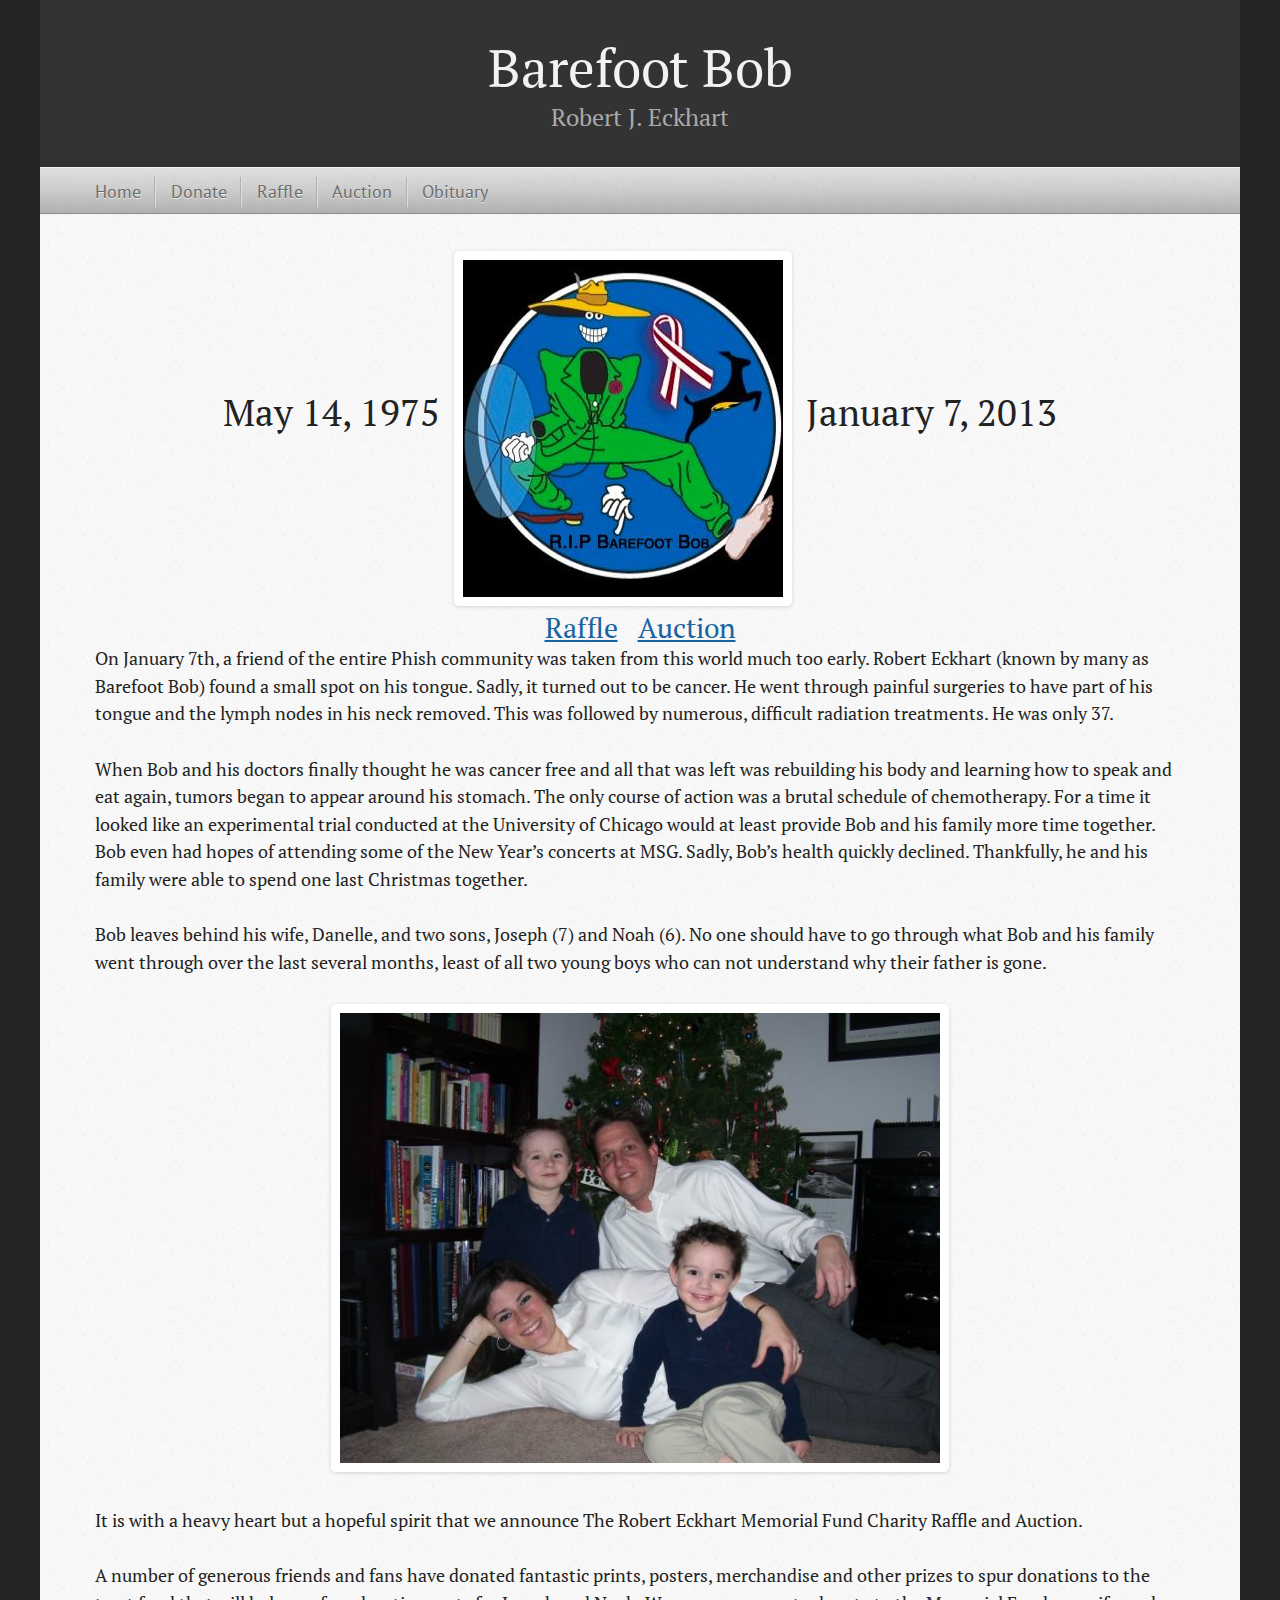
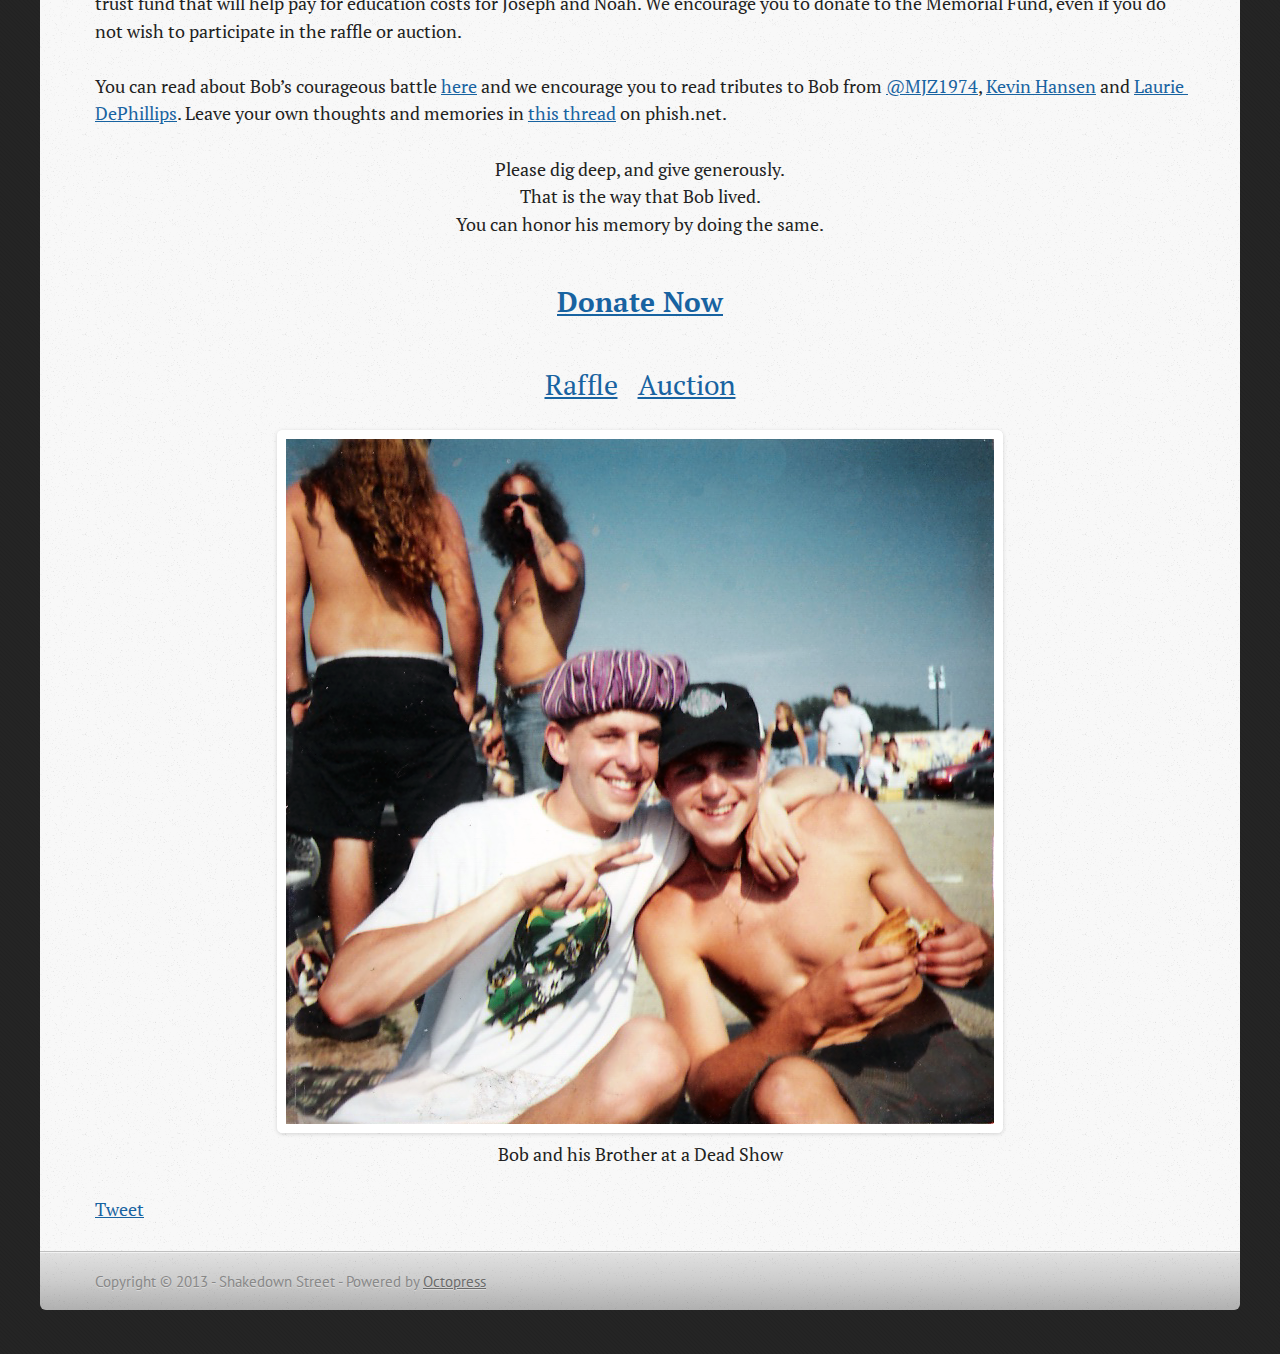
==== index.html @ de0aece6 "Site updated at 2013-01-11 04:37:02 UTC" ====
<!DOCTYPE html>
<!--[if IEMobile 7 ]><html class="no-js iem7"><![endif]-->
<!--[if lt IE 9]><html class="no-js lte-ie8"><![endif]-->
<!--[if (gt IE 8)|(gt IEMobile 7)|!(IEMobile)|!(IE)]><!--><html class="no-js" lang="en"><!--<![endif]-->
<head>
  <meta charset="utf-8">
  <title>Barefoot Bob</title>
  <meta name="author" content="Shakedown Street">

  
  <meta name="description" content="May 14, 1975 January 7, 2013 Raffle &nbsp;&nbsp;&nbsp; Auction On January 7th, a friend of the entire Phish community was taken from this world much &hellip;">
  

  <!-- http://t.co/dKP3o1e -->
  <meta name="HandheldFriendly" content="True">
  <meta name="MobileOptimized" content="320">
  <meta name="viewport" content="width=device-width, initial-scale=1">

  
  <link rel="canonical" href="http://barefootbobmemorial.com/">
  <link href="/favicon.png" rel="icon">
  <link href="/stylesheets/screen.css" media="screen, projection" rel="stylesheet" type="text/css">
  <script src="/javascripts/modernizr-2.0.js"></script>
  <script src="/javascripts/ender.js"></script>
  <script src="/javascripts/octopress.js" type="text/javascript"></script>
  <link href="/atom.xml" rel="alternate" title="Barefoot Bob" type="application/atom+xml">
  <!--Fonts from Google"s Web font directory at http://google.com/webfonts -->
<link href="http://fonts.googleapis.com/css?family=PT+Serif:regular,italic,bold,bolditalic" rel="stylesheet" type="text/css">
<link href="http://fonts.googleapis.com/css?family=PT+Sans:regular,italic,bold,bolditalic" rel="stylesheet" type="text/css">

  
  <script type="text/javascript">
    var _gaq = _gaq || [];
    _gaq.push(['_setAccount', 'UA-37578274-1']);
    _gaq.push(['_trackPageview']);

    (function() {
      var ga = document.createElement('script'); ga.type = 'text/javascript'; ga.async = true;
      ga.src = ('https:' == document.location.protocol ? 'https://ssl' : 'http://www') + '.google-analytics.com/ga.js';
      var s = document.getElementsByTagName('script')[0]; s.parentNode.insertBefore(ga, s);
    })();
  </script>


</head>

<body  class="no-sidebar">
  <header role="banner"><hgroup>
  <h1><a href="/">Barefoot Bob</a></h1>
  
    <h2>Robert J. Eckhart</h2>
  
</hgroup>

</header>
  <nav role="navigation"><ul class="main-navigation">
  <li><a href="/">Home</a></li>
  <li><a href="https://www.wepay.com/donations/317942797">Donate</a></li>
  <li><a href="/raffle">Raffle</a></li>
  <li><a href="/auction">Auction</a></li>
  <li><a href="http://wrightandsalmon.com/fh/obituaries/obituary.cfm?o_id=1898421&fh_id=10625">Obituary</a></li>
</ul>

</nav>
  <div id="main">
    <div id="content">
      <div class="blog-index">
  
    <article>
      <center>
        <span class="year-info">May 14, 1975</span>
        <img src=/images/bob.jpg alt="" />
        <span class="year-info">January 7, 2013</span>
        <br>
        <a class="raffle-link" href="/raffle">Raffle</a>
        &nbsp;&nbsp;&nbsp;
        <a class="raffle-link" href="/auction">Auction</a>
      </center>
      <p>On January 7th, a friend of the entire Phish community was taken from this world much too early. Robert Eckhart (known by many as Barefoot Bob) found a small spot on his tongue. Sadly, it turned out to be cancer. He went through painful surgeries to have part of his tongue and the lymph nodes in his neck removed. This was followed by numerous, difficult radiation treatments. He was only 37.</p>

      <p>When Bob and his doctors finally thought he was cancer free and all that was left was rebuilding his body and learning how to speak and eat again, tumors began to appear around his stomach. The only course of action was a brutal schedule of chemotherapy. For a time it looked like an experimental trial conducted at the University of Chicago would at least provide Bob and his family more time together. Bob even had hopes of attending some of the New Year&#8217;s concerts at MSG. Sadly, Bob&#8217;s health quickly declined. Thankfully, he and his family were able to spend one last Christmas together.</p>

      <p>Bob leaves behind his wife, Danelle, and two sons, Joseph (7) and Noah (6). No one should have to go through what Bob and his family went through over the last several months, least of all two young boys who can not understand why their father is gone.</p>

      <p><center><img src="/images/family.png" alt="Bob and his family" /></center></p>

      <p>It is with a heavy heart but a hopeful spirit that we announce <b>The Robert Eckhart Memorial Fund Charity Raffle and Auction</b>.</p>

      <p>A number of generous friends and fans have donated fantastic prints, posters, merchandise and other prizes to spur donations to the trust fund that will help pay for education costs for Joseph and Noah. We encourage you to donate to the Memorial Fund, even if you do not wish to participate in the raffle or auction.</p>

      <p>You can read about Bob&#8217;s courageous battle <a href="http://www.caringbridge.org/visit/roberteckhart">here</a> and we encourage you to read tributes to Bob from <a href="http://forum.phish.net/thread.php?thread=1357742824">@MJZ1974</a>, <a href="http://phishtlp.com/barefoot-bob_kdh_2013-01-07/">Kevin Hansen</a> and <a href="http://dsmvibe.com/2013/01/07/may-the-good-lord-shine-a-light-on-you/">Laurie DePhillips</a>. Leave your own thoughts and memories in <a href="http://forum.phish.net/thread.php?thread=1357586851">this thread</a> on phish.net.</p>

      <p><center>Please dig deep, and give generously.<br>
      That is the way that Bob lived.<br>
      You can honor his memory by doing the same.</center></p>

      <p><center>
        <a href="https://www.wepay.com/donations/317942797"><h2>Donate Now</h2></a>
        <br>
        <a class="raffle-link" href="/raffle">Raffle</a>
        &nbsp;&nbsp;&nbsp;
        <a class="raffle-link" href="/auction">Auction</a>
      </center></p>

      <p><center><img src="/images/dead.png" alt="Bob and his Brother at a Dead show" />
        <br>
        Bob and his Brother at a Dead Show</center></p>

      <p><div class="sharing">
  
  <a href="http://twitter.com/share" class="twitter-share-button" data-url="http://barefootbobmemorial.com/index.html" data-via="" data-counturl="http://barefootbobmemorial.com/index.html" >Tweet</a>
  
  
  
    <div class="fb-like" data-send="true" data-width="450" data-show-faces="false"></div>
  
</div>
</p>
    </article>
</div>

    </div>
  </div>
  <footer role="contentinfo"><p>
  Copyright &copy; 2013 - Shakedown Street -
  <span class="credit">Powered by <a href="http://octopress.org">Octopress</a></span>
</p>

</footer>
  

<script type="text/javascript">
      var disqus_shortname = 'barefootbobmem';
      
        
        var disqus_script = 'count.js';
      
    (function () {
      var dsq = document.createElement('script'); dsq.type = 'text/javascript'; dsq.async = true;
      dsq.src = 'http://' + disqus_shortname + '.disqus.com/' + disqus_script;
      (document.getElementsByTagName('head')[0] || document.getElementsByTagName('body')[0]).appendChild(dsq);
    }());
</script>



<div id="fb-root"></div>
<script>(function(d, s, id) {
  var js, fjs = d.getElementsByTagName(s)[0];
  if (d.getElementById(id)) {return;}
  js = d.createElement(s); js.id = id;
  js.src = "//connect.facebook.net/en_US/all.js#appId=212934732101925&xfbml=1";
  fjs.parentNode.insertBefore(js, fjs);
}(document, 'script', 'facebook-jssdk'));</script>





  <script type="text/javascript">
    (function(){
      var twitterWidgets = document.createElement('script');
      twitterWidgets.type = 'text/javascript';
      twitterWidgets.async = true;
      twitterWidgets.src = 'http://platform.twitter.com/widgets.js';
      document.getElementsByTagName('head')[0].appendChild(twitterWidgets);
    })();
  </script>





</body>
</html>
---- stylesheets/screen.css ----
html,body,div,span,applet,object,iframe,h1,h2,h3,h4,h5,h6,p,blockquote,pre,a,abbr,acronym,address,big,cite,code,del,dfn,em,img,ins,kbd,q,s,samp,small,strike,strong,sub,sup,tt,var,b,u,i,center,dl,dt,dd,ol,ul,li,fieldset,form,label,legend,table,caption,tbody,tfoot,thead,tr,th,td,article,aside,canvas,details,embed,figure,figcaption,footer,header,hgroup,menu,nav,output,ruby,section,summary,time,mark,audio,video{margin:0;padding:0;border:0;font:inherit;font-size:100%;vertical-align:baseline}html{line-height:1}ol,ul{list-style:none}table{border-collapse:collapse;border-spacing:0}caption,th,td{text-align:left;font-weight:normal;vertical-align:middle}q,blockquote{quotes:none}q:before,q:after,blockquote:before,blockquote:after{content:"";content:none}a img{border:none}article,aside,details,figcaption,figure,footer,header,hgroup,menu,nav,section,summary{display:block}article,aside,details,figcaption,figure,footer,header,hgroup,menu,nav,section,summary{display:block}header hgroup{text-align:center}.year-info{font-size:2em;bottom:180px;position:relative;padding:10px}.raffle-link{font-size:1.5em}a{color:#1863a1}a:visited{color:#751590}a:focus{color:#0181eb}a:hover{color:#0181eb}a:active{color:#01579f}aside.sidebar a{color:#1863a1}aside.sidebar a:focus{color:#0181eb}aside.sidebar a:hover{color:#0181eb}aside.sidebar a:active{color:#01579f}a{-webkit-transition:color 0.3s;-moz-transition:color 0.3s;-o-transition:color 0.3s;transition:color 0.3s}html{background:#252525 url('/images/line-tile.png?1357854096') top left}body>div{background:#f2f2f2 url('/images/noise.png?1357854096') top left;border-bottom:1px solid #bfbfbf}body>div>div{background:#f8f8f8 url('/images/noise.png?1357854096') top left;border-right:1px solid #e0e0e0}.heading,body>header h1,h1,h2,h3,h4,h5,h6{font-family:"PT Serif","Georgia","Helvetica Neue",Arial,sans-serif}.sans,body>header h2,article header p.meta,article>footer,#content .blog-index footer,html .gist .gist-file .gist-meta,#blog-archives a.category,#blog-archives time,aside.sidebar section,body>footer{font-family:"PT Sans","Helvetica Neue",Arial,sans-serif}.serif,body,#content .blog-index a[rel=full-article]{font-family:"PT Serif",Georgia,Times,"Times New Roman",serif}.mono,pre,code,tt,p code,li code{font-family:Menlo,Monaco,"Andale Mono","lucida console","Courier New",monospace}body>header h1{font-size:2.2em;font-family:"PT Serif","Georgia","Helvetica Neue",Arial,sans-serif;font-weight:normal;line-height:1.2em;margin-bottom:0.6667em}body>header h2{font-family:"PT Serif","Georgia","Helvetica Neue",Arial,sans-serif}body{line-height:1.5em;color:#222}h1{font-size:2.2em;line-height:1.2em}@media only screen and (min-width: 992px){body{font-size:1.15em}h1{font-size:2.6em;line-height:1.2em}}h1,h2,h3,h4,h5,h6{text-rendering:optimizelegibility;margin-bottom:1em;font-weight:bold}h2,section h1{font-size:1.5em}h3,section h2,section section h1{font-size:1.3em}h4,section h3,section section h2,section section section h1{font-size:1em}h5,section h4,section section h3{font-size:.9em}h6,section h5,section section h4,section section section h3{font-size:.8em}p,blockquote,ul,ol{margin-bottom:1.5em}ul{list-style-type:disc}ul ul{list-style-type:circle;margin-bottom:0px}ul ul ul{list-style-type:square;margin-bottom:0px}ol{list-style-type:decimal}ol ol{list-style-type:lower-alpha;margin-bottom:0px}ol ol ol{list-style-type:lower-roman;margin-bottom:0px}ul,ul ul,ul ol,ol,ol ul,ol ol{margin-left:1.3em}strong{font-weight:bold}em{font-style:italic}sup,sub{font-size:0.8em;position:relative;display:inline-block}sup{top:-0.5em}sub{bottom:-0.5em}q{font-style:italic}q:before{content:"\201C"}q:after{content:"\201D"}em,dfn{font-style:italic}strong,dfn{font-weight:bold}del,s{text-decoration:line-through}abbr,acronym{border-bottom:1px dotted;cursor:help}sub,sup{line-height:0}hr{margin-bottom:0.2em}small{font-size:.8em}big{font-size:1.2em}blockquote{font-style:italic;position:relative;font-size:1.2em;line-height:1.5em;padding-left:1em;border-left:4px solid rgba(170,170,170,0.5)}blockquote cite{font-style:italic}blockquote cite a{color:#aaa !important;word-wrap:break-word}blockquote cite:before{content:'\2014';padding-right:.3em;padding-left:.3em;color:#aaa}@media only screen and (min-width: 992px){blockquote{padding-left:1.5em;border-left-width:4px}}.pullquote-right:before,.pullquote-left:before{padding:0;border:none;content:attr(data-pullquote);float:right;width:45%;margin:.5em 0 1em 1.5em;position:relative;top:7px;font-size:1.4em;line-height:1.45em}.pullquote-left:before{float:left;margin:.5em 1.5em 1em 0}.force-wrap,article a,aside.sidebar a{white-space:-moz-pre-wrap;white-space:-pre-wrap;white-space:-o-pre-wrap;white-space:pre-wrap;word-wrap:break-word}.group,body>header,body>nav,body>footer,body #content>article,body #content>div>article,body #content>div>section,body div.pagination,aside.sidebar,#main,#content,.sidebar{*zoom:1}.group:after,body>header:after,body>nav:after,body>footer:after,body #content>article:after,body #content>div>article:after,body #content>div>section:after,body div.pagination:after,aside.sidebar:after,#main:after,#content:after,.sidebar:after{content:"";display:table;clear:both}body{-webkit-text-size-adjust:none;max-width:1200px;position:relative;margin:0 auto}body>header,body>nav,body>footer,body #content>article,body #content>div>article,body #content>div>section{padding-left:18px;padding-right:18px}@media only screen and (min-width: 480px){body>header,body>nav,body>footer,body #content>article,body #content>div>article,body #content>div>section{padding-left:25px;padding-right:25px}}@media only screen and (min-width: 768px){body>header,body>nav,body>footer,body #content>article,body #content>div>article,body #content>div>section{padding-left:35px;padding-right:35px}}@media only screen and (min-width: 992px){body>header,body>nav,body>footer,body #content>article,body #content>div>article,body #content>div>section{padding-left:55px;padding-right:55px}}body div.pagination{margin-left:18px;margin-right:18px}@media only screen and (min-width: 480px){body div.pagination{margin-left:25px;margin-right:25px}}@media only screen and (min-width: 768px){body div.pagination{margin-left:35px;margin-right:35px}}@media only screen and (min-width: 992px){body div.pagination{margin-left:55px;margin-right:55px}}body>header{font-size:1em;padding-top:1.5em;padding-bottom:1.5em}#content{overflow:hidden}#content>div,#content>article{width:100%}aside.sidebar{float:none;padding:0 18px 1px;background-color:#f7f7f7;border-top:1px solid #e0e0e0}.flex-content,article img,article video,article .flash-video,aside.sidebar img{max-width:100%;height:auto}.basic-alignment.left,article img.left,article video.left,article .left.flash-video,aside.sidebar img.left{float:left;margin-right:1.5em}.basic-alignment.right,article img.right,article video.right,article .right.flash-video,aside.sidebar img.right{float:right;margin-left:1.5em}.basic-alignment.center,article img.center,article video.center,article .center.flash-video,aside.sidebar img.center{display:block;margin:0 auto 1.5em}.basic-alignment.left,article img.left,article video.left,article .left.flash-video,aside.sidebar img.left,.basic-alignment.right,article img.right,article video.right,article .right.flash-video,aside.sidebar img.right{margin-bottom:.8em}.toggle-sidebar,.no-sidebar .toggle-sidebar{display:none}@media only screen and (min-width: 750px){body.sidebar-footer aside.sidebar{float:none;width:auto;clear:left;margin:0;padding:0 35px 1px;background-color:#f7f7f7;border-top:1px solid #eaeaea}body.sidebar-footer aside.sidebar section.odd,body.sidebar-footer aside.sidebar section.even{float:left;width:48%}body.sidebar-footer aside.sidebar section.odd{margin-left:0}body.sidebar-footer aside.sidebar section.even{margin-left:4%}body.sidebar-footer aside.sidebar.thirds section{width:30%;margin-left:5%}body.sidebar-footer aside.sidebar.thirds section.first{margin-left:0;clear:both}}body.sidebar-footer #content{margin-right:0px}body.sidebar-footer .toggle-sidebar{display:none}@media only screen and (min-width: 550px){body>header{font-size:1em}}@media only screen and (min-width: 750px){aside.sidebar{float:none;width:auto;clear:left;margin:0;padding:0 35px 1px;background-color:#f7f7f7;border-top:1px solid #eaeaea}aside.sidebar section.odd,aside.sidebar section.even{float:left;width:48%}aside.sidebar section.odd{margin-left:0}aside.sidebar section.even{margin-left:4%}aside.sidebar.thirds section{width:30%;margin-left:5%}aside.sidebar.thirds section.first{margin-left:0;clear:both}}@media only screen and (min-width: 768px){body{-webkit-text-size-adjust:auto}body>header{font-size:1.2em}#main{padding:0;margin:0 auto}#content{overflow:visible;margin-right:240px;position:relative}.no-sidebar #content{margin-right:0;border-right:0}.collapse-sidebar #content{margin-right:20px}#content>div,#content>article{padding-top:17.5px;padding-bottom:17.5px;float:left}aside.sidebar{width:210px;padding:0 15px 15px;background:none;clear:none;float:left;margin:0 -100% 0 0}aside.sidebar section{width:auto;margin-left:0}aside.sidebar section.odd,aside.sidebar section.even{float:none;width:auto;margin-left:0}.collapse-sidebar aside.sidebar{float:none;width:auto;clear:left;margin:0;padding:0 35px 1px;background-color:#f7f7f7;border-top:1px solid #eaeaea}.collapse-sidebar aside.sidebar section.odd,.collapse-sidebar aside.sidebar section.even{float:left;width:48%}.collapse-sidebar aside.sidebar section.odd{margin-left:0}.collapse-sidebar aside.sidebar section.even{margin-left:4%}.collapse-sidebar aside.sidebar.thirds section{width:30%;margin-left:5%}.collapse-sidebar aside.sidebar.thirds section.first{margin-left:0;clear:both}}@media only screen and (min-width: 992px){body>header{font-size:1.3em}#content{margin-right:300px}#content>div,#content>article{padding-top:27.5px;padding-bottom:27.5px}aside.sidebar{width:260px;padding:1.2em 20px 20px}.collapse-sidebar aside.sidebar{padding-left:55px;padding-right:55px}}@media only screen and (min-width: 768px){ul,ol{margin-left:0}}body>header{background:#333}body>header h1{display:inline-block;margin:0}body>header h1 a,body>header h1 a:visited,body>header h1 a:hover{color:#f2f2f2;text-decoration:none}body>header h2{margin:.2em 0 0;font-size:1em;color:#aaa;font-weight:normal}body>nav{position:relative;background-color:#ccc;background:url('/images/noise.png?1357854096'),-webkit-gradient(linear, 50% 0%, 50% 100%, color-stop(0%, #e0e0e0), color-stop(50%, #cccccc), color-stop(100%, #b0b0b0));background:url('/images/noise.png?1357854096'),-webkit-linear-gradient(#e0e0e0,#cccccc,#b0b0b0);background:url('/images/noise.png?1357854096'),-moz-linear-gradient(#e0e0e0,#cccccc,#b0b0b0);background:url('/images/noise.png?1357854096'),-o-linear-gradient(#e0e0e0,#cccccc,#b0b0b0);background:url('/images/noise.png?1357854096'),linear-gradient(#e0e0e0,#cccccc,#b0b0b0);border-top:1px solid #f2f2f2;border-bottom:1px solid #8c8c8c;padding-top:.35em;padding-bottom:.35em}body>nav form{-webkit-background-clip:padding;-moz-background-clip:padding;background-clip:padding-box;margin:0;padding:0}body>nav form .search{padding:.3em .5em 0;font-size:.85em;font-family:"PT Sans","Helvetica Neue",Arial,sans-serif;line-height:1.1em;width:95%;-webkit-border-radius:0.5em;-moz-border-radius:0.5em;-ms-border-radius:0.5em;-o-border-radius:0.5em;border-radius:0.5em;-webkit-background-clip:padding;-moz-background-clip:padding;background-clip:padding-box;-webkit-box-shadow:#d1d1d1 0 1px;-moz-box-shadow:#d1d1d1 0 1px;box-shadow:#d1d1d1 0 1px;background-color:#f2f2f2;border:1px solid #b3b3b3;color:#888}body>nav form .search:focus{color:#444;border-color:#80b1df;-webkit-box-shadow:#80b1df 0 0 4px,#80b1df 0 0 3px inset;-moz-box-shadow:#80b1df 0 0 4px,#80b1df 0 0 3px inset;box-shadow:#80b1df 0 0 4px,#80b1df 0 0 3px inset;background-color:#fff;outline:none}body>nav fieldset[role=search]{float:right;width:48%}body>nav fieldset.mobile-nav{float:left;width:48%}body>nav fieldset.mobile-nav select{width:100%;font-size:.8em;border:1px solid #888}body>nav ul{display:none}@media only screen and (min-width: 550px){body>nav{font-size:.9em}body>nav ul{margin:0;padding:0;border:0;overflow:hidden;*zoom:1;float:left;display:block;padding-top:.15em}body>nav ul li{list-style-image:none;list-style-type:none;margin-left:0;white-space:nowrap;display:inline;float:left;padding-left:0;padding-right:0}body>nav ul li:first-child,body>nav ul li.first{padding-left:0}body>nav ul li:last-child{padding-right:0}body>nav ul li.last{padding-right:0}body>nav ul.subscription{margin-left:.8em;float:right}body>nav ul.subscription li:last-child a{padding-right:0}body>nav ul li{margin:0}body>nav a{color:#6b6b6b;font-family:"PT Sans","Helvetica Neue",Arial,sans-serif;text-shadow:#ebebeb 0 1px;float:left;text-decoration:none;font-size:1.1em;padding:.1em 0;line-height:1.5em}body>nav a:visited{color:#6b6b6b}body>nav a:hover{color:#2b2b2b}body>nav li+li{border-left:1px solid #b0b0b0;margin-left:.8em}body>nav li+li a{padding-left:.8em;border-left:1px solid #dedede}body>nav form{float:right;text-align:left;padding-left:.8em;width:175px}body>nav form .search{width:93%;font-size:.95em;line-height:1.2em}body>nav ul[data-subscription$=email]+form{width:97px}body>nav ul[data-subscription$=email]+form .search{width:91%}body>nav fieldset.mobile-nav{display:none}body>nav fieldset[role=search]{width:99%}}@media only screen and (min-width: 992px){body>nav form{width:215px}body>nav ul[data-subscription$=email]+form{width:147px}}.no-placeholder body>nav .search{background:#f2f2f2 url('/images/search.png?1357854096') 0.3em 0.25em no-repeat;text-indent:1.3em}@media only screen and (min-width: 550px){.maskImage body>nav ul[data-subscription$=email]+form{width:123px}}@media only screen and (min-width: 992px){.maskImage body>nav ul[data-subscription$=email]+form{width:173px}}.maskImage ul.subscription{position:relative;top:.2em}.maskImage ul.subscription li,.maskImage ul.subscription a{border:0;padding:0}.maskImage a[rel=subscribe-rss]{position:relative;top:0px;text-indent:-999999em;background-color:#dedede;border:0;padding:0}.maskImage a[rel=subscribe-rss],.maskImage a[rel=subscribe-rss]:after{-webkit-mask-image:url('/images/rss.png?1357854096');-moz-mask-image:url('/images/rss.png?1357854096');-ms-mask-image:url('/images/rss.png?1357854096');-o-mask-image:url('/images/rss.png?1357854096');mask-image:url('/images/rss.png?1357854096');-webkit-mask-repeat:no-repeat;-moz-mask-repeat:no-repeat;-ms-mask-repeat:no-repeat;-o-mask-repeat:no-repeat;mask-repeat:no-repeat;width:22px;height:22px}.maskImage a[rel=subscribe-rss]:after{content:"";position:absolute;top:-1px;left:0;background-color:#ababab}.maskImage a[rel=subscribe-rss]:hover:after{background-color:#9e9e9e}.maskImage a[rel=subscribe-email]{position:relative;top:0px;text-indent:-999999em;background-color:#dedede;border:0;padding:0}.maskImage a[rel=subscribe-email],.maskImage a[rel=subscribe-email]:after{-webkit-mask-image:url('/images/email.png?1357854096');-moz-mask-image:url('/images/email.png?1357854096');-ms-mask-image:url('/images/email.png?1357854096');-o-mask-image:url('/images/email.png?1357854096');mask-image:url('/images/email.png?1357854096');-webkit-mask-repeat:no-repeat;-moz-mask-repeat:no-repeat;-ms-mask-repeat:no-repeat;-o-mask-repeat:no-repeat;mask-repeat:no-repeat;width:28px;height:22px}.maskImage a[rel=subscribe-email]:after{content:"";position:absolute;top:-1px;left:0;background-color:#ababab}.maskImage a[rel=subscribe-email]:hover:after{background-color:#9e9e9e}article{padding-top:1em}article header{position:relative;padding-top:2em;padding-bottom:1em;margin-bottom:1em;background:url('[data-uri]') bottom left repeat-x}article header h1{margin:0}article header h1 a{text-decoration:none}article header h1 a:hover{text-decoration:underline}article header p{font-size:.9em;color:#aaa;margin:0}article header p.meta{text-transform:uppercase;position:absolute;top:0}@media only screen and (min-width: 768px){article header{margin-bottom:1.5em;padding-bottom:1em;background:url('[data-uri]') bottom left repeat-x}}article h2{padding-top:0.8em;background:url('[data-uri]') top left repeat-x}.entry-content article h2:first-child,article header+h2{padding-top:0}article h2:first-child,article header+h2{background:none}article .feature{padding-top:.5em;margin-bottom:1em;padding-bottom:1em;background:url('[data-uri]') bottom left repeat-x;font-size:2.0em;font-style:italic;line-height:1.3em}article img,article video,article .flash-video{-webkit-border-radius:0.3em;-moz-border-radius:0.3em;-ms-border-radius:0.3em;-o-border-radius:0.3em;border-radius:0.3em;-webkit-box-shadow:rgba(0,0,0,0.15) 0 1px 4px;-moz-box-shadow:rgba(0,0,0,0.15) 0 1px 4px;box-shadow:rgba(0,0,0,0.15) 0 1px 4px;-webkit-box-sizing:border-box;-moz-box-sizing:border-box;box-sizing:border-box;border:#fff 0.5em solid}article video,article .flash-video{margin:0 auto 1.5em}article video{display:block;width:100%}article .flash-video>div{position:relative;display:block;padding-bottom:56.25%;padding-top:1px;height:0;overflow:hidden}article .flash-video>div iframe,article .flash-video>div object,article .flash-video>div embed{position:absolute;top:0;left:0;width:100%;height:100%}article>footer{padding-bottom:2.5em;margin-top:2em}article>footer p.meta{margin-bottom:.8em;font-size:.85em;clear:both;overflow:hidden}.blog-index article+article{background:url('[data-uri]') top left repeat-x}#content .blog-index{padding-top:0;padding-bottom:0}#content .blog-index article{padding-top:2em}#content .blog-index article header{background:none;padding-bottom:0}#content .blog-index article h1{font-size:2.2em}#content .blog-index article h1 a{color:inherit}#content .blog-index article h1 a:hover{color:#0181eb}#content .blog-index a[rel=full-article]{background:#ebebeb;display:inline-block;padding:.4em .8em;margin-right:.5em;text-decoration:none;color:#666;-webkit-transition:background-color 0.5s;-moz-transition:background-color 0.5s;-o-transition:background-color 0.5s;transition:background-color 0.5s}#content .blog-index a[rel=full-article]:hover{background:#0181eb;text-shadow:none;color:#f8f8f8}#content .blog-index footer{margin-top:1em}.separator,article>footer .byline+time:before,article>footer time+time:before,article>footer .comments:before,article>footer .byline ~ .categories:before{content:"\2022 ";padding:0 .4em 0 .2em;display:inline-block}#content div.pagination{text-align:center;font-size:.95em;position:relative;background:url('[data-uri]') top left repeat-x;padding-top:1.5em;padding-bottom:1.5em}#content div.pagination a{text-decoration:none;color:#aaa}#content div.pagination a.prev{position:absolute;left:0}#content div.pagination a.next{position:absolute;right:0}#content div.pagination a:hover{color:#0181eb}#content div.pagination a[href*=archive]:before,#content div.pagination a[href*=archive]:after{content:'\2014';padding:0 .3em}p.meta+.sharing{padding-top:1em;padding-left:0;background:url('[data-uri]') top left repeat-x}#fb-root{display:none}.highlight,html .gist .gist-file .gist-syntax .gist-highlight{border:1px solid #05232b !important}.highlight table td.code,html .gist .gist-file .gist-syntax .gist-highlight table td.code{width:100%}.highlight .line-numbers,html .gist .gist-file .gist-syntax .highlight .line_numbers{text-align:right;font-size:13px;line-height:1.45em;background:#073642 url('/images/noise.png?1357854096') top left !important;border-right:1px solid #00232c !important;-webkit-box-shadow:#083e4b -1px 0 inset;-moz-box-shadow:#083e4b -1px 0 inset;box-shadow:#083e4b -1px 0 inset;text-shadow:#021014 0 -1px;padding:.8em !important;-webkit-border-radius:0;-moz-border-radius:0;-ms-border-radius:0;-o-border-radius:0;border-radius:0}.highlight .line-numbers span,html .gist .gist-file .gist-syntax .highlight .line_numbers span{color:#586e75 !important}figure.code,.gist-file,pre{-webkit-box-shadow:rgba(0,0,0,0.06) 0 0 10px;-moz-box-shadow:rgba(0,0,0,0.06) 0 0 10px;box-shadow:rgba(0,0,0,0.06) 0 0 10px}figure.code .highlight pre,.gist-file .highlight pre,pre .highlight pre{-webkit-box-shadow:none;-moz-box-shadow:none;box-shadow:none}.gist .highlight *::-moz-selection,figure.code .highlight *::-moz-selection{background:#386774;color:inherit;text-shadow:#002b36 0 1px}.gist .highlight *::-webkit-selection,figure.code .highlight *::-webkit-selection{background:#386774;color:inherit;text-shadow:#002b36 0 1px}.gist .highlight *::selection,figure.code .highlight *::selection{background:#386774;color:inherit;text-shadow:#002b36 0 1px}html .gist .gist-file{margin-bottom:1.8em;position:relative;border:none;padding-top:26px !important}html .gist .gist-file .highlight{margin-bottom:0}html .gist .gist-file .gist-syntax{border-bottom:0 !important;background:none !important}html .gist .gist-file .gist-syntax .gist-highlight{background:#002b36 !important}html .gist .gist-file .gist-syntax .highlight pre{padding:0}html .gist .gist-file .gist-meta{padding:.6em 0.8em;border:1px solid #083e4b !important;color:#586e75;font-size:.7em !important;background:#073642 url('/images/noise.png?1357854096') top left;line-height:1.5em}html .gist .gist-file .gist-meta a{color:#75878b !important;text-decoration:none}html .gist .gist-file .gist-meta a:hover{text-decoration:underline}html .gist .gist-file .gist-meta a:hover{color:#93a1a1 !important}html .gist .gist-file .gist-meta a[href*='#file']{position:absolute;top:0;left:0;right:-10px;color:#474747 !important}html .gist .gist-file .gist-meta a[href*='#file']:hover{color:#1863a1 !important}html .gist .gist-file .gist-meta a[href*=raw]{top:.4em}pre{background:#002b36 url('/images/noise.png?1357854096') top left;-webkit-border-radius:0.4em;-moz-border-radius:0.4em;-ms-border-radius:0.4em;-o-border-radius:0.4em;border-radius:0.4em;border:1px solid #05232b;line-height:1.45em;font-size:13px;margin-bottom:2.1em;padding:.8em 1em;color:#93a1a1;overflow:auto}h3.filename+pre{-moz-border-radius-topleft:0px;-webkit-border-top-left-radius:0px;border-top-left-radius:0px;-moz-border-radius-topright:0px;-webkit-border-top-right-radius:0px;border-top-right-radius:0px}p code,li code{display:inline-block;white-space:no-wrap;background:#fff;font-size:.8em;line-height:1.5em;color:#555;border:1px solid #ddd;-webkit-border-radius:0.4em;-moz-border-radius:0.4em;-ms-border-radius:0.4em;-o-border-radius:0.4em;border-radius:0.4em;padding:0 .3em;margin:-1px 0}p pre code,li pre code{font-size:1em !important;background:none;border:none}.pre-code,html .gist .gist-file .gist-syntax .highlight pre,.highlight code{font-family:Menlo,Monaco,"Andale Mono","lucida console","Courier New",monospace !important;overflow:scroll;overflow-y:hidden;display:block;padding:.8em;overflow-x:auto;line-height:1.45em;background:#002b36 url('/images/noise.png?1357854096') top left !important;color:#93a1a1 !important}.pre-code span,html .gist .gist-file .gist-syntax .highlight pre span,.highlight code span{color:#93a1a1 !important}.pre-code span,html .gist .gist-file .gist-syntax .highlight pre span,.highlight code span{font-style:normal !important;font-weight:normal !important}.pre-code .c,html .gist .gist-file .gist-syntax .highlight pre .c,.highlight code .c{color:#586e75 !important;font-style:italic !important}.pre-code .cm,html .gist .gist-file .gist-syntax .highlight pre .cm,.highlight code .cm{color:#586e75 !important;font-style:italic !important}.pre-code .cp,html .gist .gist-file .gist-syntax .highlight pre .cp,.highlight code .cp{color:#586e75 !important;font-style:italic !important}.pre-code .c1,html .gist .gist-file .gist-syntax .highlight pre .c1,.highlight code .c1{color:#586e75 !important;font-style:italic !important}.pre-code .cs,html .gist .gist-file .gist-syntax .highlight pre .cs,.highlight code .cs{color:#586e75 !important;font-weight:bold !important;font-style:italic !important}.pre-code .err,html .gist .gist-file .gist-syntax .highlight pre .err,.highlight code .err{color:#dc322f !important;background:none !important}.pre-code .k,html .gist .gist-file .gist-syntax .highlight pre .k,.highlight code .k{color:#cb4b16 !important}.pre-code .o,html .gist .gist-file .gist-syntax .highlight pre .o,.highlight code .o{color:#93a1a1 !important;font-weight:bold !important}.pre-code .p,html .gist .gist-file .gist-syntax .highlight pre .p,.highlight code .p{color:#93a1a1 !important}.pre-code .ow,html .gist .gist-file .gist-syntax .highlight pre .ow,.highlight code .ow{color:#2aa198 !important;font-weight:bold !important}.pre-code .gd,html .gist .gist-file .gist-syntax .highlight pre .gd,.highlight code .gd{color:#93a1a1 !important;background-color:#372c34 !important;display:inline-block}.pre-code .gd .x,html .gist .gist-file .gist-syntax .highlight pre .gd .x,.highlight code .gd .x{color:#93a1a1 !important;background-color:#4d2d33 !important;display:inline-block}.pre-code .ge,html .gist .gist-file .gist-syntax .highlight pre .ge,.highlight code .ge{color:#93a1a1 !important;font-style:italic !important}.pre-code .gh,html .gist .gist-file .gist-syntax .highlight pre .gh,.highlight code .gh{color:#586e75 !important}.pre-code .gi,html .gist .gist-file .gist-syntax .highlight pre .gi,.highlight code .gi{color:#93a1a1 !important;background-color:#1a412b !important;display:inline-block}.pre-code .gi .x,html .gist .gist-file .gist-syntax .highlight pre .gi .x,.highlight code .gi .x{color:#93a1a1 !important;background-color:#355720 !important;display:inline-block}.pre-code .gs,html .gist .gist-file .gist-syntax .highlight pre .gs,.highlight code .gs{color:#93a1a1 !important;font-weight:bold !important}.pre-code .gu,html .gist .gist-file .gist-syntax .highlight pre .gu,.highlight code .gu{color:#6c71c4 !important}.pre-code .kc,html .gist .gist-file .gist-syntax .highlight pre .kc,.highlight code .kc{color:#859900 !important;font-weight:bold !important}.pre-code .kd,html .gist .gist-file .gist-syntax .highlight pre .kd,.highlight code .kd{color:#268bd2 !important}.pre-code .kp,html .gist .gist-file .gist-syntax .highlight pre .kp,.highlight code .kp{color:#cb4b16 !important;font-weight:bold !important}.pre-code .kr,html .gist .gist-file .gist-syntax .highlight pre .kr,.highlight code .kr{color:#d33682 !important;font-weight:bold !important}.pre-code .kt,html .gist .gist-file .gist-syntax .highlight pre .kt,.highlight code .kt{color:#2aa198 !important}.pre-code .n,html .gist .gist-file .gist-syntax .highlight pre .n,.highlight code .n{color:#268bd2 !important}.pre-code .na,html .gist .gist-file .gist-syntax .highlight pre .na,.highlight code .na{color:#268bd2 !important}.pre-code .nb,html .gist .gist-file .gist-syntax .highlight pre .nb,.highlight code .nb{color:#859900 !important}.pre-code .nc,html .gist .gist-file .gist-syntax .highlight pre .nc,.highlight code .nc{color:#d33682 !important}.pre-code .no,html .gist .gist-file .gist-syntax .highlight pre .no,.highlight code .no{color:#b58900 !important}.pre-code .nl,html .gist .gist-file .gist-syntax .highlight pre .nl,.highlight code .nl{color:#859900 !important}.pre-code .ne,html .gist .gist-file .gist-syntax .highlight pre .ne,.highlight code .ne{color:#268bd2 !important;font-weight:bold !important}.pre-code .nf,html .gist .gist-file .gist-syntax .highlight pre .nf,.highlight code .nf{color:#268bd2 !important;font-weight:bold !important}.pre-code .nn,html .gist .gist-file .gist-syntax .highlight pre .nn,.highlight code .nn{color:#b58900 !important}.pre-code .nt,html .gist .gist-file .gist-syntax .highlight pre .nt,.highlight code .nt{color:#268bd2 !important;font-weight:bold !important}.pre-code .nx,html .gist .gist-file .gist-syntax .highlight pre .nx,.highlight code .nx{color:#b58900 !important}.pre-code .vg,html .gist .gist-file .gist-syntax .highlight pre .vg,.highlight code .vg{color:#268bd2 !important}.pre-code .vi,html .gist .gist-file .gist-syntax .highlight pre .vi,.highlight code .vi{color:#268bd2 !important}.pre-code .nv,html .gist .gist-file .gist-syntax .highlight pre .nv,.highlight code .nv{color:#268bd2 !important}.pre-code .mf,html .gist .gist-file .gist-syntax .highlight pre .mf,.highlight code .mf{color:#2aa198 !important}.pre-code .m,html .gist .gist-file .gist-syntax .highlight pre .m,.highlight code .m{color:#2aa198 !important}.pre-code .mh,html .gist .gist-file .gist-syntax .highlight pre .mh,.highlight code .mh{color:#2aa198 !important}.pre-code .mi,html .gist .gist-file .gist-syntax .highlight pre .mi,.highlight code .mi{color:#2aa198 !important}.pre-code .s,html .gist .gist-file .gist-syntax .highlight pre .s,.highlight code .s{color:#2aa198 !important}.pre-code .sd,html .gist .gist-file .gist-syntax .highlight pre .sd,.highlight code .sd{color:#2aa198 !important}.pre-code .s2,html .gist .gist-file .gist-syntax .highlight pre .s2,.highlight code .s2{color:#2aa198 !important}.pre-code .se,html .gist .gist-file .gist-syntax .highlight pre .se,.highlight code .se{color:#dc322f !important}.pre-code .si,html .gist .gist-file .gist-syntax .highlight pre .si,.highlight code .si{color:#268bd2 !important}.pre-code .sr,html .gist .gist-file .gist-syntax .highlight pre .sr,.highlight code .sr{color:#2aa198 !important}.pre-code .s1,html .gist .gist-file .gist-syntax .highlight pre .s1,.highlight code .s1{color:#2aa198 !important}.pre-code div .gd,html .gist .gist-file .gist-syntax .highlight pre div .gd,.highlight code div .gd,.pre-code div .gd .x,html .gist .gist-file .gist-syntax .highlight pre div .gd .x,.highlight code div .gd .x,.pre-code div .gi,html .gist .gist-file .gist-syntax .highlight pre div .gi,.highlight code div .gi,.pre-code div .gi .x,html .gist .gist-file .gist-syntax .highlight pre div .gi .x,.highlight code div .gi .x{display:inline-block;width:100%}.highlight,.gist-highlight{margin-bottom:1.8em;background:#002b36;overflow-y:hidden;overflow-x:auto}.highlight pre,.gist-highlight pre{background:none;-webkit-border-radius:0px;-moz-border-radius:0px;-ms-border-radius:0px;-o-border-radius:0px;border-radius:0px;border:none;padding:0;margin-bottom:0}pre::-webkit-scrollbar,.highlight::-webkit-scrollbar,.gist-highlight::-webkit-scrollbar{height:.5em;background:rgba(255,255,255,0.15)}pre::-webkit-scrollbar-thumb:horizontal,.highlight::-webkit-scrollbar-thumb:horizontal,.gist-highlight::-webkit-scrollbar-thumb:horizontal{background:rgba(255,255,255,0.2);-webkit-border-radius:4px;border-radius:4px}.highlight code{background:#000}figure.code{background:none;padding:0;border:0;margin-bottom:1.5em}figure.code pre{margin-bottom:0}figure.code figcaption{position:relative}figure.code .highlight{margin-bottom:0}.code-title,html .gist .gist-file .gist-meta a[href*='#file'],h3.filename,figure.code figcaption{text-align:center;font-size:13px;line-height:2em;text-shadow:#cbcccc 0 1px 0;color:#474747;font-weight:normal;margin-bottom:0;-moz-border-radius-topleft:5px;-webkit-border-top-left-radius:5px;border-top-left-radius:5px;-moz-border-radius-topright:5px;-webkit-border-top-right-radius:5px;border-top-right-radius:5px;font-family:"Helvetica Neue", Arial, "Lucida Grande", "Lucida Sans Unicode", Lucida, sans-serif;background:#aaa url('/images/code_bg.png?1357854096') top repeat-x;border:1px solid #565656;border-top-color:#cbcbcb;border-left-color:#a5a5a5;border-right-color:#a5a5a5;border-bottom:0}.download-source,html .gist .gist-file .gist-meta a[href*=raw],figure.code figcaption a{position:absolute;right:.8em;text-decoration:none;color:#666 !important;z-index:1;font-size:13px;text-shadow:#cbcccc 0 1px 0;padding-left:3em}.download-source:hover,html .gist .gist-file .gist-meta a[href*=raw]:hover,figure.code figcaption a:hover{text-decoration:underline}#archive #content>div,#archive #content>div>article{padding-top:0}#blog-archives{color:#aaa}#blog-archives article{padding:1em 0 1em;position:relative;background:url('[data-uri]') bottom left repeat-x}#blog-archives article:last-child{background:none}#blog-archives article footer{padding:0;margin:0}#blog-archives h1{color:#222;margin-bottom:.3em}#blog-archives h2{display:none}#blog-archives h1{font-size:1.5em}#blog-archives h1 a{text-decoration:none;color:inherit;font-weight:normal;display:inline-block}#blog-archives h1 a:hover{text-decoration:underline}#blog-archives h1 a:hover{color:#0181eb}#blog-archives a.category,#blog-archives time{color:#aaa}#blog-archives .entry-content{display:none}#blog-archives time{font-size:.9em;line-height:1.2em}#blog-archives time .month,#blog-archives time .day{display:inline-block}#blog-archives time .month{text-transform:uppercase}#blog-archives p{margin-bottom:1em}#blog-archives a,#blog-archives .entry-content a{color:inherit}#blog-archives a:hover,#blog-archives .entry-content a:hover{color:#0181eb}#blog-archives a:hover{color:#0181eb}@media only screen and (min-width: 550px){#blog-archives article{margin-left:5em}#blog-archives h2{margin-bottom:.3em;font-weight:normal;display:inline-block;position:relative;top:-1px;float:left}#blog-archives h2:first-child{padding-top:.75em}#blog-archives time{position:absolute;text-align:right;left:0em;top:1.8em}#blog-archives .year{display:none}#blog-archives article{padding-left:4.5em;padding-bottom:.7em}#blog-archives a.category{line-height:1.1em}}#content>.category article{margin-left:0;padding-left:6.8em}#content>.category .year{display:inline}.side-shadow-border,aside.sidebar section h1,aside.sidebar li{-webkit-box-shadow:#fff 0 1px;-moz-box-shadow:#fff 0 1px;box-shadow:#fff 0 1px}aside.sidebar{overflow:hidden;color:#4b4b4b;text-shadow:#fff 0 1px}aside.sidebar section{font-size:.8em;line-height:1.4em;margin-bottom:1.5em}aside.sidebar section h1{margin:1.5em 0 0;padding-bottom:.2em;border-bottom:1px solid #e0e0e0}aside.sidebar section h1+p{padding-top:.4em}aside.sidebar img{-webkit-border-radius:0.3em;-moz-border-radius:0.3em;-ms-border-radius:0.3em;-o-border-radius:0.3em;border-radius:0.3em;-webkit-box-shadow:rgba(0,0,0,0.15) 0 1px 4px;-moz-box-shadow:rgba(0,0,0,0.15) 0 1px 4px;box-shadow:rgba(0,0,0,0.15) 0 1px 4px;-webkit-box-sizing:border-box;-moz-box-sizing:border-box;box-sizing:border-box;border:#fff 0.3em solid}aside.sidebar ul{margin-bottom:0.5em;margin-left:0}aside.sidebar li{list-style:none;padding:.5em 0;margin:0;border-bottom:1px solid #e0e0e0}aside.sidebar li p:last-child{margin-bottom:0}aside.sidebar a{color:inherit;-webkit-transition:color 0.5s;-moz-transition:color 0.5s;-o-transition:color 0.5s;transition:color 0.5s}aside.sidebar:hover a{color:#1863a1}aside.sidebar:hover a:hover{color:#0181eb}.aside-alt-link,#tweets a[href*='twitter.com/search'],#pinboard_linkroll .pin-tag{color:#7e7e7e}.aside-alt-link:hover,#tweets a[href*='twitter.com/search']:hover,#pinboard_linkroll .pin-tag:hover{color:#0181eb}@media only screen and (min-width: 768px){.toggle-sidebar{outline:none;position:absolute;right:-10px;top:0;bottom:0;display:inline-block;text-decoration:none;color:#cecece;width:9px;cursor:pointer}.toggle-sidebar:hover{background:#e9e9e9;background:-webkit-gradient(linear, 0% 50%, 100% 50%, color-stop(0%, rgba(224,224,224,0.5)), color-stop(100%, rgba(224,224,224,0)));background:-webkit-linear-gradient(left, rgba(224,224,224,0.5),rgba(224,224,224,0));background:-moz-linear-gradient(left, rgba(224,224,224,0.5),rgba(224,224,224,0));background:-o-linear-gradient(left, rgba(224,224,224,0.5),rgba(224,224,224,0));background:linear-gradient(left, rgba(224,224,224,0.5),rgba(224,224,224,0))}.toggle-sidebar:after{position:absolute;right:-11px;top:0;width:20px;font-size:1.2em;line-height:1.1em;padding-bottom:.15em;-moz-border-radius-bottomright:0.3em;-webkit-border-bottom-right-radius:0.3em;border-bottom-right-radius:0.3em;text-align:center;background:#f8f8f8 url('/images/noise.png?1357854096') top left;border-bottom:1px solid #e0e0e0;border-right:1px solid #e0e0e0;content:"\00BB";text-indent:-1px}.collapse-sidebar .toggle-sidebar{text-indent:0px;right:-20px;width:19px}.collapse-sidebar .toggle-sidebar:hover{background:#e9e9e9}.collapse-sidebar .toggle-sidebar:after{border-left:1px solid #e0e0e0;text-shadow:#fff 0 1px;content:"\00AB";left:0px;right:0;text-align:center;text-indent:0;border:0;border-right-width:0;background:none}}#tweets .loading{background:url('[data-uri]') no-repeat center 0.5em;color:#c4c4c4;text-shadow:#f8f8f8 0 1px;text-align:center;padding:2.5em 0 .5em}#tweets .loading.error{background:url('[data-uri]') no-repeat center 0.5em}#tweets p{position:relative;padding-right:1em}#tweets a[href*=status]:first-child{color:#a4a4a4;float:right;padding:0 0 .1em 1em;position:relative;right:-1.3em;text-shadow:#fff 0 1px;font-size:.7em;text-decoration:none}#tweets a[href*=status]:first-child span{font-size:1.5em}#tweets a[href*=status]:first-child:hover{color:#0181eb;text-decoration:none}#tweets a[href*='twitter.com/search']{text-decoration:none}#tweets a[href*='twitter.com/search']:hover{text-decoration:underline}.googleplus h1{-moz-box-shadow:none !important;-webkit-box-shadow:none !important;-o-box-shadow:none !important;box-shadow:none !important;border-bottom:0px none !important}.googleplus a{text-decoration:none;white-space:normal !important;line-height:32px}.googleplus a img{float:left;margin-right:0.5em;border:0 none}.googleplus-hidden{position:absolute;top:-1000em;left:-1000em}#pinboard_linkroll .pin-title,#pinboard_linkroll .pin-description{display:block;margin-bottom:.5em}#pinboard_linkroll .pin-tag{text-decoration:none}#pinboard_linkroll .pin-tag:hover{text-decoration:underline}#pinboard_linkroll .pin-tag:after{content:','}#pinboard_linkroll .pin-tag:last-child:after{content:''}.delicious-posts a.delicious-link{margin-bottom:.5em;display:block}.delicious-posts p{font-size:1em}body>footer{font-size:.8em;color:#888;text-shadow:#d9d9d9 0 1px;background-color:#ccc;background:url('/images/noise.png?1357854096'),-webkit-gradient(linear, 50% 0%, 50% 100%, color-stop(0%, #e0e0e0), color-stop(50%, #cccccc), color-stop(100%, #b0b0b0));background:url('/images/noise.png?1357854096'),-webkit-linear-gradient(#e0e0e0,#cccccc,#b0b0b0);background:url('/images/noise.png?1357854096'),-moz-linear-gradient(#e0e0e0,#cccccc,#b0b0b0);background:url('/images/noise.png?1357854096'),-o-linear-gradient(#e0e0e0,#cccccc,#b0b0b0);background:url('/images/noise.png?1357854096'),linear-gradient(#e0e0e0,#cccccc,#b0b0b0);border-top:1px solid #f2f2f2;position:relative;padding-top:1em;padding-bottom:1em;margin-bottom:3em;-moz-border-radius-bottomleft:0.4em;-webkit-border-bottom-left-radius:0.4em;border-bottom-left-radius:0.4em;-moz-border-radius-bottomright:0.4em;-webkit-border-bottom-right-radius:0.4em;border-bottom-right-radius:0.4em;z-index:1}body>footer a{color:#6b6b6b}body>footer a:visited{color:#6b6b6b}body>footer a:hover{color:#484848}body>footer p:last-child{margin-bottom:0}
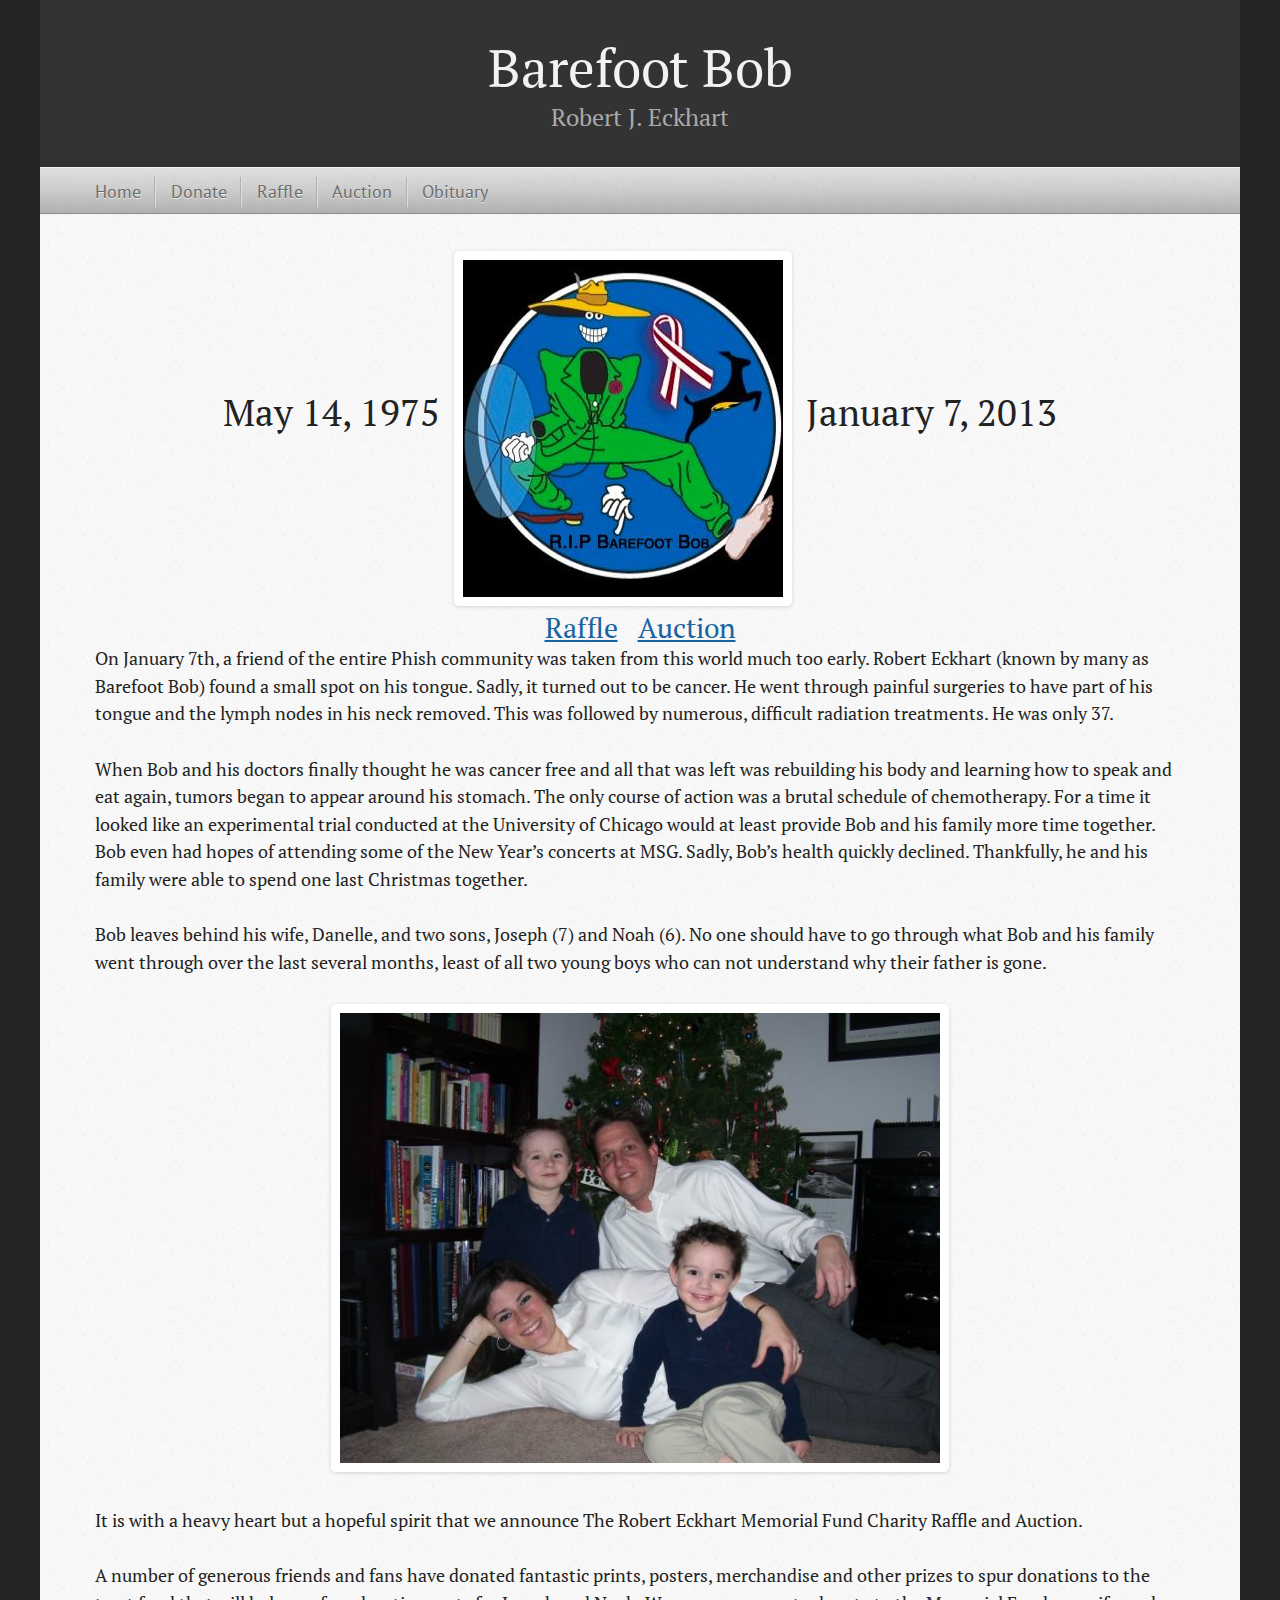
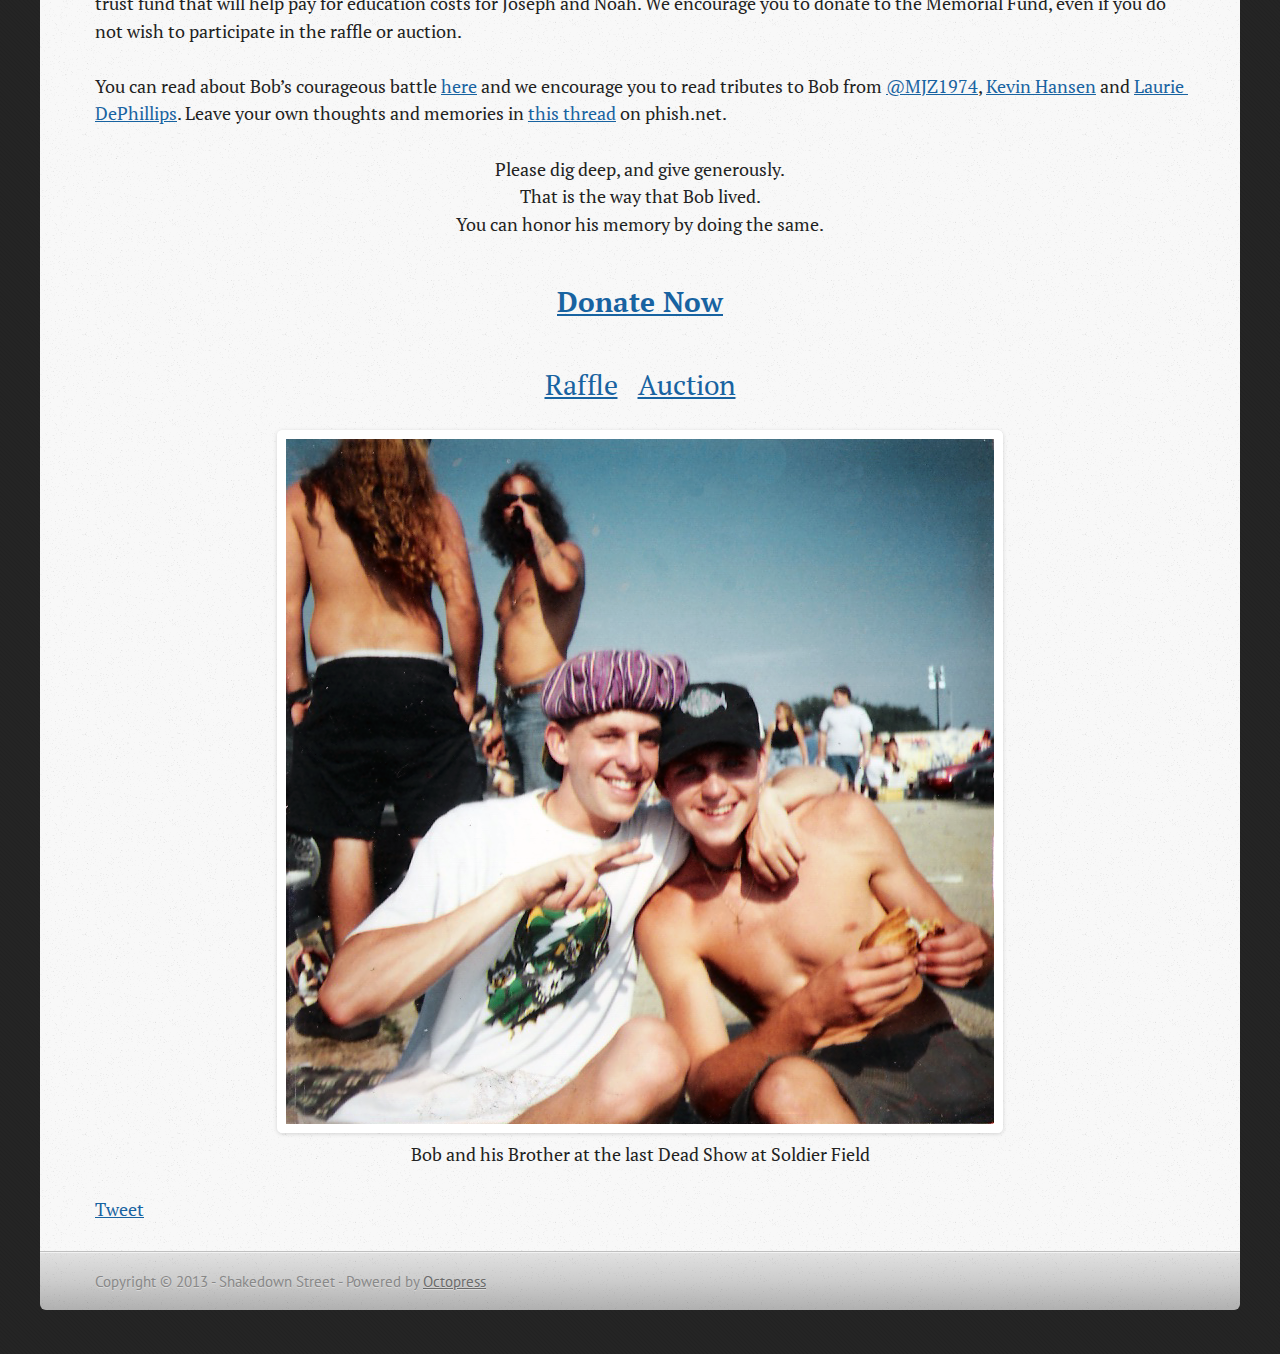
==== commit 232b9f43: "Site updated at 2013-01-11 04:37:33 UTC" ====
--- a/index.html
+++ b/index.html
@@ -105,7 +105,7 @@
 
       <p><center><img src="/images/dead.png" alt="Bob and his Brother at a Dead show" />
         <br>
-        Bob and his Brother at a Dead Show</center></p>
+        Bob and his Brother at the last Dead Show at Soldier Field</center></p>
 
       <p><div class="sharing">
   
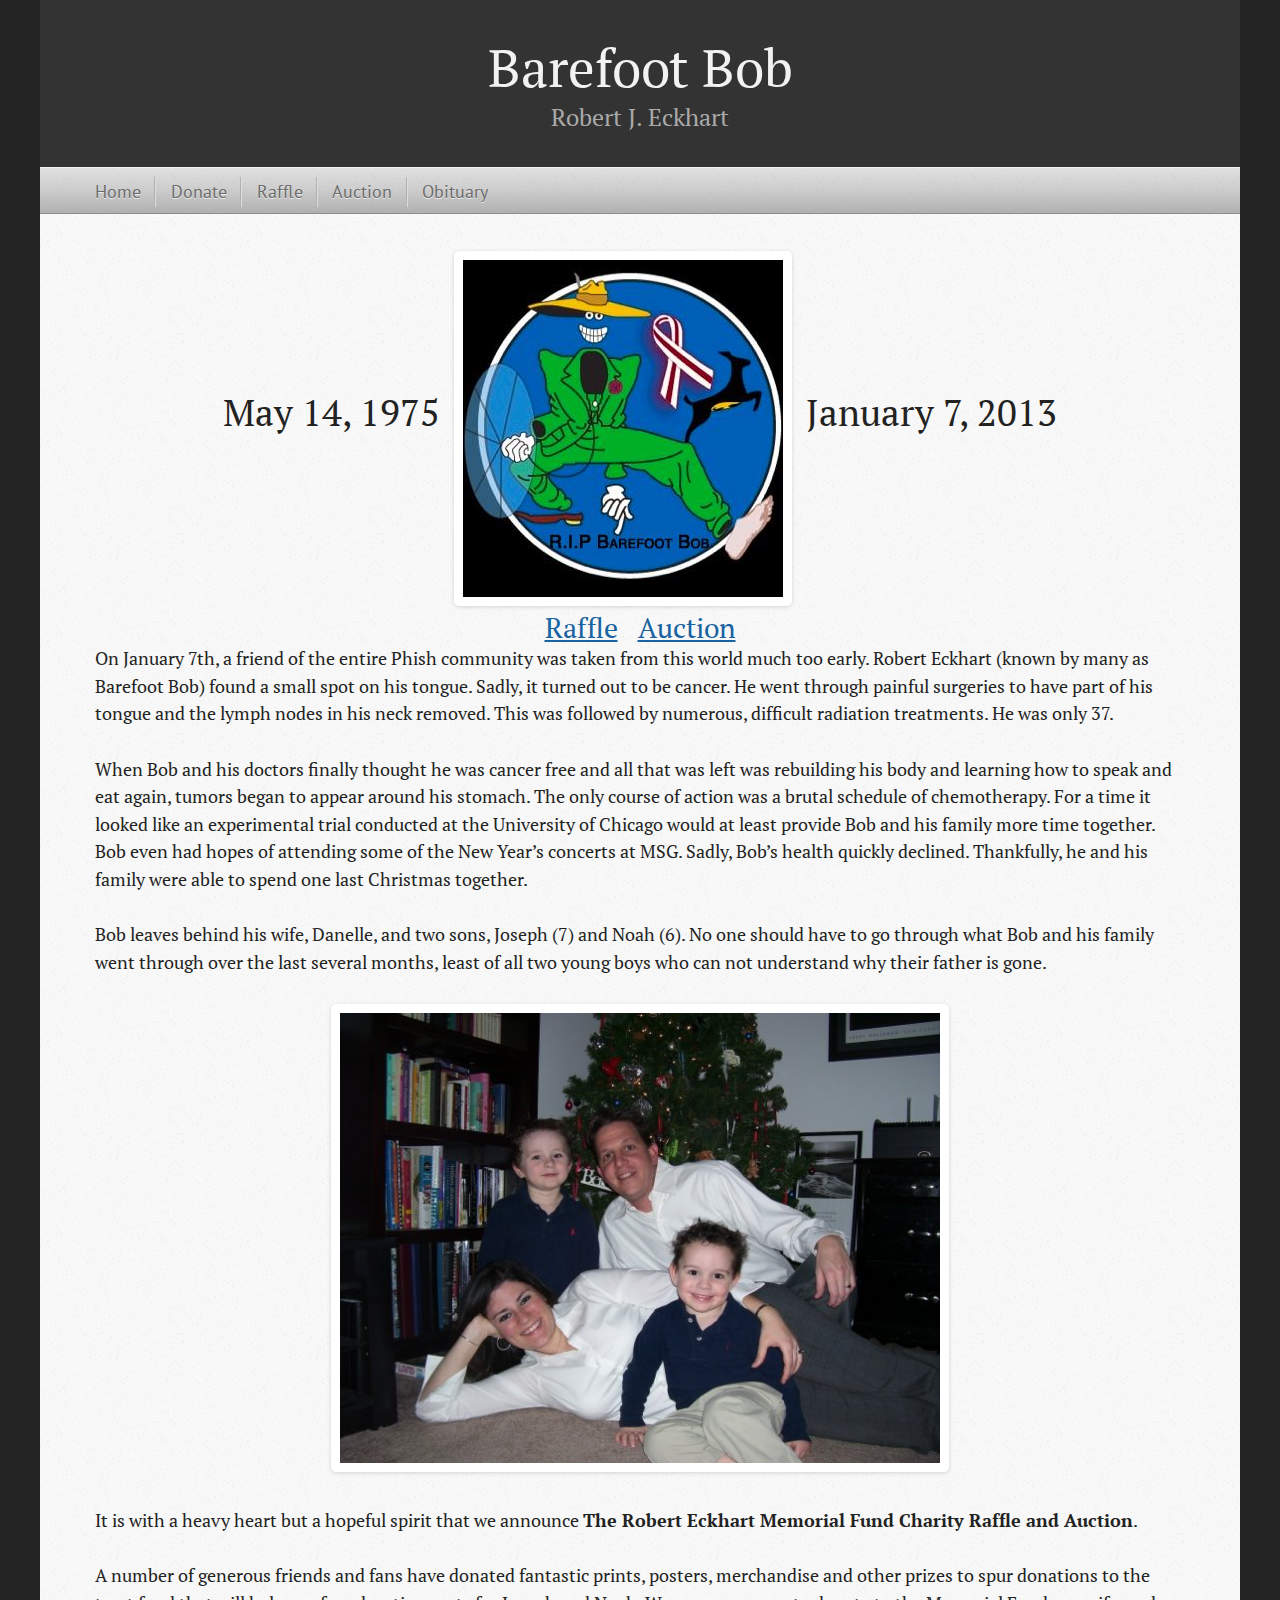
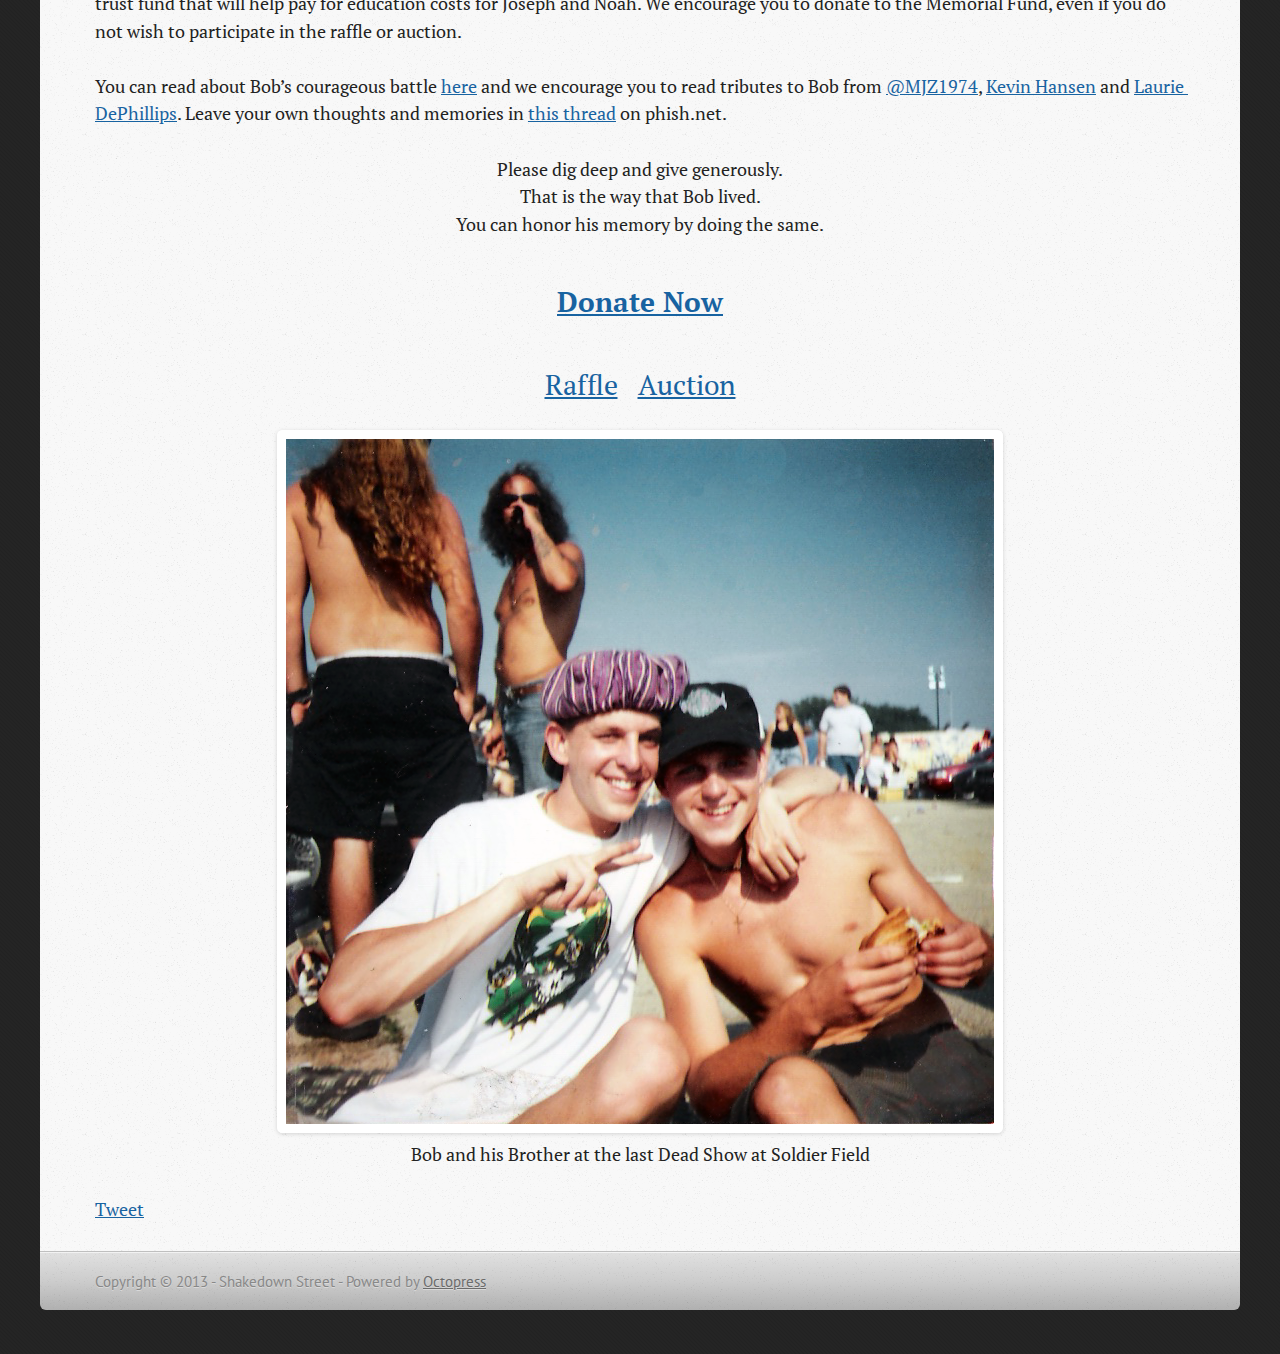
==== commit 153b9f58: "Site updated at 2013-01-11 09:59:01 UTC" ====
--- a/index.html
+++ b/index.html
@@ -85,13 +85,13 @@
 
       <p><center><img src="/images/family.png" alt="Bob and his family" /></center></p>
 
-      <p>It is with a heavy heart but a hopeful spirit that we announce <b>The Robert Eckhart Memorial Fund Charity Raffle and Auction</b>.</p>
+      <p>It is with a heavy heart but a hopeful spirit that we announce <span style="font-weight:bold">The Robert Eckhart Memorial Fund Charity Raffle and Auction</span>.</p>
 
       <p>A number of generous friends and fans have donated fantastic prints, posters, merchandise and other prizes to spur donations to the trust fund that will help pay for education costs for Joseph and Noah. We encourage you to donate to the Memorial Fund, even if you do not wish to participate in the raffle or auction.</p>
 
       <p>You can read about Bob&#8217;s courageous battle <a href="http://www.caringbridge.org/visit/roberteckhart">here</a> and we encourage you to read tributes to Bob from <a href="http://forum.phish.net/thread.php?thread=1357742824">@MJZ1974</a>, <a href="http://phishtlp.com/barefoot-bob_kdh_2013-01-07/">Kevin Hansen</a> and <a href="http://dsmvibe.com/2013/01/07/may-the-good-lord-shine-a-light-on-you/">Laurie DePhillips</a>. Leave your own thoughts and memories in <a href="http://forum.phish.net/thread.php?thread=1357586851">this thread</a> on phish.net.</p>
 
-      <p><center>Please dig deep, and give generously.<br>
+      <p><center>Please dig deep and give generously.<br>
       That is the way that Bob lived.<br>
       You can honor his memory by doing the same.</center></p>
 
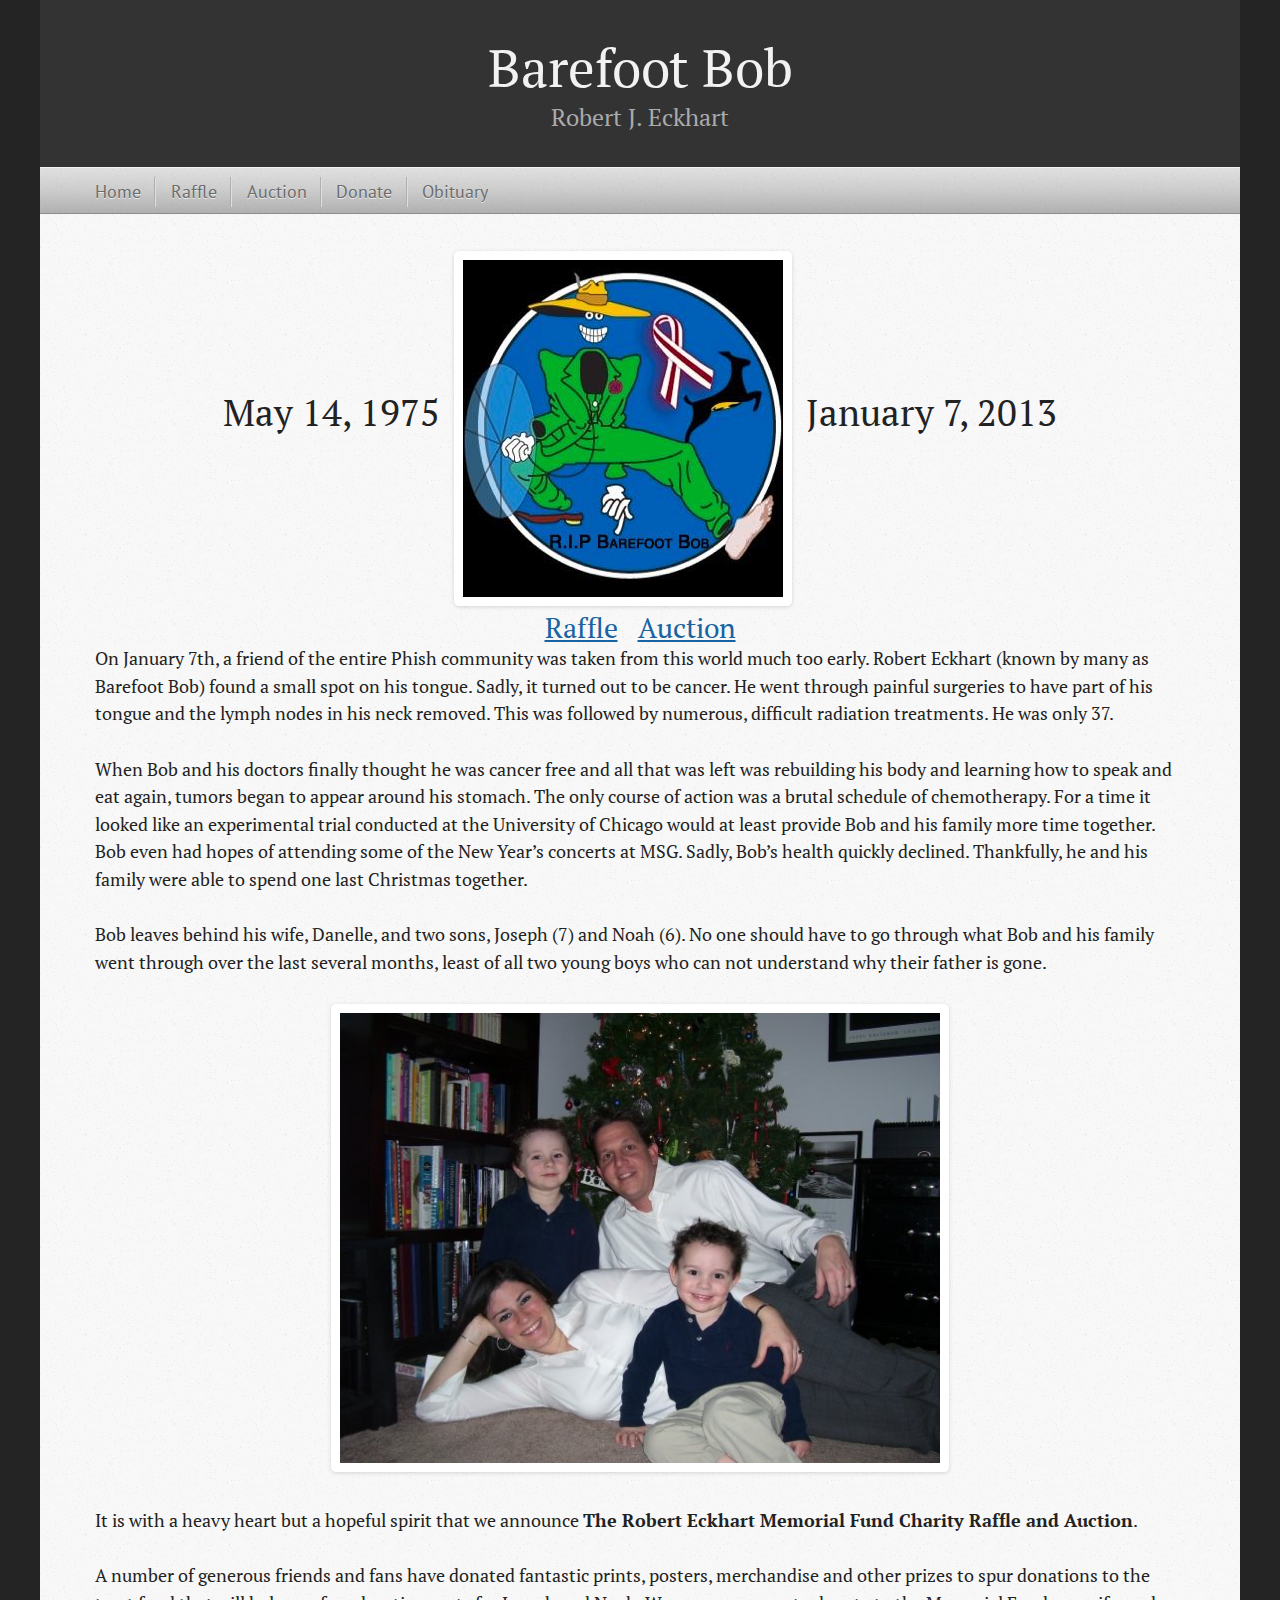
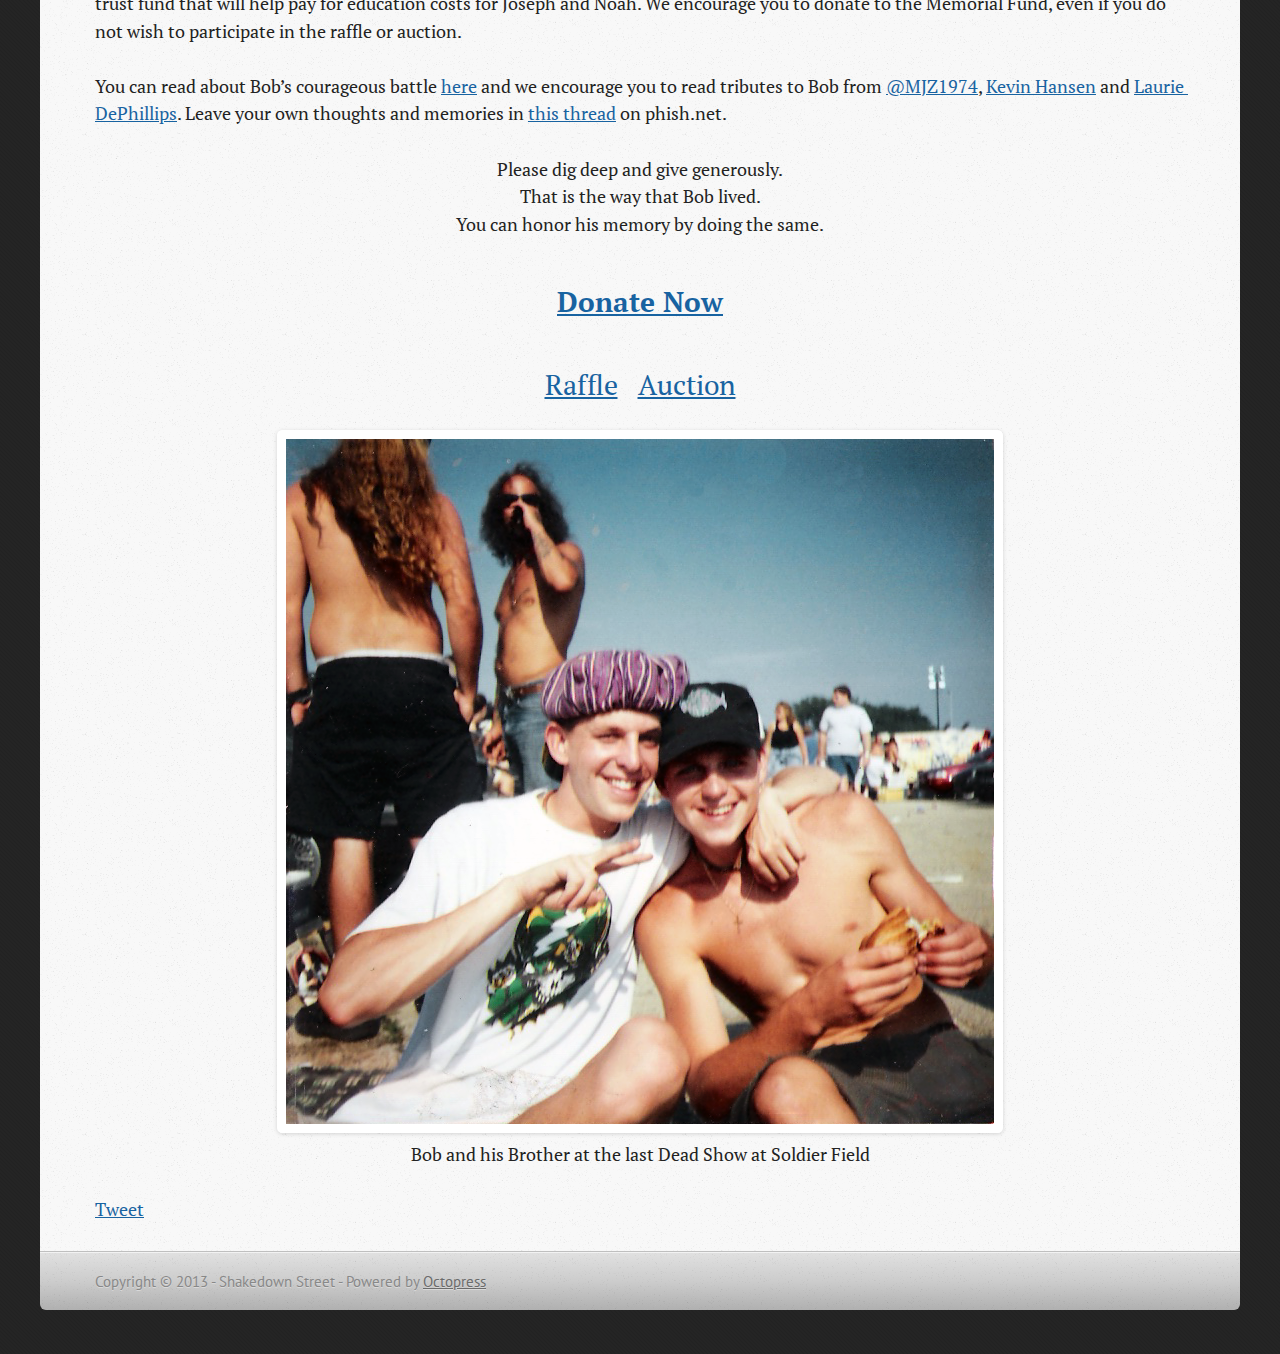
==== commit 2ddf75f8: "Site updated at 2013-01-11 10:07:51 UTC" ====
--- a/index.html
+++ b/index.html
@@ -56,9 +56,9 @@
 </header>
   <nav role="navigation"><ul class="main-navigation">
   <li><a href="/">Home</a></li>
-  <li><a href="https://www.wepay.com/donations/317942797">Donate</a></li>
   <li><a href="/raffle">Raffle</a></li>
   <li><a href="/auction">Auction</a></li>
+  <li><a href="https://www.wepay.com/donations/317942797">Donate</a></li>
   <li><a href="http://wrightandsalmon.com/fh/obituaries/obituary.cfm?o_id=1898421&fh_id=10625">Obituary</a></li>
 </ul>
 
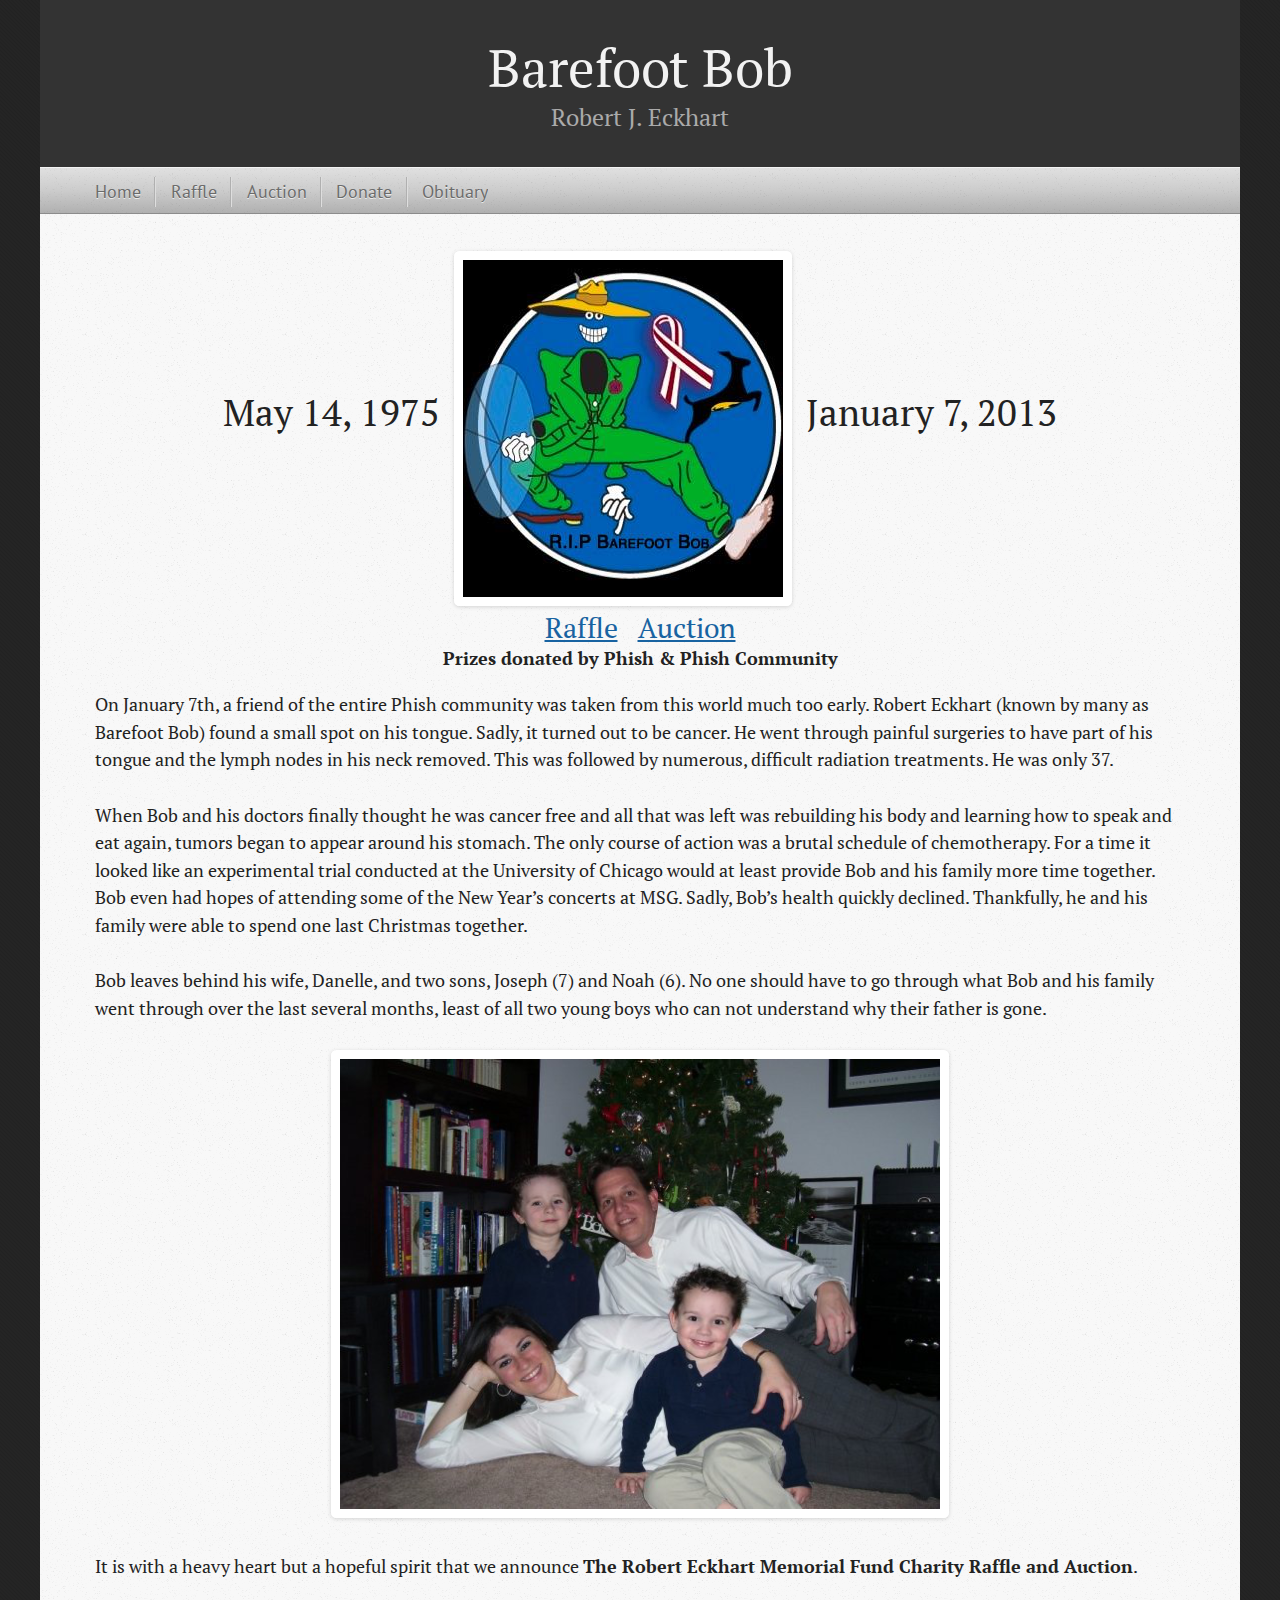
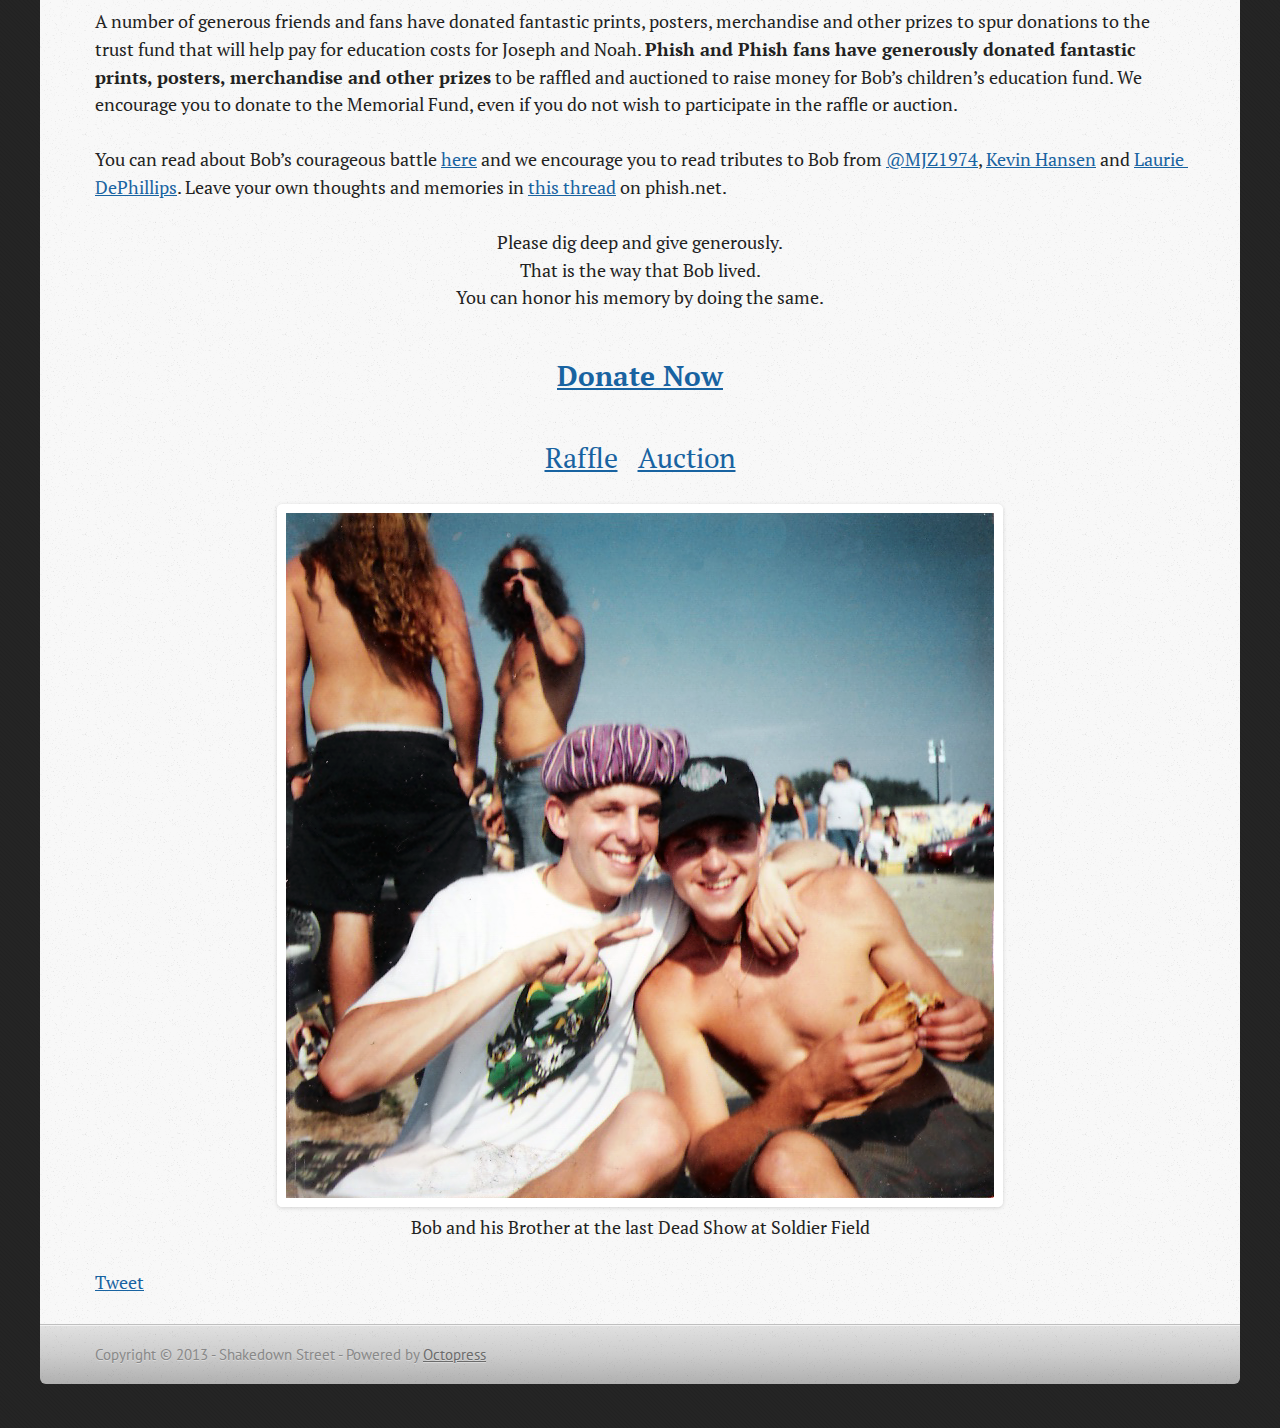
==== commit 06797a64: "Site updated at 2013-01-11 16:44:32 UTC" ====
--- a/index.html
+++ b/index.html
@@ -9,7 +9,7 @@
   <meta name="author" content="Shakedown Street">
 
   
-  <meta name="description" content="May 14, 1975 January 7, 2013 Raffle &nbsp;&nbsp;&nbsp; Auction On January 7th, a friend of the entire Phish community was taken from this world much &hellip;">
+  <meta name="description" content="May 14, 1975 January 7, 2013 Raffle &nbsp;&nbsp;&nbsp; Auction Prizes donated by Phish & Phish Community On January 7th, a friend of the entire &hellip;">
   
 
   <!-- http://t.co/dKP3o1e -->
@@ -76,6 +76,8 @@
         <a class="raffle-link" href="/raffle">Raffle</a>
         &nbsp;&nbsp;&nbsp;
         <a class="raffle-link" href="/auction">Auction</a>
+        <br>
+        <h4>Prizes donated by Phish & Phish Community</h4>
       </center>
       <p>On January 7th, a friend of the entire Phish community was taken from this world much too early. Robert Eckhart (known by many as Barefoot Bob) found a small spot on his tongue. Sadly, it turned out to be cancer. He went through painful surgeries to have part of his tongue and the lymph nodes in his neck removed. This was followed by numerous, difficult radiation treatments. He was only 37.</p>
 
@@ -87,7 +89,7 @@
 
       <p>It is with a heavy heart but a hopeful spirit that we announce <span style="font-weight:bold">The Robert Eckhart Memorial Fund Charity Raffle and Auction</span>.</p>
 
-      <p>A number of generous friends and fans have donated fantastic prints, posters, merchandise and other prizes to spur donations to the trust fund that will help pay for education costs for Joseph and Noah. We encourage you to donate to the Memorial Fund, even if you do not wish to participate in the raffle or auction.</p>
+      <p>A number of generous friends and fans have donated fantastic prints, posters, merchandise and other prizes to spur donations to the trust fund that will help pay for education costs for Joseph and Noah. <span style="font-weight:bold;">Phish and Phish fans have generously donated fantastic prints, posters, merchandise and other prizes</span> to be raffled and auctioned to raise money for Bob&#8217;s children&#8217;s education fund. We encourage you to donate to the Memorial Fund, even if you do not wish to participate in the raffle or auction.</p>
 
       <p>You can read about Bob&#8217;s courageous battle <a href="http://www.caringbridge.org/visit/roberteckhart">here</a> and we encourage you to read tributes to Bob from <a href="http://forum.phish.net/thread.php?thread=1357742824">@MJZ1974</a>, <a href="http://phishtlp.com/barefoot-bob_kdh_2013-01-07/">Kevin Hansen</a> and <a href="http://dsmvibe.com/2013/01/07/may-the-good-lord-shine-a-light-on-you/">Laurie DePhillips</a>. Leave your own thoughts and memories in <a href="http://forum.phish.net/thread.php?thread=1357586851">this thread</a> on phish.net.</p>
 
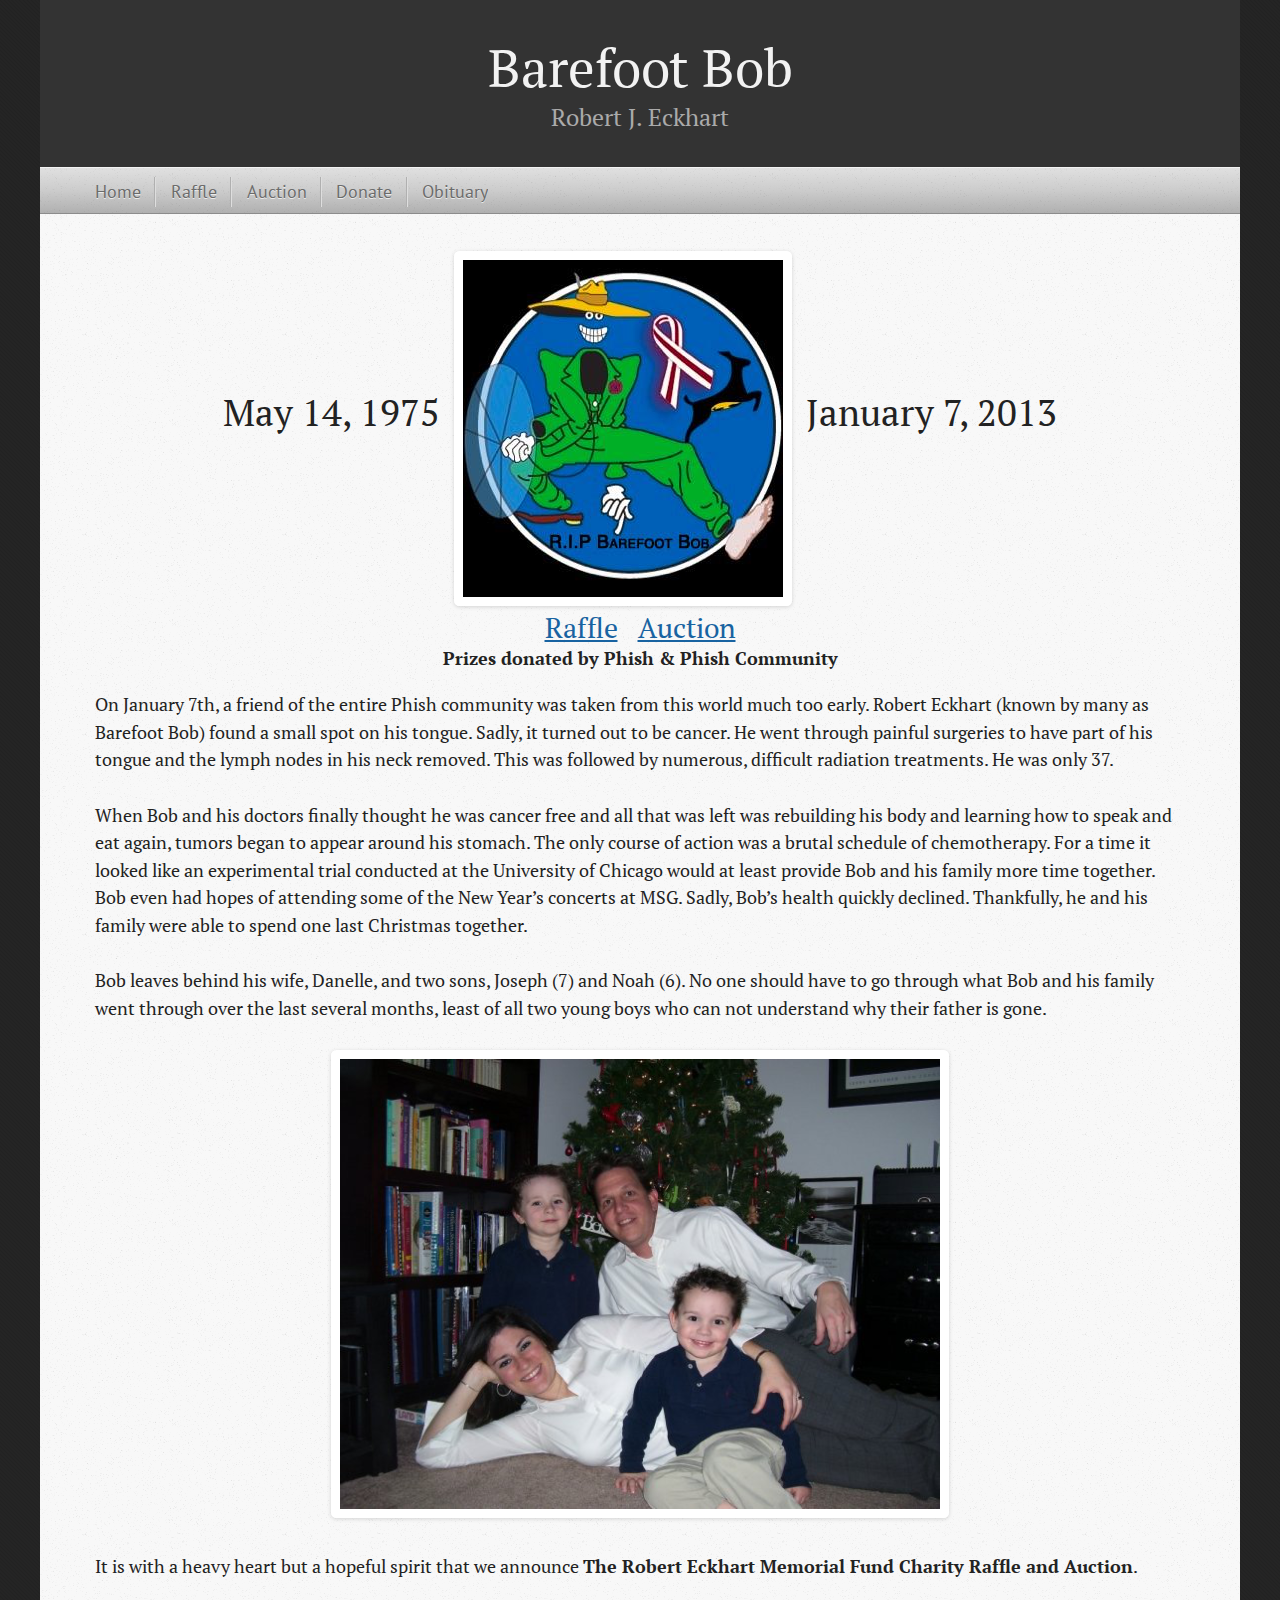
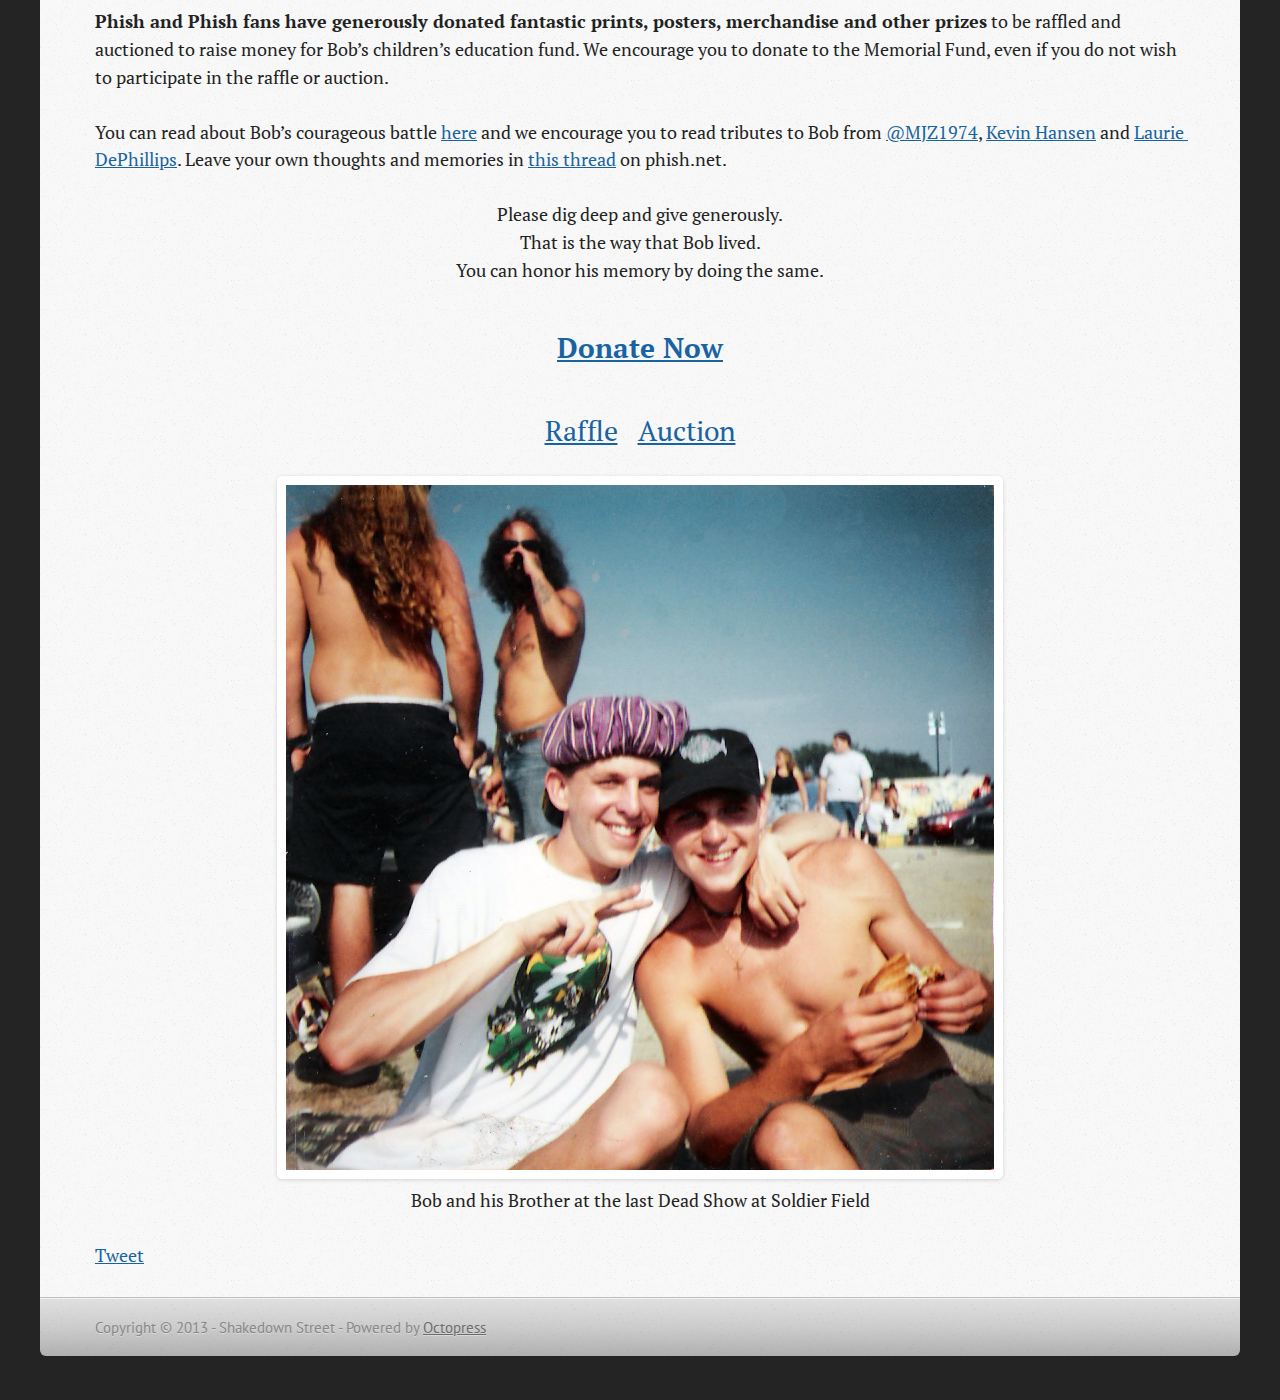
==== commit 0d7754f1: "Site updated at 2013-01-11 16:55:09 UTC" ====
--- a/index.html
+++ b/index.html
@@ -89,7 +89,7 @@
 
       <p>It is with a heavy heart but a hopeful spirit that we announce <span style="font-weight:bold">The Robert Eckhart Memorial Fund Charity Raffle and Auction</span>.</p>
 
-      <p>A number of generous friends and fans have donated fantastic prints, posters, merchandise and other prizes to spur donations to the trust fund that will help pay for education costs for Joseph and Noah. <span style="font-weight:bold;">Phish and Phish fans have generously donated fantastic prints, posters, merchandise and other prizes</span> to be raffled and auctioned to raise money for Bob&#8217;s children&#8217;s education fund. We encourage you to donate to the Memorial Fund, even if you do not wish to participate in the raffle or auction.</p>
+      <p><span style="font-weight:bold;">Phish and Phish fans have generously donated fantastic prints, posters, merchandise and other prizes</span> to be raffled and auctioned to raise money for Bob&#8217;s children&#8217;s education fund. We encourage you to donate to the Memorial Fund, even if you do not wish to participate in the raffle or auction.</p>
 
       <p>You can read about Bob&#8217;s courageous battle <a href="http://www.caringbridge.org/visit/roberteckhart">here</a> and we encourage you to read tributes to Bob from <a href="http://forum.phish.net/thread.php?thread=1357742824">@MJZ1974</a>, <a href="http://phishtlp.com/barefoot-bob_kdh_2013-01-07/">Kevin Hansen</a> and <a href="http://dsmvibe.com/2013/01/07/may-the-good-lord-shine-a-light-on-you/">Laurie DePhillips</a>. Leave your own thoughts and memories in <a href="http://forum.phish.net/thread.php?thread=1357586851">this thread</a> on phish.net.</p>
 
--- a/stylesheets/screen.css
+++ b/stylesheets/screen.css
@@ -1 +1 @@
-html,body,div,span,applet,object,iframe,h1,h2,h3,h4,h5,h6,p,blockquote,pre,a,abbr,acronym,address,big,cite,code,del,dfn,em,img,ins,kbd,q,s,samp,small,strike,strong,sub,sup,tt,var,b,u,i,center,dl,dt,dd,ol,ul,li,fieldset,form,label,legend,table,caption,tbody,tfoot,thead,tr,th,td,article,aside,canvas,details,embed,figure,figcaption,footer,header,hgroup,menu,nav,output,ruby,section,summary,time,mark,audio,video{margin:0;padding:0;border:0;font:inherit;font-size:100%;vertical-align:baseline}html{line-height:1}ol,ul{list-style:none}table{border-collapse:collapse;border-spacing:0}caption,th,td{text-align:left;font-weight:normal;vertical-align:middle}q,blockquote{quotes:none}q:before,q:after,blockquote:before,blockquote:after{content:"";content:none}a img{border:none}article,aside,details,figcaption,figure,footer,header,hgroup,menu,nav,section,summary{display:block}article,aside,details,figcaption,figure,footer,header,hgroup,menu,nav,section,summary{display:block}header hgroup{text-align:center}.year-info{font-size:2em;bottom:180px;position:relative;padding:10px}.raffle-link{font-size:1.5em}a{color:#1863a1}a:visited{color:#751590}a:focus{color:#0181eb}a:hover{color:#0181eb}a:active{color:#01579f}aside.sidebar a{color:#1863a1}aside.sidebar a:focus{color:#0181eb}aside.sidebar a:hover{color:#0181eb}aside.sidebar a:active{color:#01579f}a{-webkit-transition:color 0.3s;-moz-transition:color 0.3s;-o-transition:color 0.3s;transition:color 0.3s}html{background:#252525 url('/images/line-tile.png?1357854096') top left}body>div{background:#f2f2f2 url('/images/noise.png?1357854096') top left;border-bottom:1px solid #bfbfbf}body>div>div{background:#f8f8f8 url('/images/noise.png?1357854096') top left;border-right:1px solid #e0e0e0}.heading,body>header h1,h1,h2,h3,h4,h5,h6{font-family:"PT Serif","Georgia","Helvetica Neue",Arial,sans-serif}.sans,body>header h2,article header p.meta,article>footer,#content .blog-index footer,html .gist .gist-file .gist-meta,#blog-archives a.category,#blog-archives time,aside.sidebar section,body>footer{font-family:"PT Sans","Helvetica Neue",Arial,sans-serif}.serif,body,#content .blog-index a[rel=full-article]{font-family:"PT Serif",Georgia,Times,"Times New Roman",serif}.mono,pre,code,tt,p code,li code{font-family:Menlo,Monaco,"Andale Mono","lucida console","Courier New",monospace}body>header h1{font-size:2.2em;font-family:"PT Serif","Georgia","Helvetica Neue",Arial,sans-serif;font-weight:normal;line-height:1.2em;margin-bottom:0.6667em}body>header h2{font-family:"PT Serif","Georgia","Helvetica Neue",Arial,sans-serif}body{line-height:1.5em;color:#222}h1{font-size:2.2em;line-height:1.2em}@media only screen and (min-width: 992px){body{font-size:1.15em}h1{font-size:2.6em;line-height:1.2em}}h1,h2,h3,h4,h5,h6{text-rendering:optimizelegibility;margin-bottom:1em;font-weight:bold}h2,section h1{font-size:1.5em}h3,section h2,section section h1{font-size:1.3em}h4,section h3,section section h2,section section section h1{font-size:1em}h5,section h4,section section h3{font-size:.9em}h6,section h5,section section h4,section section section h3{font-size:.8em}p,blockquote,ul,ol{margin-bottom:1.5em}ul{list-style-type:disc}ul ul{list-style-type:circle;margin-bottom:0px}ul ul ul{list-style-type:square;margin-bottom:0px}ol{list-style-type:decimal}ol ol{list-style-type:lower-alpha;margin-bottom:0px}ol ol ol{list-style-type:lower-roman;margin-bottom:0px}ul,ul ul,ul ol,ol,ol ul,ol ol{margin-left:1.3em}strong{font-weight:bold}em{font-style:italic}sup,sub{font-size:0.8em;position:relative;display:inline-block}sup{top:-0.5em}sub{bottom:-0.5em}q{font-style:italic}q:before{content:"\201C"}q:after{content:"\201D"}em,dfn{font-style:italic}strong,dfn{font-weight:bold}del,s{text-decoration:line-through}abbr,acronym{border-bottom:1px dotted;cursor:help}sub,sup{line-height:0}hr{margin-bottom:0.2em}small{font-size:.8em}big{font-size:1.2em}blockquote{font-style:italic;position:relative;font-size:1.2em;line-height:1.5em;padding-left:1em;border-left:4px solid rgba(170,170,170,0.5)}blockquote cite{font-style:italic}blockquote cite a{color:#aaa !important;word-wrap:break-word}blockquote cite:before{content:'\2014';padding-right:.3em;padding-left:.3em;color:#aaa}@media only screen and (min-width: 992px){blockquote{padding-left:1.5em;border-left-width:4px}}.pullquote-right:before,.pullquote-left:before{padding:0;border:none;content:attr(data-pullquote);float:right;width:45%;margin:.5em 0 1em 1.5em;position:relative;top:7px;font-size:1.4em;line-height:1.45em}.pullquote-left:before{float:left;margin:.5em 1.5em 1em 0}.force-wrap,article a,aside.sidebar a{white-space:-moz-pre-wrap;white-space:-pre-wrap;white-space:-o-pre-wrap;white-space:pre-wrap;word-wrap:break-word}.group,body>header,body>nav,body>footer,body #content>article,body #content>div>article,body #content>div>section,body div.pagination,aside.sidebar,#main,#content,.sidebar{*zoom:1}.group:after,body>header:after,body>nav:after,body>footer:after,body #content>article:after,body #content>div>article:after,body #content>div>section:after,body div.pagination:after,aside.sidebar:after,#main:after,#content:after,.sidebar:after{content:"";display:table;clear:both}body{-webkit-text-size-adjust:none;max-width:1200px;position:relative;margin:0 auto}body>header,body>nav,body>footer,body #content>article,body #content>div>article,body #content>div>section{padding-left:18px;padding-right:18px}@media only screen and (min-width: 480px){body>header,body>nav,body>footer,body #content>article,body #content>div>article,body #content>div>section{padding-left:25px;padding-right:25px}}@media only screen and (min-width: 768px){body>header,body>nav,body>footer,body #content>article,body #content>div>article,body #content>div>section{padding-left:35px;padding-right:35px}}@media only screen and (min-width: 992px){body>header,body>nav,body>footer,body #content>article,body #content>div>article,body #content>div>section{padding-left:55px;padding-right:55px}}body div.pagination{margin-left:18px;margin-right:18px}@media only screen and (min-width: 480px){body div.pagination{margin-left:25px;margin-right:25px}}@media only screen and (min-width: 768px){body div.pagination{margin-left:35px;margin-right:35px}}@media only screen and (min-width: 992px){body div.pagination{margin-left:55px;margin-right:55px}}body>header{font-size:1em;padding-top:1.5em;padding-bottom:1.5em}#content{overflow:hidden}#content>div,#content>article{width:100%}aside.sidebar{float:none;padding:0 18px 1px;background-color:#f7f7f7;border-top:1px solid #e0e0e0}.flex-content,article img,article video,article .flash-video,aside.sidebar img{max-width:100%;height:auto}.basic-alignment.left,article img.left,article video.left,article .left.flash-video,aside.sidebar img.left{float:left;margin-right:1.5em}.basic-alignment.right,article img.right,article video.right,article .right.flash-video,aside.sidebar img.right{float:right;margin-left:1.5em}.basic-alignment.center,article img.center,article video.center,article .center.flash-video,aside.sidebar img.center{display:block;margin:0 auto 1.5em}.basic-alignment.left,article img.left,article video.left,article .left.flash-video,aside.sidebar img.left,.basic-alignment.right,article img.right,article video.right,article .right.flash-video,aside.sidebar img.right{margin-bottom:.8em}.toggle-sidebar,.no-sidebar .toggle-sidebar{display:none}@media only screen and (min-width: 750px){body.sidebar-footer aside.sidebar{float:none;width:auto;clear:left;margin:0;padding:0 35px 1px;background-color:#f7f7f7;border-top:1px solid #eaeaea}body.sidebar-footer aside.sidebar section.odd,body.sidebar-footer aside.sidebar section.even{float:left;width:48%}body.sidebar-footer aside.sidebar section.odd{margin-left:0}body.sidebar-footer aside.sidebar section.even{margin-left:4%}body.sidebar-footer aside.sidebar.thirds section{width:30%;margin-left:5%}body.sidebar-footer aside.sidebar.thirds section.first{margin-left:0;clear:both}}body.sidebar-footer #content{margin-right:0px}body.sidebar-footer .toggle-sidebar{display:none}@media only screen and (min-width: 550px){body>header{font-size:1em}}@media only screen and (min-width: 750px){aside.sidebar{float:none;width:auto;clear:left;margin:0;padding:0 35px 1px;background-color:#f7f7f7;border-top:1px solid #eaeaea}aside.sidebar section.odd,aside.sidebar section.even{float:left;width:48%}aside.sidebar section.odd{margin-left:0}aside.sidebar section.even{margin-left:4%}aside.sidebar.thirds section{width:30%;margin-left:5%}aside.sidebar.thirds section.first{margin-left:0;clear:both}}@media only screen and (min-width: 768px){body{-webkit-text-size-adjust:auto}body>header{font-size:1.2em}#main{padding:0;margin:0 auto}#content{overflow:visible;margin-right:240px;position:relative}.no-sidebar #content{margin-right:0;border-right:0}.collapse-sidebar #content{margin-right:20px}#content>div,#content>article{padding-top:17.5px;padding-bottom:17.5px;float:left}aside.sidebar{width:210px;padding:0 15px 15px;background:none;clear:none;float:left;margin:0 -100% 0 0}aside.sidebar section{width:auto;margin-left:0}aside.sidebar section.odd,aside.sidebar section.even{float:none;width:auto;margin-left:0}.collapse-sidebar aside.sidebar{float:none;width:auto;clear:left;margin:0;padding:0 35px 1px;background-color:#f7f7f7;border-top:1px solid #eaeaea}.collapse-sidebar aside.sidebar section.odd,.collapse-sidebar aside.sidebar section.even{float:left;width:48%}.collapse-sidebar aside.sidebar section.odd{margin-left:0}.collapse-sidebar aside.sidebar section.even{margin-left:4%}.collapse-sidebar aside.sidebar.thirds section{width:30%;margin-left:5%}.collapse-sidebar aside.sidebar.thirds section.first{margin-left:0;clear:both}}@media only screen and (min-width: 992px){body>header{font-size:1.3em}#content{margin-right:300px}#content>div,#content>article{padding-top:27.5px;padding-bottom:27.5px}aside.sidebar{width:260px;padding:1.2em 20px 20px}.collapse-sidebar aside.sidebar{padding-left:55px;padding-right:55px}}@media only screen and (min-width: 768px){ul,ol{margin-left:0}}body>header{background:#333}body>header h1{display:inline-block;margin:0}body>header h1 a,body>header h1 a:visited,body>header h1 a:hover{color:#f2f2f2;text-decoration:none}body>header h2{margin:.2em 0 0;font-size:1em;color:#aaa;font-weight:normal}body>nav{position:relative;background-color:#ccc;background:url('/images/noise.png?1357854096'),-webkit-gradient(linear, 50% 0%, 50% 100%, color-stop(0%, #e0e0e0), color-stop(50%, #cccccc), color-stop(100%, #b0b0b0));background:url('/images/noise.png?1357854096'),-webkit-linear-gradient(#e0e0e0,#cccccc,#b0b0b0);background:url('/images/noise.png?1357854096'),-moz-linear-gradient(#e0e0e0,#cccccc,#b0b0b0);background:url('/images/noise.png?1357854096'),-o-linear-gradient(#e0e0e0,#cccccc,#b0b0b0);background:url('/images/noise.png?1357854096'),linear-gradient(#e0e0e0,#cccccc,#b0b0b0);border-top:1px solid #f2f2f2;border-bottom:1px solid #8c8c8c;padding-top:.35em;padding-bottom:.35em}body>nav form{-webkit-background-clip:padding;-moz-background-clip:padding;background-clip:padding-box;margin:0;padding:0}body>nav form .search{padding:.3em .5em 0;font-size:.85em;font-family:"PT Sans","Helvetica Neue",Arial,sans-serif;line-height:1.1em;width:95%;-webkit-border-radius:0.5em;-moz-border-radius:0.5em;-ms-border-radius:0.5em;-o-border-radius:0.5em;border-radius:0.5em;-webkit-background-clip:padding;-moz-background-clip:padding;background-clip:padding-box;-webkit-box-shadow:#d1d1d1 0 1px;-moz-box-shadow:#d1d1d1 0 1px;box-shadow:#d1d1d1 0 1px;background-color:#f2f2f2;border:1px solid #b3b3b3;color:#888}body>nav form .search:focus{color:#444;border-color:#80b1df;-webkit-box-shadow:#80b1df 0 0 4px,#80b1df 0 0 3px inset;-moz-box-shadow:#80b1df 0 0 4px,#80b1df 0 0 3px inset;box-shadow:#80b1df 0 0 4px,#80b1df 0 0 3px inset;background-color:#fff;outline:none}body>nav fieldset[role=search]{float:right;width:48%}body>nav fieldset.mobile-nav{float:left;width:48%}body>nav fieldset.mobile-nav select{width:100%;font-size:.8em;border:1px solid #888}body>nav ul{display:none}@media only screen and (min-width: 550px){body>nav{font-size:.9em}body>nav ul{margin:0;padding:0;border:0;overflow:hidden;*zoom:1;float:left;display:block;padding-top:.15em}body>nav ul li{list-style-image:none;list-style-type:none;margin-left:0;white-space:nowrap;display:inline;float:left;padding-left:0;padding-right:0}body>nav ul li:first-child,body>nav ul li.first{padding-left:0}body>nav ul li:last-child{padding-right:0}body>nav ul li.last{padding-right:0}body>nav ul.subscription{margin-left:.8em;float:right}body>nav ul.subscription li:last-child a{padding-right:0}body>nav ul li{margin:0}body>nav a{color:#6b6b6b;font-family:"PT Sans","Helvetica Neue",Arial,sans-serif;text-shadow:#ebebeb 0 1px;float:left;text-decoration:none;font-size:1.1em;padding:.1em 0;line-height:1.5em}body>nav a:visited{color:#6b6b6b}body>nav a:hover{color:#2b2b2b}body>nav li+li{border-left:1px solid #b0b0b0;margin-left:.8em}body>nav li+li a{padding-left:.8em;border-left:1px solid #dedede}body>nav form{float:right;text-align:left;padding-left:.8em;width:175px}body>nav form .search{width:93%;font-size:.95em;line-height:1.2em}body>nav ul[data-subscription$=email]+form{width:97px}body>nav ul[data-subscription$=email]+form .search{width:91%}body>nav fieldset.mobile-nav{display:none}body>nav fieldset[role=search]{width:99%}}@media only screen and (min-width: 992px){body>nav form{width:215px}body>nav ul[data-subscription$=email]+form{width:147px}}.no-placeholder body>nav .search{background:#f2f2f2 url('/images/search.png?1357854096') 0.3em 0.25em no-repeat;text-indent:1.3em}@media only screen and (min-width: 550px){.maskImage body>nav ul[data-subscription$=email]+form{width:123px}}@media only screen and (min-width: 992px){.maskImage body>nav ul[data-subscription$=email]+form{width:173px}}.maskImage ul.subscription{position:relative;top:.2em}.maskImage ul.subscription li,.maskImage ul.subscription a{border:0;padding:0}.maskImage a[rel=subscribe-rss]{position:relative;top:0px;text-indent:-999999em;background-color:#dedede;border:0;padding:0}.maskImage a[rel=subscribe-rss],.maskImage a[rel=subscribe-rss]:after{-webkit-mask-image:url('/images/rss.png?1357854096');-moz-mask-image:url('/images/rss.png?1357854096');-ms-mask-image:url('/images/rss.png?1357854096');-o-mask-image:url('/images/rss.png?1357854096');mask-image:url('/images/rss.png?1357854096');-webkit-mask-repeat:no-repeat;-moz-mask-repeat:no-repeat;-ms-mask-repeat:no-repeat;-o-mask-repeat:no-repeat;mask-repeat:no-repeat;width:22px;height:22px}.maskImage a[rel=subscribe-rss]:after{content:"";position:absolute;top:-1px;left:0;background-color:#ababab}.maskImage a[rel=subscribe-rss]:hover:after{background-color:#9e9e9e}.maskImage a[rel=subscribe-email]{position:relative;top:0px;text-indent:-999999em;background-color:#dedede;border:0;padding:0}.maskImage a[rel=subscribe-email],.maskImage a[rel=subscribe-email]:after{-webkit-mask-image:url('/images/email.png?1357854096');-moz-mask-image:url('/images/email.png?1357854096');-ms-mask-image:url('/images/email.png?1357854096');-o-mask-image:url('/images/email.png?1357854096');mask-image:url('/images/email.png?1357854096');-webkit-mask-repeat:no-repeat;-moz-mask-repeat:no-repeat;-ms-mask-repeat:no-repeat;-o-mask-repeat:no-repeat;mask-repeat:no-repeat;width:28px;height:22px}.maskImage a[rel=subscribe-email]:after{content:"";position:absolute;top:-1px;left:0;background-color:#ababab}.maskImage a[rel=subscribe-email]:hover:after{background-color:#9e9e9e}article{padding-top:1em}article header{position:relative;padding-top:2em;padding-bottom:1em;margin-bottom:1em;background:url('[data-uri]') bottom left repeat-x}article header h1{margin:0}article header h1 a{text-decoration:none}article header h1 a:hover{text-decoration:underline}article header p{font-size:.9em;color:#aaa;margin:0}article header p.meta{text-transform:uppercase;position:absolute;top:0}@media only screen and (min-width: 768px){article header{margin-bottom:1.5em;padding-bottom:1em;background:url('[data-uri]') bottom left repeat-x}}article h2{padding-top:0.8em;background:url('[data-uri]') top left repeat-x}.entry-content article h2:first-child,article header+h2{padding-top:0}article h2:first-child,article header+h2{background:none}article .feature{padding-top:.5em;margin-bottom:1em;padding-bottom:1em;background:url('[data-uri]') bottom left repeat-x;font-size:2.0em;font-style:italic;line-height:1.3em}article img,article video,article .flash-video{-webkit-border-radius:0.3em;-moz-border-radius:0.3em;-ms-border-radius:0.3em;-o-border-radius:0.3em;border-radius:0.3em;-webkit-box-shadow:rgba(0,0,0,0.15) 0 1px 4px;-moz-box-shadow:rgba(0,0,0,0.15) 0 1px 4px;box-shadow:rgba(0,0,0,0.15) 0 1px 4px;-webkit-box-sizing:border-box;-moz-box-sizing:border-box;box-sizing:border-box;border:#fff 0.5em solid}article video,article .flash-video{margin:0 auto 1.5em}article video{display:block;width:100%}article .flash-video>div{position:relative;display:block;padding-bottom:56.25%;padding-top:1px;height:0;overflow:hidden}article .flash-video>div iframe,article .flash-video>div object,article .flash-video>div embed{position:absolute;top:0;left:0;width:100%;height:100%}article>footer{padding-bottom:2.5em;margin-top:2em}article>footer p.meta{margin-bottom:.8em;font-size:.85em;clear:both;overflow:hidden}.blog-index article+article{background:url('[data-uri]') top left repeat-x}#content .blog-index{padding-top:0;padding-bottom:0}#content .blog-index article{padding-top:2em}#content .blog-index article header{background:none;padding-bottom:0}#content .blog-index article h1{font-size:2.2em}#content .blog-index article h1 a{color:inherit}#content .blog-index article h1 a:hover{color:#0181eb}#content .blog-index a[rel=full-article]{background:#ebebeb;display:inline-block;padding:.4em .8em;margin-right:.5em;text-decoration:none;color:#666;-webkit-transition:background-color 0.5s;-moz-transition:background-color 0.5s;-o-transition:background-color 0.5s;transition:background-color 0.5s}#content .blog-index a[rel=full-article]:hover{background:#0181eb;text-shadow:none;color:#f8f8f8}#content .blog-index footer{margin-top:1em}.separator,article>footer .byline+time:before,article>footer time+time:before,article>footer .comments:before,article>footer .byline ~ .categories:before{content:"\2022 ";padding:0 .4em 0 .2em;display:inline-block}#content div.pagination{text-align:center;font-size:.95em;position:relative;background:url('[data-uri]') top left repeat-x;padding-top:1.5em;padding-bottom:1.5em}#content div.pagination a{text-decoration:none;color:#aaa}#content div.pagination a.prev{position:absolute;left:0}#content div.pagination a.next{position:absolute;right:0}#content div.pagination a:hover{color:#0181eb}#content div.pagination a[href*=archive]:before,#content div.pagination a[href*=archive]:after{content:'\2014';padding:0 .3em}p.meta+.sharing{padding-top:1em;padding-left:0;background:url('[data-uri]') top left repeat-x}#fb-root{display:none}.highlight,html .gist .gist-file .gist-syntax .gist-highlight{border:1px solid #05232b !important}.highlight table td.code,html .gist .gist-file .gist-syntax .gist-highlight table td.code{width:100%}.highlight .line-numbers,html .gist .gist-file .gist-syntax .highlight .line_numbers{text-align:right;font-size:13px;line-height:1.45em;background:#073642 url('/images/noise.png?1357854096') top left !important;border-right:1px solid #00232c !important;-webkit-box-shadow:#083e4b -1px 0 inset;-moz-box-shadow:#083e4b -1px 0 inset;box-shadow:#083e4b -1px 0 inset;text-shadow:#021014 0 -1px;padding:.8em !important;-webkit-border-radius:0;-moz-border-radius:0;-ms-border-radius:0;-o-border-radius:0;border-radius:0}.highlight .line-numbers span,html .gist .gist-file .gist-syntax .highlight .line_numbers span{color:#586e75 !important}figure.code,.gist-file,pre{-webkit-box-shadow:rgba(0,0,0,0.06) 0 0 10px;-moz-box-shadow:rgba(0,0,0,0.06) 0 0 10px;box-shadow:rgba(0,0,0,0.06) 0 0 10px}figure.code .highlight pre,.gist-file .highlight pre,pre .highlight pre{-webkit-box-shadow:none;-moz-box-shadow:none;box-shadow:none}.gist .highlight *::-moz-selection,figure.code .highlight *::-moz-selection{background:#386774;color:inherit;text-shadow:#002b36 0 1px}.gist .highlight *::-webkit-selection,figure.code .highlight *::-webkit-selection{background:#386774;color:inherit;text-shadow:#002b36 0 1px}.gist .highlight *::selection,figure.code .highlight *::selection{background:#386774;color:inherit;text-shadow:#002b36 0 1px}html .gist .gist-file{margin-bottom:1.8em;position:relative;border:none;padding-top:26px !important}html .gist .gist-file .highlight{margin-bottom:0}html .gist .gist-file .gist-syntax{border-bottom:0 !important;background:none !important}html .gist .gist-file .gist-syntax .gist-highlight{background:#002b36 !important}html .gist .gist-file .gist-syntax .highlight pre{padding:0}html .gist .gist-file .gist-meta{padding:.6em 0.8em;border:1px solid #083e4b !important;color:#586e75;font-size:.7em !important;background:#073642 url('/images/noise.png?1357854096') top left;line-height:1.5em}html .gist .gist-file .gist-meta a{color:#75878b !important;text-decoration:none}html .gist .gist-file .gist-meta a:hover{text-decoration:underline}html .gist .gist-file .gist-meta a:hover{color:#93a1a1 !important}html .gist .gist-file .gist-meta a[href*='#file']{position:absolute;top:0;left:0;right:-10px;color:#474747 !important}html .gist .gist-file .gist-meta a[href*='#file']:hover{color:#1863a1 !important}html .gist .gist-file .gist-meta a[href*=raw]{top:.4em}pre{background:#002b36 url('/images/noise.png?1357854096') top left;-webkit-border-radius:0.4em;-moz-border-radius:0.4em;-ms-border-radius:0.4em;-o-border-radius:0.4em;border-radius:0.4em;border:1px solid #05232b;line-height:1.45em;font-size:13px;margin-bottom:2.1em;padding:.8em 1em;color:#93a1a1;overflow:auto}h3.filename+pre{-moz-border-radius-topleft:0px;-webkit-border-top-left-radius:0px;border-top-left-radius:0px;-moz-border-radius-topright:0px;-webkit-border-top-right-radius:0px;border-top-right-radius:0px}p code,li code{display:inline-block;white-space:no-wrap;background:#fff;font-size:.8em;line-height:1.5em;color:#555;border:1px solid #ddd;-webkit-border-radius:0.4em;-moz-border-radius:0.4em;-ms-border-radius:0.4em;-o-border-radius:0.4em;border-radius:0.4em;padding:0 .3em;margin:-1px 0}p pre code,li pre code{font-size:1em !important;background:none;border:none}.pre-code,html .gist .gist-file .gist-syntax .highlight pre,.highlight code{font-family:Menlo,Monaco,"Andale Mono","lucida console","Courier New",monospace !important;overflow:scroll;overflow-y:hidden;display:block;padding:.8em;overflow-x:auto;line-height:1.45em;background:#002b36 url('/images/noise.png?1357854096') top left !important;color:#93a1a1 !important}.pre-code span,html .gist .gist-file .gist-syntax .highlight pre span,.highlight code span{color:#93a1a1 !important}.pre-code span,html .gist .gist-file .gist-syntax .highlight pre span,.highlight code span{font-style:normal !important;font-weight:normal !important}.pre-code .c,html .gist .gist-file .gist-syntax .highlight pre .c,.highlight code .c{color:#586e75 !important;font-style:italic !important}.pre-code .cm,html .gist .gist-file .gist-syntax .highlight pre .cm,.highlight code .cm{color:#586e75 !important;font-style:italic !important}.pre-code .cp,html .gist .gist-file .gist-syntax .highlight pre .cp,.highlight code .cp{color:#586e75 !important;font-style:italic !important}.pre-code .c1,html .gist .gist-file .gist-syntax .highlight pre .c1,.highlight code .c1{color:#586e75 !important;font-style:italic !important}.pre-code .cs,html .gist .gist-file .gist-syntax .highlight pre .cs,.highlight code .cs{color:#586e75 !important;font-weight:bold !important;font-style:italic !important}.pre-code .err,html .gist .gist-file .gist-syntax .highlight pre .err,.highlight code .err{color:#dc322f !important;background:none !important}.pre-code .k,html .gist .gist-file .gist-syntax .highlight pre .k,.highlight code .k{color:#cb4b16 !important}.pre-code .o,html .gist .gist-file .gist-syntax .highlight pre .o,.highlight code .o{color:#93a1a1 !important;font-weight:bold !important}.pre-code .p,html .gist .gist-file .gist-syntax .highlight pre .p,.highlight code .p{color:#93a1a1 !important}.pre-code .ow,html .gist .gist-file .gist-syntax .highlight pre .ow,.highlight code .ow{color:#2aa198 !important;font-weight:bold !important}.pre-code .gd,html .gist .gist-file .gist-syntax .highlight pre .gd,.highlight code .gd{color:#93a1a1 !important;background-color:#372c34 !important;display:inline-block}.pre-code .gd .x,html .gist .gist-file .gist-syntax .highlight pre .gd .x,.highlight code .gd .x{color:#93a1a1 !important;background-color:#4d2d33 !important;display:inline-block}.pre-code .ge,html .gist .gist-file .gist-syntax .highlight pre .ge,.highlight code .ge{color:#93a1a1 !important;font-style:italic !important}.pre-code .gh,html .gist .gist-file .gist-syntax .highlight pre .gh,.highlight code .gh{color:#586e75 !important}.pre-code .gi,html .gist .gist-file .gist-syntax .highlight pre .gi,.highlight code .gi{color:#93a1a1 !important;background-color:#1a412b !important;display:inline-block}.pre-code .gi .x,html .gist .gist-file .gist-syntax .highlight pre .gi .x,.highlight code .gi .x{color:#93a1a1 !important;background-color:#355720 !important;display:inline-block}.pre-code .gs,html .gist .gist-file .gist-syntax .highlight pre .gs,.highlight code .gs{color:#93a1a1 !important;font-weight:bold !important}.pre-code .gu,html .gist .gist-file .gist-syntax .highlight pre .gu,.highlight code .gu{color:#6c71c4 !important}.pre-code .kc,html .gist .gist-file .gist-syntax .highlight pre .kc,.highlight code .kc{color:#859900 !important;font-weight:bold !important}.pre-code .kd,html .gist .gist-file .gist-syntax .highlight pre .kd,.highlight code .kd{color:#268bd2 !important}.pre-code .kp,html .gist .gist-file .gist-syntax .highlight pre .kp,.highlight code .kp{color:#cb4b16 !important;font-weight:bold !important}.pre-code .kr,html .gist .gist-file .gist-syntax .highlight pre .kr,.highlight code .kr{color:#d33682 !important;font-weight:bold !important}.pre-code .kt,html .gist .gist-file .gist-syntax .highlight pre .kt,.highlight code .kt{color:#2aa198 !important}.pre-code .n,html .gist .gist-file .gist-syntax .highlight pre .n,.highlight code .n{color:#268bd2 !important}.pre-code .na,html .gist .gist-file .gist-syntax .highlight pre .na,.highlight code .na{color:#268bd2 !important}.pre-code .nb,html .gist .gist-file .gist-syntax .highlight pre .nb,.highlight code .nb{color:#859900 !important}.pre-code .nc,html .gist .gist-file .gist-syntax .highlight pre .nc,.highlight code .nc{color:#d33682 !important}.pre-code .no,html .gist .gist-file .gist-syntax .highlight pre .no,.highlight code .no{color:#b58900 !important}.pre-code .nl,html .gist .gist-file .gist-syntax .highlight pre .nl,.highlight code .nl{color:#859900 !important}.pre-code .ne,html .gist .gist-file .gist-syntax .highlight pre .ne,.highlight code .ne{color:#268bd2 !important;font-weight:bold !important}.pre-code .nf,html .gist .gist-file .gist-syntax .highlight pre .nf,.highlight code .nf{color:#268bd2 !important;font-weight:bold !important}.pre-code .nn,html .gist .gist-file .gist-syntax .highlight pre .nn,.highlight code .nn{color:#b58900 !important}.pre-code .nt,html .gist .gist-file .gist-syntax .highlight pre .nt,.highlight code .nt{color:#268bd2 !important;font-weight:bold !important}.pre-code .nx,html .gist .gist-file .gist-syntax .highlight pre .nx,.highlight code .nx{color:#b58900 !important}.pre-code .vg,html .gist .gist-file .gist-syntax .highlight pre .vg,.highlight code .vg{color:#268bd2 !important}.pre-code .vi,html .gist .gist-file .gist-syntax .highlight pre .vi,.highlight code .vi{color:#268bd2 !important}.pre-code .nv,html .gist .gist-file .gist-syntax .highlight pre .nv,.highlight code .nv{color:#268bd2 !important}.pre-code .mf,html .gist .gist-file .gist-syntax .highlight pre .mf,.highlight code .mf{color:#2aa198 !important}.pre-code .m,html .gist .gist-file .gist-syntax .highlight pre .m,.highlight code .m{color:#2aa198 !important}.pre-code .mh,html .gist .gist-file .gist-syntax .highlight pre .mh,.highlight code .mh{color:#2aa198 !important}.pre-code .mi,html .gist .gist-file .gist-syntax .highlight pre .mi,.highlight code .mi{color:#2aa198 !important}.pre-code .s,html .gist .gist-file .gist-syntax .highlight pre .s,.highlight code .s{color:#2aa198 !important}.pre-code .sd,html .gist .gist-file .gist-syntax .highlight pre .sd,.highlight code .sd{color:#2aa198 !important}.pre-code .s2,html .gist .gist-file .gist-syntax .highlight pre .s2,.highlight code .s2{color:#2aa198 !important}.pre-code .se,html .gist .gist-file .gist-syntax .highlight pre .se,.highlight code .se{color:#dc322f !important}.pre-code .si,html .gist .gist-file .gist-syntax .highlight pre .si,.highlight code .si{color:#268bd2 !important}.pre-code .sr,html .gist .gist-file .gist-syntax .highlight pre .sr,.highlight code .sr{color:#2aa198 !important}.pre-code .s1,html .gist .gist-file .gist-syntax .highlight pre .s1,.highlight code .s1{color:#2aa198 !important}.pre-code div .gd,html .gist .gist-file .gist-syntax .highlight pre div .gd,.highlight code div .gd,.pre-code div .gd .x,html .gist .gist-file .gist-syntax .highlight pre div .gd .x,.highlight code div .gd .x,.pre-code div .gi,html .gist .gist-file .gist-syntax .highlight pre div .gi,.highlight code div .gi,.pre-code div .gi .x,html .gist .gist-file .gist-syntax .highlight pre div .gi .x,.highlight code div .gi .x{display:inline-block;width:100%}.highlight,.gist-highlight{margin-bottom:1.8em;background:#002b36;overflow-y:hidden;overflow-x:auto}.highlight pre,.gist-highlight pre{background:none;-webkit-border-radius:0px;-moz-border-radius:0px;-ms-border-radius:0px;-o-border-radius:0px;border-radius:0px;border:none;padding:0;margin-bottom:0}pre::-webkit-scrollbar,.highlight::-webkit-scrollbar,.gist-highlight::-webkit-scrollbar{height:.5em;background:rgba(255,255,255,0.15)}pre::-webkit-scrollbar-thumb:horizontal,.highlight::-webkit-scrollbar-thumb:horizontal,.gist-highlight::-webkit-scrollbar-thumb:horizontal{background:rgba(255,255,255,0.2);-webkit-border-radius:4px;border-radius:4px}.highlight code{background:#000}figure.code{background:none;padding:0;border:0;margin-bottom:1.5em}figure.code pre{margin-bottom:0}figure.code figcaption{position:relative}figure.code .highlight{margin-bottom:0}.code-title,html .gist .gist-file .gist-meta a[href*='#file'],h3.filename,figure.code figcaption{text-align:center;font-size:13px;line-height:2em;text-shadow:#cbcccc 0 1px 0;color:#474747;font-weight:normal;margin-bottom:0;-moz-border-radius-topleft:5px;-webkit-border-top-left-radius:5px;border-top-left-radius:5px;-moz-border-radius-topright:5px;-webkit-border-top-right-radius:5px;border-top-right-radius:5px;font-family:"Helvetica Neue", Arial, "Lucida Grande", "Lucida Sans Unicode", Lucida, sans-serif;background:#aaa url('/images/code_bg.png?1357854096') top repeat-x;border:1px solid #565656;border-top-color:#cbcbcb;border-left-color:#a5a5a5;border-right-color:#a5a5a5;border-bottom:0}.download-source,html .gist .gist-file .gist-meta a[href*=raw],figure.code figcaption a{position:absolute;right:.8em;text-decoration:none;color:#666 !important;z-index:1;font-size:13px;text-shadow:#cbcccc 0 1px 0;padding-left:3em}.download-source:hover,html .gist .gist-file .gist-meta a[href*=raw]:hover,figure.code figcaption a:hover{text-decoration:underline}#archive #content>div,#archive #content>div>article{padding-top:0}#blog-archives{color:#aaa}#blog-archives article{padding:1em 0 1em;position:relative;background:url('[data-uri]') bottom left repeat-x}#blog-archives article:last-child{background:none}#blog-archives article footer{padding:0;margin:0}#blog-archives h1{color:#222;margin-bottom:.3em}#blog-archives h2{display:none}#blog-archives h1{font-size:1.5em}#blog-archives h1 a{text-decoration:none;color:inherit;font-weight:normal;display:inline-block}#blog-archives h1 a:hover{text-decoration:underline}#blog-archives h1 a:hover{color:#0181eb}#blog-archives a.category,#blog-archives time{color:#aaa}#blog-archives .entry-content{display:none}#blog-archives time{font-size:.9em;line-height:1.2em}#blog-archives time .month,#blog-archives time .day{display:inline-block}#blog-archives time .month{text-transform:uppercase}#blog-archives p{margin-bottom:1em}#blog-archives a,#blog-archives .entry-content a{color:inherit}#blog-archives a:hover,#blog-archives .entry-content a:hover{color:#0181eb}#blog-archives a:hover{color:#0181eb}@media only screen and (min-width: 550px){#blog-archives article{margin-left:5em}#blog-archives h2{margin-bottom:.3em;font-weight:normal;display:inline-block;position:relative;top:-1px;float:left}#blog-archives h2:first-child{padding-top:.75em}#blog-archives time{position:absolute;text-align:right;left:0em;top:1.8em}#blog-archives .year{display:none}#blog-archives article{padding-left:4.5em;padding-bottom:.7em}#blog-archives a.category{line-height:1.1em}}#content>.category article{margin-left:0;padding-left:6.8em}#content>.category .year{display:inline}.side-shadow-border,aside.sidebar section h1,aside.sidebar li{-webkit-box-shadow:#fff 0 1px;-moz-box-shadow:#fff 0 1px;box-shadow:#fff 0 1px}aside.sidebar{overflow:hidden;color:#4b4b4b;text-shadow:#fff 0 1px}aside.sidebar section{font-size:.8em;line-height:1.4em;margin-bottom:1.5em}aside.sidebar section h1{margin:1.5em 0 0;padding-bottom:.2em;border-bottom:1px solid #e0e0e0}aside.sidebar section h1+p{padding-top:.4em}aside.sidebar img{-webkit-border-radius:0.3em;-moz-border-radius:0.3em;-ms-border-radius:0.3em;-o-border-radius:0.3em;border-radius:0.3em;-webkit-box-shadow:rgba(0,0,0,0.15) 0 1px 4px;-moz-box-shadow:rgba(0,0,0,0.15) 0 1px 4px;box-shadow:rgba(0,0,0,0.15) 0 1px 4px;-webkit-box-sizing:border-box;-moz-box-sizing:border-box;box-sizing:border-box;border:#fff 0.3em solid}aside.sidebar ul{margin-bottom:0.5em;margin-left:0}aside.sidebar li{list-style:none;padding:.5em 0;margin:0;border-bottom:1px solid #e0e0e0}aside.sidebar li p:last-child{margin-bottom:0}aside.sidebar a{color:inherit;-webkit-transition:color 0.5s;-moz-transition:color 0.5s;-o-transition:color 0.5s;transition:color 0.5s}aside.sidebar:hover a{color:#1863a1}aside.sidebar:hover a:hover{color:#0181eb}.aside-alt-link,#tweets a[href*='twitter.com/search'],#pinboard_linkroll .pin-tag{color:#7e7e7e}.aside-alt-link:hover,#tweets a[href*='twitter.com/search']:hover,#pinboard_linkroll .pin-tag:hover{color:#0181eb}@media only screen and (min-width: 768px){.toggle-sidebar{outline:none;position:absolute;right:-10px;top:0;bottom:0;display:inline-block;text-decoration:none;color:#cecece;width:9px;cursor:pointer}.toggle-sidebar:hover{background:#e9e9e9;background:-webkit-gradient(linear, 0% 50%, 100% 50%, color-stop(0%, rgba(224,224,224,0.5)), color-stop(100%, rgba(224,224,224,0)));background:-webkit-linear-gradient(left, rgba(224,224,224,0.5),rgba(224,224,224,0));background:-moz-linear-gradient(left, rgba(224,224,224,0.5),rgba(224,224,224,0));background:-o-linear-gradient(left, rgba(224,224,224,0.5),rgba(224,224,224,0));background:linear-gradient(left, rgba(224,224,224,0.5),rgba(224,224,224,0))}.toggle-sidebar:after{position:absolute;right:-11px;top:0;width:20px;font-size:1.2em;line-height:1.1em;padding-bottom:.15em;-moz-border-radius-bottomright:0.3em;-webkit-border-bottom-right-radius:0.3em;border-bottom-right-radius:0.3em;text-align:center;background:#f8f8f8 url('/images/noise.png?1357854096') top left;border-bottom:1px solid #e0e0e0;border-right:1px solid #e0e0e0;content:"\00BB";text-indent:-1px}.collapse-sidebar .toggle-sidebar{text-indent:0px;right:-20px;width:19px}.collapse-sidebar .toggle-sidebar:hover{background:#e9e9e9}.collapse-sidebar .toggle-sidebar:after{border-left:1px solid #e0e0e0;text-shadow:#fff 0 1px;content:"\00AB";left:0px;right:0;text-align:center;text-indent:0;border:0;border-right-width:0;background:none}}#tweets .loading{background:url('[data-uri]') no-repeat center 0.5em;color:#c4c4c4;text-shadow:#f8f8f8 0 1px;text-align:center;padding:2.5em 0 .5em}#tweets .loading.error{background:url('[data-uri]') no-repeat center 0.5em}#tweets p{position:relative;padding-right:1em}#tweets a[href*=status]:first-child{color:#a4a4a4;float:right;padding:0 0 .1em 1em;position:relative;right:-1.3em;text-shadow:#fff 0 1px;font-size:.7em;text-decoration:none}#tweets a[href*=status]:first-child span{font-size:1.5em}#tweets a[href*=status]:first-child:hover{color:#0181eb;text-decoration:none}#tweets a[href*='twitter.com/search']{text-decoration:none}#tweets a[href*='twitter.com/search']:hover{text-decoration:underline}.googleplus h1{-moz-box-shadow:none !important;-webkit-box-shadow:none !important;-o-box-shadow:none !important;box-shadow:none !important;border-bottom:0px none !important}.googleplus a{text-decoration:none;white-space:normal !important;line-height:32px}.googleplus a img{float:left;margin-right:0.5em;border:0 none}.googleplus-hidden{position:absolute;top:-1000em;left:-1000em}#pinboard_linkroll .pin-title,#pinboard_linkroll .pin-description{display:block;margin-bottom:.5em}#pinboard_linkroll .pin-tag{text-decoration:none}#pinboard_linkroll .pin-tag:hover{text-decoration:underline}#pinboard_linkroll .pin-tag:after{content:','}#pinboard_linkroll .pin-tag:last-child:after{content:''}.delicious-posts a.delicious-link{margin-bottom:.5em;display:block}.delicious-posts p{font-size:1em}body>footer{font-size:.8em;color:#888;text-shadow:#d9d9d9 0 1px;background-color:#ccc;background:url('/images/noise.png?1357854096'),-webkit-gradient(linear, 50% 0%, 50% 100%, color-stop(0%, #e0e0e0), color-stop(50%, #cccccc), color-stop(100%, #b0b0b0));background:url('/images/noise.png?1357854096'),-webkit-linear-gradient(#e0e0e0,#cccccc,#b0b0b0);background:url('/images/noise.png?1357854096'),-moz-linear-gradient(#e0e0e0,#cccccc,#b0b0b0);background:url('/images/noise.png?1357854096'),-o-linear-gradient(#e0e0e0,#cccccc,#b0b0b0);background:url('/images/noise.png?1357854096'),linear-gradient(#e0e0e0,#cccccc,#b0b0b0);border-top:1px solid #f2f2f2;position:relative;padding-top:1em;padding-bottom:1em;margin-bottom:3em;-moz-border-radius-bottomleft:0.4em;-webkit-border-bottom-left-radius:0.4em;border-bottom-left-radius:0.4em;-moz-border-radius-bottomright:0.4em;-webkit-border-bottom-right-radius:0.4em;border-bottom-right-radius:0.4em;z-index:1}body>footer a{color:#6b6b6b}body>footer a:visited{color:#6b6b6b}body>footer a:hover{color:#484848}body>footer p:last-child{margin-bottom:0}
+html,body,div,span,applet,object,iframe,h1,h2,h3,h4,h5,h6,p,blockquote,pre,a,abbr,acronym,address,big,cite,code,del,dfn,em,img,ins,kbd,q,s,samp,small,strike,strong,sub,sup,tt,var,b,u,i,center,dl,dt,dd,ol,ul,li,fieldset,form,label,legend,table,caption,tbody,tfoot,thead,tr,th,td,article,aside,canvas,details,embed,figure,figcaption,footer,header,hgroup,menu,nav,output,ruby,section,summary,time,mark,audio,video{margin:0;padding:0;border:0;font:inherit;font-size:100%;vertical-align:baseline}html{line-height:1}ol,ul{list-style:none}table{border-collapse:collapse;border-spacing:0}caption,th,td{text-align:left;font-weight:normal;vertical-align:middle}q,blockquote{quotes:none}q:before,q:after,blockquote:before,blockquote:after{content:"";content:none}a img{border:none}article,aside,details,figcaption,figure,footer,header,hgroup,menu,nav,section,summary{display:block}article,aside,details,figcaption,figure,footer,header,hgroup,menu,nav,section,summary{display:block}header hgroup{text-align:center}.year-info{font-size:2em;bottom:180px;position:relative;padding:10px}.raffle-link{font-size:1.5em}a{color:#1863a1}a:visited{color:#751590}a:focus{color:#0181eb}a:hover{color:#0181eb}a:active{color:#01579f}aside.sidebar a{color:#1863a1}aside.sidebar a:focus{color:#0181eb}aside.sidebar a:hover{color:#0181eb}aside.sidebar a:active{color:#01579f}a{-webkit-transition:color 0.3s;-moz-transition:color 0.3s;-o-transition:color 0.3s;transition:color 0.3s}html{background:#252525 url('/images/line-tile.png?1357854096') top left}body>div{background:#f2f2f2 url('/images/noise.png?1357854096') top left;border-bottom:1px solid #bfbfbf}body>div>div{background:#f8f8f8 url('/images/noise.png?1357854096') top left;border-right:1px solid #e0e0e0}.heading,body>header h1,h1,h2,h3,h4,h5,h6{font-family:"PT Serif","Georgia","Helvetica Neue",Arial,sans-serif}.sans,body>header h2,article header p.meta,article>footer,#content .blog-index footer,html .gist .gist-file .gist-meta,#blog-archives a.category,#blog-archives time,aside.sidebar section,body>footer{font-family:"PT Sans","Helvetica Neue",Arial,sans-serif}.serif,body,#content .blog-index a[rel=full-article]{font-family:"PT Serif",Georgia,Times,"Times New Roman",serif}.mono,pre,code,tt,p code,li code{font-family:Menlo,Monaco,"Andale Mono","lucida console","Courier New",monospace}body>header h1{font-size:2.2em;font-family:"PT Serif","Georgia","Helvetica Neue",Arial,sans-serif;font-weight:normal;line-height:1.2em;margin-bottom:0.6667em}body>header h2{font-family:"PT Serif","Georgia","Helvetica Neue",Arial,sans-serif}body{line-height:1.5em;color:#222}h1{font-size:2.2em;line-height:1.2em}@media only screen and (min-width: 992px){body{font-size:1.15em}h1{font-size:2.6em;line-height:1.2em}}h1,h2,h3,h4,h5,h6{text-rendering:optimizelegibility;margin-bottom:1em;font-weight:bold}h2,section h1{font-size:1.5em}h3,section h2,section section h1{font-size:1.3em}h4,section h3,section section h2,section section section h1{font-size:1em}h5,section h4,section section h3{font-size:.9em}h6,section h5,section section h4,section section section h3{font-size:.8em}p,blockquote,ul,ol{margin-bottom:1.5em}ul{list-style-type:disc}ul ul{list-style-type:circle;margin-bottom:0px}ul ul ul{list-style-type:square;margin-bottom:0px}ol{list-style-type:decimal}ol ol{list-style-type:lower-alpha;margin-bottom:0px}ol ol ol{list-style-type:lower-roman;margin-bottom:0px}ul,ul ul,ul ol,ol,ol ul,ol ol{margin-left:1.3em}strong{font-weight:bold}em{font-style:italic}sup,sub{font-size:0.8em;position:relative;display:inline-block}sup{top:-0.5em}sub{bottom:-0.5em}q{font-style:italic}q:before{content:"\201C"}q:after{content:"\201D"}em,dfn{font-style:italic}strong,dfn{font-weight:bold}del,s{text-decoration:line-through}abbr,acronym{border-bottom:1px dotted;cursor:help}sub,sup{line-height:0}hr{margin-bottom:0.2em}small{font-size:.8em}big{font-size:1.2em}blockquote{font-style:italic;position:relative;font-size:1.2em;line-height:1.5em;padding-left:1em;border-left:4px solid rgba(170,170,170,0.5)}blockquote cite{font-style:italic}blockquote cite a{color:#aaa !important;word-wrap:break-word}blockquote cite:before{content:'\2014';padding-right:.3em;padding-left:.3em;color:#aaa}@media only screen and (min-width: 992px){blockquote{padding-left:1.5em;border-left-width:4px}}.pullquote-right:before,.pullquote-left:before{padding:0;border:none;content:attr(data-pullquote);float:right;width:45%;margin:.5em 0 1em 1.5em;position:relative;top:7px;font-size:1.4em;line-height:1.45em}.pullquote-left:before{float:left;margin:.5em 1.5em 1em 0}.force-wrap,article a,aside.sidebar a{white-space:-moz-pre-wrap;white-space:-pre-wrap;white-space:-o-pre-wrap;white-space:pre-wrap;word-wrap:break-word}.group,body>header,body>nav,body>footer,body #content>article,body #content>div>article,body #content>div>section,body div.pagination,aside.sidebar,#main,#content,.sidebar{*zoom:1}.group:after,body>header:after,body>nav:after,body>footer:after,body #content>article:after,body #content>div>article:after,body #content>div>section:after,body div.pagination:after,aside.sidebar:after,#main:after,#content:after,.sidebar:after{content:"";display:table;clear:both}body{-webkit-text-size-adjust:none;max-width:1200px;position:relative;margin:0 auto}body>header,body>nav,body>footer,body #content>article,body #content>div>article,body #content>div>section{padding-left:18px;padding-right:18px}@media only screen and (min-width: 480px){body>header,body>nav,body>footer,body #content>article,body #content>div>article,body #content>div>section{padding-left:25px;padding-right:25px}}@media only screen and (min-width: 768px){body>header,body>nav,body>footer,body #content>article,body #content>div>article,body #content>div>section{padding-left:35px;padding-right:35px}}@media only screen and (min-width: 992px){body>header,body>nav,body>footer,body #content>article,body #content>div>article,body #content>div>section{padding-left:55px;padding-right:55px}}body div.pagination{margin-left:18px;margin-right:18px}@media only screen and (min-width: 480px){body div.pagination{margin-left:25px;margin-right:25px}}@media only screen and (min-width: 768px){body div.pagination{margin-left:35px;margin-right:35px}}@media only screen and (min-width: 992px){body div.pagination{margin-left:55px;margin-right:55px}}body>header{font-size:1em;padding-top:1.5em;padding-bottom:1.5em}#content{overflow:hidden}#content>div,#content>article{width:100%}aside.sidebar{float:none;padding:0 18px 1px;background-color:#f7f7f7;border-top:1px solid #e0e0e0}.flex-content,article img,article video,article .flash-video,aside.sidebar img{max-width:100%;height:auto}.basic-alignment.left,article img.left,article video.left,article .left.flash-video,aside.sidebar img.left{float:left;margin-right:1.5em}.basic-alignment.right,article img.right,article video.right,article .right.flash-video,aside.sidebar img.right{float:right;margin-left:1.5em}.basic-alignment.center,article img.center,article video.center,article .center.flash-video,aside.sidebar img.center{display:block;margin:0 auto 1.5em}.basic-alignment.left,article img.left,article video.left,article .left.flash-video,aside.sidebar img.left,.basic-alignment.right,article img.right,article video.right,article .right.flash-video,aside.sidebar img.right{margin-bottom:.8em}.toggle-sidebar,.no-sidebar .toggle-sidebar{display:none}@media only screen and (min-width: 750px){body.sidebar-footer aside.sidebar{float:none;width:auto;clear:left;margin:0;padding:0 35px 1px;background-color:#f7f7f7;border-top:1px solid #eaeaea}body.sidebar-footer aside.sidebar section.odd,body.sidebar-footer aside.sidebar section.even{float:left;width:48%}body.sidebar-footer aside.sidebar section.odd{margin-left:0}body.sidebar-footer aside.sidebar section.even{margin-left:4%}body.sidebar-footer aside.sidebar.thirds section{width:30%;margin-left:5%}body.sidebar-footer aside.sidebar.thirds section.first{margin-left:0;clear:both}}body.sidebar-footer #content{margin-right:0px}body.sidebar-footer .toggle-sidebar{display:none}@media only screen and (min-width: 550px){body>header{font-size:1em}}@media only screen and (min-width: 750px){aside.sidebar{float:none;width:auto;clear:left;margin:0;padding:0 35px 1px;background-color:#f7f7f7;border-top:1px solid #eaeaea}aside.sidebar section.odd,aside.sidebar section.even{float:left;width:48%}aside.sidebar section.odd{margin-left:0}aside.sidebar section.even{margin-left:4%}aside.sidebar.thirds section{width:30%;margin-left:5%}aside.sidebar.thirds section.first{margin-left:0;clear:both}}@media only screen and (min-width: 768px){body{-webkit-text-size-adjust:auto}body>header{font-size:1.2em}#main{padding:0;margin:0 auto}#content{overflow:visible;margin-right:240px;position:relative}.no-sidebar #content{margin-right:0;border-right:0}.collapse-sidebar #content{margin-right:20px}#content>div,#content>article{padding-top:17.5px;padding-bottom:17.5px;float:left}aside.sidebar{width:210px;padding:0 15px 15px;background:none;clear:none;float:left;margin:0 -100% 0 0}aside.sidebar section{width:auto;margin-left:0}aside.sidebar section.odd,aside.sidebar section.even{float:none;width:auto;margin-left:0}.collapse-sidebar aside.sidebar{float:none;width:auto;clear:left;margin:0;padding:0 35px 1px;background-color:#f7f7f7;border-top:1px solid #eaeaea}.collapse-sidebar aside.sidebar section.odd,.collapse-sidebar aside.sidebar section.even{float:left;width:48%}.collapse-sidebar aside.sidebar section.odd{margin-left:0}.collapse-sidebar aside.sidebar section.even{margin-left:4%}.collapse-sidebar aside.sidebar.thirds section{width:30%;margin-left:5%}.collapse-sidebar aside.sidebar.thirds section.first{margin-left:0;clear:both}}@media only screen and (min-width: 992px){body>header{font-size:1.3em}#content{margin-right:300px}#content>div,#content>article{padding-top:27.5px;padding-bottom:27.5px}aside.sidebar{width:260px;padding:1.2em 20px 20px}.collapse-sidebar aside.sidebar{padding-left:55px;padding-right:55px}}@media only screen and (min-width: 768px){ul,ol{margin-left:0}}body>header{background:#333}body>header h1{display:inline-block;margin:0}body>header h1 a,body>header h1 a:visited,body>header h1 a:hover{color:#f2f2f2;text-decoration:none}body>header h2{margin:.2em 0 0;font-size:1em;color:#aaa;font-weight:normal}body>nav{position:relative;background-color:#ccc;background:url('/images/noise.png?1357854096'),-webkit-gradient(linear, 50% 0%, 50% 100%, color-stop(0%, #e0e0e0), color-stop(50%, #cccccc), color-stop(100%, #b0b0b0));background:url('/images/noise.png?1357854096'),-webkit-linear-gradient(#e0e0e0,#cccccc,#b0b0b0);background:url('/images/noise.png?1357854096'),-moz-linear-gradient(#e0e0e0,#cccccc,#b0b0b0);background:url('/images/noise.png?1357854096'),-o-linear-gradient(#e0e0e0,#cccccc,#b0b0b0);background:url('/images/noise.png?1357854096'),linear-gradient(#e0e0e0,#cccccc,#b0b0b0);border-top:1px solid #f2f2f2;border-bottom:1px solid #8c8c8c;padding-top:.35em;padding-bottom:.35em}body>nav form{-webkit-background-clip:padding;-moz-background-clip:padding;background-clip:padding-box;margin:0;padding:0}body>nav form .search{padding:.3em .5em 0;font-size:.85em;font-family:"PT Sans","Helvetica Neue",Arial,sans-serif;line-height:1.1em;width:95%;-webkit-border-radius:0.5em;-moz-border-radius:0.5em;-ms-border-radius:0.5em;-o-border-radius:0.5em;border-radius:0.5em;-webkit-background-clip:padding;-moz-background-clip:padding;background-clip:padding-box;-webkit-box-shadow:#d1d1d1 0 1px;-moz-box-shadow:#d1d1d1 0 1px;box-shadow:#d1d1d1 0 1px;background-color:#f2f2f2;border:1px solid #b3b3b3;color:#888}body>nav form .search:focus{color:#444;border-color:#80b1df;-webkit-box-shadow:#80b1df 0 0 4px,#80b1df 0 0 3px inset;-moz-box-shadow:#80b1df 0 0 4px,#80b1df 0 0 3px inset;box-shadow:#80b1df 0 0 4px,#80b1df 0 0 3px inset;background-color:#fff;outline:none}body>nav fieldset[role=search]{float:right;width:48%}body>nav fieldset.mobile-nav{float:left;width:48%}body>nav fieldset.mobile-nav select{width:100%;font-size:.8em;border:1px solid #888}body>nav ul{display:none}@media only screen and (min-width: 550px){body>nav{font-size:.9em}body>nav ul{margin:0;padding:0;border:0;overflow:hidden;*zoom:1;float:left;display:block;padding-top:.15em}body>nav ul li{list-style-image:none;list-style-type:none;margin-left:0;white-space:nowrap;display:inline;float:left;padding-left:0;padding-right:0}body>nav ul li:first-child,body>nav ul li.first{padding-left:0}body>nav ul li:last-child{padding-right:0}body>nav ul li.last{padding-right:0}body>nav ul.subscription{margin-left:.8em;float:right}body>nav ul.subscription li:last-child a{padding-right:0}body>nav ul li{margin:0}body>nav a{color:#6b6b6b;font-family:"PT Sans","Helvetica Neue",Arial,sans-serif;text-shadow:#ebebeb 0 1px;float:left;text-decoration:none;font-size:1.1em;padding:.1em 0;line-height:1.5em}body>nav a:visited{color:#6b6b6b}body>nav a:hover{color:#2b2b2b}body>nav li+li{border-left:1px solid #b0b0b0;margin-left:.8em}body>nav li+li a{padding-left:.8em;border-left:1px solid #dedede}body>nav form{float:right;text-align:left;padding-left:.8em;width:175px}body>nav form .search{width:93%;font-size:.95em;line-height:1.2em}body>nav ul[data-subscription$=email]+form{width:97px}body>nav ul[data-subscription$=email]+form .search{width:91%}body>nav fieldset.mobile-nav{display:none}body>nav fieldset[role=search]{width:99%}}@media only screen and (min-width: 992px){body>nav form{width:215px}body>nav ul[data-subscription$=email]+form{width:147px}}.no-placeholder body>nav .search{background:#f2f2f2 url('/images/search.png?1357854096') 0.3em 0.25em no-repeat;text-indent:1.3em}@media only screen and (min-width: 550px){.maskImage body>nav ul[data-subscription$=email]+form{width:123px}}@media only screen and (min-width: 992px){.maskImage body>nav ul[data-subscription$=email]+form{width:173px}}.maskImage ul.subscription{position:relative;top:.2em}.maskImage ul.subscription li,.maskImage ul.subscription a{border:0;padding:0}.maskImage a[rel=subscribe-rss]{position:relative;top:0px;text-indent:-999999em;background-color:#dedede;border:0;padding:0}.maskImage a[rel=subscribe-rss],.maskImage a[rel=subscribe-rss]:after{-webkit-mask-image:url('/images/rss.png?1357854096');-moz-mask-image:url('/images/rss.png?1357854096');-ms-mask-image:url('/images/rss.png?1357854096');-o-mask-image:url('/images/rss.png?1357854096');mask-image:url('/images/rss.png?1357854096');-webkit-mask-repeat:no-repeat;-moz-mask-repeat:no-repeat;-ms-mask-repeat:no-repeat;-o-mask-repeat:no-repeat;mask-repeat:no-repeat;width:22px;height:22px}.maskImage a[rel=subscribe-rss]:after{content:"";position:absolute;top:-1px;left:0;background-color:#ababab}.maskImage a[rel=subscribe-rss]:hover:after{background-color:#9e9e9e}.maskImage a[rel=subscribe-email]{position:relative;top:0px;text-indent:-999999em;background-color:#dedede;border:0;padding:0}.maskImage a[rel=subscribe-email],.maskImage a[rel=subscribe-email]:after{-webkit-mask-image:url('/images/email.png?1357854096');-moz-mask-image:url('/images/email.png?1357854096');-ms-mask-image:url('/images/email.png?1357854096');-o-mask-image:url('/images/email.png?1357854096');mask-image:url('/images/email.png?1357854096');-webkit-mask-repeat:no-repeat;-moz-mask-repeat:no-repeat;-ms-mask-repeat:no-repeat;-o-mask-repeat:no-repeat;mask-repeat:no-repeat;width:28px;height:22px}.maskImage a[rel=subscribe-email]:after{content:"";position:absolute;top:-1px;left:0;background-color:#ababab}.maskImage a[rel=subscribe-email]:hover:after{background-color:#9e9e9e}article{padding-top:1em}article header{position:relative;padding-top:2em;padding-bottom:1em;margin-bottom:1em;background:url('[data-uri]') bottom left repeat-x}article header h1{margin:0}article header h1 a{text-decoration:none}article header h1 a:hover{text-decoration:underline}article header p{font-size:.9em;color:#aaa;margin:0}article header p.meta{text-transform:uppercase;position:absolute;top:0}@media only screen and (min-width: 768px){article header{margin-bottom:1.5em;padding-bottom:1em;background:url('[data-uri]') bottom left repeat-x}}article h2{padding-top:0.8em;background:url('[data-uri]') top left repeat-x}.entry-content article h2:first-child,article header+h2{padding-top:0}article h2:first-child,article header+h2{background:none}article .feature{padding-top:.5em;margin-bottom:1em;padding-bottom:1em;background:url('[data-uri]') bottom left repeat-x;font-size:2.0em;font-style:italic;line-height:1.3em}article img,article video,article .flash-video{-webkit-border-radius:0.3em;-moz-border-radius:0.3em;-ms-border-radius:0.3em;-o-border-radius:0.3em;border-radius:0.3em;-webkit-box-shadow:rgba(0,0,0,0.15) 0 1px 4px;-moz-box-shadow:rgba(0,0,0,0.15) 0 1px 4px;box-shadow:rgba(0,0,0,0.15) 0 1px 4px;-webkit-box-sizing:border-box;-moz-box-sizing:border-box;box-sizing:border-box;border:#fff 0.5em solid}article video,article .flash-video{margin:0 auto 1.5em}article video{display:block;width:100%}article .flash-video>div{position:relative;display:block;padding-bottom:56.25%;padding-top:1px;height:0;overflow:hidden}article .flash-video>div iframe,article .flash-video>div object,article .flash-video>div embed{position:absolute;top:0;left:0;width:100%;height:100%}article>footer{padding-bottom:2.5em;margin-top:2em}article>footer p.meta{margin-bottom:.8em;font-size:.85em;clear:both;overflow:hidden}.blog-index article+article{background:url('[data-uri]') top left repeat-x}#content .blog-index{padding-top:0;padding-bottom:0}#content .blog-index article{padding-top:2em}#content .blog-index article header{background:none;padding-bottom:0}#content .blog-index article h1{font-size:2.2em}#content .blog-index article h1 a{color:inherit}#content .blog-index article h1 a:hover{color:#0181eb}#content .blog-index a[rel=full-article]{background:#ebebeb;display:inline-block;padding:.4em .8em;margin-right:.5em;text-decoration:none;color:#666;-webkit-transition:background-color 0.5s;-moz-transition:background-color 0.5s;-o-transition:background-color 0.5s;transition:background-color 0.5s}#content .blog-index a[rel=full-article]:hover{background:#0181eb;text-shadow:none;color:#f8f8f8}#content .blog-index footer{margin-top:1em}.separator,article>footer .byline+time:before,article>footer time+time:before,article>footer .comments:before,article>footer .byline ~ .categories:before{content:"\2022 ";padding:0 .4em 0 .2em;display:inline-block}#content div.pagination{text-align:center;font-size:.95em;position:relative;background:url('[data-uri]') top left repeat-x;padding-top:1.5em;padding-bottom:1.5em}#content div.pagination a{text-decoration:none;color:#aaa}#content div.pagination a.prev{position:absolute;left:0}#content div.pagination a.next{position:absolute;right:0}#content div.pagination a:hover{color:#0181eb}#content div.pagination a[href*=archive]:before,#content div.pagination a[href*=archive]:after{content:'\2014';padding:0 .3em}p.meta+.sharing{padding-top:1em;padding-left:0;background:url('[data-uri]') top left repeat-x}#fb-root{display:none}.highlight,html .gist .gist-file .gist-syntax .gist-highlight{border:1px solid #05232b !important}.highlight table td.code,html .gist .gist-file .gist-syntax .gist-highlight table td.code{width:100%}.highlight .line-numbers,html .gist .gist-file .gist-syntax .highlight .line_numbers{text-align:right;font-size:13px;line-height:1.45em;background:#073642 url('/images/noise.png?1357854096') top left !important;border-right:1px solid #00232c !important;-webkit-box-shadow:#083e4b -1px 0 inset;-moz-box-shadow:#083e4b -1px 0 inset;box-shadow:#083e4b -1px 0 inset;text-shadow:#021014 0 -1px;padding:.8em !important;-webkit-border-radius:0;-moz-border-radius:0;-ms-border-radius:0;-o-border-radius:0;border-radius:0}.highlight .line-numbers span,html .gist .gist-file .gist-syntax .highlight .line_numbers span{color:#586e75 !important}figure.code,.gist-file,pre{-webkit-box-shadow:rgba(0,0,0,0.06) 0 0 10px;-moz-box-shadow:rgba(0,0,0,0.06) 0 0 10px;box-shadow:rgba(0,0,0,0.06) 0 0 10px}figure.code .highlight pre,.gist-file .highlight pre,pre .highlight pre{-webkit-box-shadow:none;-moz-box-shadow:none;box-shadow:none}.gist .highlight *::-moz-selection,figure.code .highlight *::-moz-selection{background:#386774;color:inherit;text-shadow:#002b36 0 1px}.gist .highlight *::-webkit-selection,figure.code .highlight *::-webkit-selection{background:#386774;color:inherit;text-shadow:#002b36 0 1px}.gist .highlight *::selection,figure.code .highlight *::selection{background:#386774;color:inherit;text-shadow:#002b36 0 1px}html .gist .gist-file{margin-bottom:1.8em;position:relative;border:none;padding-top:26px !important}html .gist .gist-file .highlight{margin-bottom:0}html .gist .gist-file .gist-syntax{border-bottom:0 !important;background:none !important}html .gist .gist-file .gist-syntax .gist-highlight{background:#002b36 !important}html .gist .gist-file .gist-syntax .highlight pre{padding:0}html .gist .gist-file .gist-meta{padding:.6em 0.8em;border:1px solid #083e4b !important;color:#586e75;font-size:.7em !important;background:#073642 url('/images/noise.png?1357854096') top left;line-height:1.5em}html .gist .gist-file .gist-meta a{color:#75878b !important;text-decoration:none}html .gist .gist-file .gist-meta a:hover{text-decoration:underline}html .gist .gist-file .gist-meta a:hover{color:#93a1a1 !important}html .gist .gist-file .gist-meta a[href*='#file']{position:absolute;top:0;left:0;right:-10px;color:#474747 !important}html .gist .gist-file .gist-meta a[href*='#file']:hover{color:#1863a1 !important}html .gist .gist-file .gist-meta a[href*=raw]{top:.4em}pre{background:#002b36 url('/images/noise.png?1357854096') top left;-webkit-border-radius:0.4em;-moz-border-radius:0.4em;-ms-border-radius:0.4em;-o-border-radius:0.4em;border-radius:0.4em;border:1px solid #05232b;line-height:1.45em;font-size:13px;margin-bottom:2.1em;padding:.8em 1em;color:#93a1a1;overflow:auto}h3.filename+pre{-moz-border-radius-topleft:0px;-webkit-border-top-left-radius:0px;border-top-left-radius:0px;-moz-border-radius-topright:0px;-webkit-border-top-right-radius:0px;border-top-right-radius:0px}p code,li code{display:inline-block;white-space:no-wrap;background:#fff;font-size:.8em;line-height:1.5em;color:#555;border:1px solid #ddd;-webkit-border-radius:0.4em;-moz-border-radius:0.4em;-ms-border-radius:0.4em;-o-border-radius:0.4em;border-radius:0.4em;padding:0 .3em;margin:-1px 0}p pre code,li pre code{font-size:1em !important;background:none;border:none}.pre-code,html .gist .gist-file .gist-syntax .highlight pre,.highlight code{font-family:Menlo,Monaco,"Andale Mono","lucida console","Courier New",monospace !important;overflow:scroll;overflow-y:hidden;display:block;padding:.8em;overflow-x:auto;line-height:1.45em;background:#002b36 url('/images/noise.png?1357854096') top left !important;color:#93a1a1 !important}.pre-code span,html .gist .gist-file .gist-syntax .highlight pre span,.highlight code span{color:#93a1a1 !important}.pre-code span,html .gist .gist-file .gist-syntax .highlight pre span,.highlight code span{font-style:normal !important;font-weight:normal !important}.pre-code .c,html .gist .gist-file .gist-syntax .highlight pre .c,.highlight code .c{color:#586e75 !important;font-style:italic !important}.pre-code .cm,html .gist .gist-file .gist-syntax .highlight pre .cm,.highlight code .cm{color:#586e75 !important;font-style:italic !important}.pre-code .cp,html .gist .gist-file .gist-syntax .highlight pre .cp,.highlight code .cp{color:#586e75 !important;font-style:italic !important}.pre-code .c1,html .gist .gist-file .gist-syntax .highlight pre .c1,.highlight code .c1{color:#586e75 !important;font-style:italic !important}.pre-code .cs,html .gist .gist-file .gist-syntax .highlight pre .cs,.highlight code .cs{color:#586e75 !important;font-weight:bold !important;font-style:italic !important}.pre-code .err,html .gist .gist-file .gist-syntax .highlight pre .err,.highlight code .err{color:#dc322f !important;background:none !important}.pre-code .k,html .gist .gist-file .gist-syntax .highlight pre .k,.highlight code .k{color:#cb4b16 !important}.pre-code .o,html .gist .gist-file .gist-syntax .highlight pre .o,.highlight code .o{color:#93a1a1 !important;font-weight:bold !important}.pre-code .p,html .gist .gist-file .gist-syntax .highlight pre .p,.highlight code .p{color:#93a1a1 !important}.pre-code .ow,html .gist .gist-file .gist-syntax .highlight pre .ow,.highlight code .ow{color:#2aa198 !important;font-weight:bold !important}.pre-code .gd,html .gist .gist-file .gist-syntax .highlight pre .gd,.highlight code .gd{color:#93a1a1 !important;background-color:#372c34 !important;display:inline-block}.pre-code .gd .x,html .gist .gist-file .gist-syntax .highlight pre .gd .x,.highlight code .gd .x{color:#93a1a1 !important;background-color:#4d2d33 !important;display:inline-block}.pre-code .ge,html .gist .gist-file .gist-syntax .highlight pre .ge,.highlight code .ge{color:#93a1a1 !important;font-style:italic !important}.pre-code .gh,html .gist .gist-file .gist-syntax .highlight pre .gh,.highlight code .gh{color:#586e75 !important}.pre-code .gi,html .gist .gist-file .gist-syntax .highlight pre .gi,.highlight code .gi{color:#93a1a1 !important;background-color:#1a412b !important;display:inline-block}.pre-code .gi .x,html .gist .gist-file .gist-syntax .highlight pre .gi .x,.highlight code .gi .x{color:#93a1a1 !important;background-color:#355720 !important;display:inline-block}.pre-code .gs,html .gist .gist-file .gist-syntax .highlight pre .gs,.highlight code .gs{color:#93a1a1 !important;font-weight:bold !important}.pre-code .gu,html .gist .gist-file .gist-syntax .highlight pre .gu,.highlight code .gu{color:#6c71c4 !important}.pre-code .kc,html .gist .gist-file .gist-syntax .highlight pre .kc,.highlight code .kc{color:#859900 !important;font-weight:bold !important}.pre-code .kd,html .gist .gist-file .gist-syntax .highlight pre .kd,.highlight code .kd{color:#268bd2 !important}.pre-code .kp,html .gist .gist-file .gist-syntax .highlight pre .kp,.highlight code .kp{color:#cb4b16 !important;font-weight:bold !important}.pre-code .kr,html .gist .gist-file .gist-syntax .highlight pre .kr,.highlight code .kr{color:#d33682 !important;font-weight:bold !important}.pre-code .kt,html .gist .gist-file .gist-syntax .highlight pre .kt,.highlight code .kt{color:#2aa198 !important}.pre-code .n,html .gist .gist-file .gist-syntax .highlight pre .n,.highlight code .n{color:#268bd2 !important}.pre-code .na,html .gist .gist-file .gist-syntax .highlight pre .na,.highlight code .na{color:#268bd2 !important}.pre-code .nb,html .gist .gist-file .gist-syntax .highlight pre .nb,.highlight code .nb{color:#859900 !important}.pre-code .nc,html .gist .gist-file .gist-syntax .highlight pre .nc,.highlight code .nc{color:#d33682 !important}.pre-code .no,html .gist .gist-file .gist-syntax .highlight pre .no,.highlight code .no{color:#b58900 !important}.pre-code .nl,html .gist .gist-file .gist-syntax .highlight pre .nl,.highlight code .nl{color:#859900 !important}.pre-code .ne,html .gist .gist-file .gist-syntax .highlight pre .ne,.highlight code .ne{color:#268bd2 !important;font-weight:bold !important}.pre-code .nf,html .gist .gist-file .gist-syntax .highlight pre .nf,.highlight code .nf{color:#268bd2 !important;font-weight:bold !important}.pre-code .nn,html .gist .gist-file .gist-syntax .highlight pre .nn,.highlight code .nn{color:#b58900 !important}.pre-code .nt,html .gist .gist-file .gist-syntax .highlight pre .nt,.highlight code .nt{color:#268bd2 !important;font-weight:bold !important}.pre-code .nx,html .gist .gist-file .gist-syntax .highlight pre .nx,.highlight code .nx{color:#b58900 !important}.pre-code .vg,html .gist .gist-file .gist-syntax .highlight pre .vg,.highlight code .vg{color:#268bd2 !important}.pre-code .vi,html .gist .gist-file .gist-syntax .highlight pre .vi,.highlight code .vi{color:#268bd2 !important}.pre-code .nv,html .gist .gist-file .gist-syntax .highlight pre .nv,.highlight code .nv{color:#268bd2 !important}.pre-code .mf,html .gist .gist-file .gist-syntax .highlight pre .mf,.highlight code .mf{color:#2aa198 !important}.pre-code .m,html .gist .gist-file .gist-syntax .highlight pre .m,.highlight code .m{color:#2aa198 !important}.pre-code .mh,html .gist .gist-file .gist-syntax .highlight pre .mh,.highlight code .mh{color:#2aa198 !important}.pre-code .mi,html .gist .gist-file .gist-syntax .highlight pre .mi,.highlight code .mi{color:#2aa198 !important}.pre-code .s,html .gist .gist-file .gist-syntax .highlight pre .s,.highlight code .s{color:#2aa198 !important}.pre-code .sd,html .gist .gist-file .gist-syntax .highlight pre .sd,.highlight code .sd{color:#2aa198 !important}.pre-code .s2,html .gist .gist-file .gist-syntax .highlight pre .s2,.highlight code .s2{color:#2aa198 !important}.pre-code .se,html .gist .gist-file .gist-syntax .highlight pre .se,.highlight code .se{color:#dc322f !important}.pre-code .si,html .gist .gist-file .gist-syntax .highlight pre .si,.highlight code .si{color:#268bd2 !important}.pre-code .sr,html .gist .gist-file .gist-syntax .highlight pre .sr,.highlight code .sr{color:#2aa198 !important}.pre-code .s1,html .gist .gist-file .gist-syntax .highlight pre .s1,.highlight code .s1{color:#2aa198 !important}.pre-code div .gd,html .gist .gist-file .gist-syntax .highlight pre div .gd,.highlight code div .gd,.pre-code div .gd .x,html .gist .gist-file .gist-syntax .highlight pre div .gd .x,.highlight code div .gd .x,.pre-code div .gi,html .gist .gist-file .gist-syntax .highlight pre div .gi,.highlight code div .gi,.pre-code div .gi .x,html .gist .gist-file .gist-syntax .highlight pre div .gi .x,.highlight code div .gi .x{display:inline-block;width:100%}.highlight,.gist-highlight{margin-bottom:1.8em;background:#002b36;overflow-y:hidden;overflow-x:auto}.highlight pre,.gist-highlight pre{background:none;-webkit-border-radius:0px;-moz-border-radius:0px;-ms-border-radius:0px;-o-border-radius:0px;border-radius:0px;border:none;padding:0;margin-bottom:0}pre::-webkit-scrollbar,.highlight::-webkit-scrollbar,.gist-highlight::-webkit-scrollbar{height:.5em;background:rgba(255,255,255,0.15)}pre::-webkit-scrollbar-thumb:horizontal,.highlight::-webkit-scrollbar-thumb:horizontal,.gist-highlight::-webkit-scrollbar-thumb:horizontal{background:rgba(255,255,255,0.2);-webkit-border-radius:4px;border-radius:4px}.highlight code{background:#000}figure.code{background:none;padding:0;border:0;margin-bottom:1.5em}figure.code pre{margin-bottom:0}figure.code figcaption{position:relative}figure.code .highlight{margin-bottom:0}.code-title,html .gist .gist-file .gist-meta a[href*='#file'],h3.filename,figure.code figcaption{text-align:center;font-size:13px;line-height:2em;text-shadow:#cbcccc 0 1px 0;color:#474747;font-weight:normal;margin-bottom:0;-moz-border-radius-topleft:5px;-webkit-border-top-left-radius:5px;border-top-left-radius:5px;-moz-border-radius-topright:5px;-webkit-border-top-right-radius:5px;border-top-right-radius:5px;font-family:"Helvetica Neue", Arial, "Lucida Grande", "Lucida Sans Unicode", Lucida, sans-serif;background:#aaa url('/images/code_bg.png?1357854096') top repeat-x;border:1px solid #565656;border-top-color:#cbcbcb;border-left-color:#a5a5a5;border-right-color:#a5a5a5;border-bottom:0}.download-source,html .gist .gist-file .gist-meta a[href*=raw],figure.code figcaption a{position:absolute;right:.8em;text-decoration:none;color:#666 !important;z-index:1;font-size:13px;text-shadow:#cbcccc 0 1px 0;padding-left:3em}.download-source:hover,html .gist .gist-file .gist-meta a[href*=raw]:hover,figure.code figcaption a:hover{text-decoration:underline}#archive #content>div,#archive #content>div>article{padding-top:0}#blog-archives{color:#aaa}#blog-archives article{padding:1em 0 1em;position:relative;background:url('[data-uri]') bottom left repeat-x}#blog-archives article:last-child{background:none}#blog-archives article footer{padding:0;margin:0}#blog-archives h1{color:#222;margin-bottom:.3em}#blog-archives h2{display:none}#blog-archives h1{font-size:1.5em}#blog-archives h1 a{text-decoration:none;color:inherit;font-weight:normal;display:inline-block}#blog-archives h1 a:hover{text-decoration:underline}#blog-archives h1 a:hover{color:#0181eb}#blog-archives a.category,#blog-archives time{color:#aaa}#blog-archives .entry-content{display:none}#blog-archives time{font-size:.9em;line-height:1.2em}#blog-archives time .month,#blog-archives time .day{display:inline-block}#blog-archives time .month{text-transform:uppercase}#blog-archives p{margin-bottom:1em}#blog-archives a,#blog-archives .entry-content a{color:inherit}#blog-archives a:hover,#blog-archives .entry-content a:hover{color:#0181eb}#blog-archives a:hover{color:#0181eb}@media only screen and (min-width: 550px){#blog-archives article{margin-left:5em}#blog-archives h2{margin-bottom:.3em;font-weight:normal;display:inline-block;position:relative;top:-1px;float:left}#blog-archives h2:first-child{padding-top:.75em}#blog-archives time{position:absolute;text-align:right;left:0em;top:1.8em}#blog-archives .year{display:none}#blog-archives article{padding-left:4.5em;padding-bottom:.7em}#blog-archives a.category{line-height:1.1em}}#content>.category article{margin-left:0;padding-left:6.8em}#content>.category .year{display:inline}.side-shadow-border,aside.sidebar section h1,aside.sidebar li{-webkit-box-shadow:#fff 0 1px;-moz-box-shadow:#fff 0 1px;box-shadow:#fff 0 1px}aside.sidebar{overflow:hidden;color:#4b4b4b;text-shadow:#fff 0 1px}aside.sidebar section{font-size:.8em;line-height:1.4em;margin-bottom:1.5em}aside.sidebar section h1{margin:1.5em 0 0;padding-bottom:.2em;border-bottom:1px solid #e0e0e0}aside.sidebar section h1+p{padding-top:.4em}aside.sidebar img{-webkit-border-radius:0.3em;-moz-border-radius:0.3em;-ms-border-radius:0.3em;-o-border-radius:0.3em;border-radius:0.3em;-webkit-box-shadow:rgba(0,0,0,0.15) 0 1px 4px;-moz-box-shadow:rgba(0,0,0,0.15) 0 1px 4px;box-shadow:rgba(0,0,0,0.15) 0 1px 4px;-webkit-box-sizing:border-box;-moz-box-sizing:border-box;box-sizing:border-box;border:#fff 0.3em solid}aside.sidebar ul{margin-bottom:0.5em;margin-left:0}aside.sidebar li{list-style:none;padding:.5em 0;margin:0;border-bottom:1px solid #e0e0e0}aside.sidebar li p:last-child{margin-bottom:0}aside.sidebar a{color:inherit;-webkit-transition:color 0.5s;-moz-transition:color 0.5s;-o-transition:color 0.5s;transition:color 0.5s}aside.sidebar:hover a{color:#1863a1}aside.sidebar:hover a:hover{color:#0181eb}.aside-alt-link,#tweets a[href*='twitter.com/search'],#pinboard_linkroll .pin-tag{color:#7e7e7e}.aside-alt-link:hover,#tweets a[href*='twitter.com/search']:hover,#pinboard_linkroll .pin-tag:hover{color:#0181eb}@media only screen and (min-width: 768px){.toggle-sidebar{outline:none;position:absolute;right:-10px;top:0;bottom:0;display:inline-block;text-decoration:none;color:#cecece;width:9px;cursor:pointer}.toggle-sidebar:hover{background:#e9e9e9;background:-webkit-gradient(linear, 0% 50%, 100% 50%, color-stop(0%, rgba(224,224,224,0.5)), color-stop(100%, rgba(224,224,224,0)));background:-webkit-linear-gradient(left, rgba(224,224,224,0.5),rgba(224,224,224,0));background:-moz-linear-gradient(left, rgba(224,224,224,0.5),rgba(224,224,224,0));background:-o-linear-gradient(left, rgba(224,224,224,0.5),rgba(224,224,224,0));background:linear-gradient(left, rgba(224,224,224,0.5),rgba(224,224,224,0))}.toggle-sidebar:after{position:absolute;right:-11px;top:0;width:20px;font-size:1.2em;line-height:1.1em;padding-bottom:.15em;-moz-border-radius-bottomright:0.3em;-webkit-border-bottom-right-radius:0.3em;border-bottom-right-radius:0.3em;text-align:center;background:#f8f8f8 url('/images/noise.png?1357854096') top left;border-bottom:1px solid #e0e0e0;border-right:1px solid #e0e0e0;content:"\00BB";text-indent:-1px}.collapse-sidebar .toggle-sidebar{text-indent:0px;right:-20px;width:19px}.collapse-sidebar .toggle-sidebar:hover{background:#e9e9e9}.collapse-sidebar .toggle-sidebar:after{border-left:1px solid #e0e0e0;text-shadow:#fff 0 1px;content:"\00AB";left:0px;right:0;text-align:center;text-indent:0;border:0;border-right-width:0;background:none}}#tweets .loading{background:url('[data-uri]') no-repeat center 0.5em;color:#c4c4c4;text-shadow:#f8f8f8 0 1px;text-align:center;padding:2.5em 0 .5em}#tweets .loading.error{background:url('[data-uri]') no-repeat center 0.5em}#tweets p{position:relative;padding-right:1em}#tweets a[href*=status]:first-child{color:#a4a4a4;float:right;padding:0 0 .1em 1em;position:relative;right:-1.3em;text-shadow:#fff 0 1px;font-size:.7em;text-decoration:none}#tweets a[href*=status]:first-child span{font-size:1.5em}#tweets a[href*=status]:first-child:hover{color:#0181eb;text-decoration:none}#tweets a[href*='twitter.com/search']{text-decoration:none}#tweets a[href*='twitter.com/search']:hover{text-decoration:underline}.googleplus h1{-moz-box-shadow:none !important;-webkit-box-shadow:none !important;-o-box-shadow:none !important;box-shadow:none !important;border-bottom:0px none !important}.googleplus a{text-decoration:none;white-space:normal !important;line-height:32px}.googleplus a img{float:left;margin-right:0.5em;border:0 none}.googleplus-hidden{position:absolute;top:-1000em;left:-1000em}#pinboard_linkroll .pin-title,#pinboard_linkroll .pin-description{display:block;margin-bottom:.5em}#pinboard_linkroll .pin-tag{text-decoration:none}#pinboard_linkroll .pin-tag:hover{text-decoration:underline}#pinboard_linkroll .pin-tag:after{content:','}#pinboard_linkroll .pin-tag:last-child:after{content:''}.delicious-posts a.delicious-link{margin-bottom:.5em;display:block}.delicious-posts p{font-size:1em}body>footer{font-size:.8em;color:#888;text-shadow:#d9d9d9 0 1px;background-color:#ccc;background:url('/images/noise.png?1357854096'),-webkit-gradient(linear, 50% 0%, 50% 100%, color-stop(0%, #e0e0e0), color-stop(50%, #cccccc), color-stop(100%, #b0b0b0));background:url('/images/noise.png?1357854096'),-webkit-linear-gradient(#e0e0e0,#cccccc,#b0b0b0);background:url('/images/noise.png?1357854096'),-moz-linear-gradient(#e0e0e0,#cccccc,#b0b0b0);background:url('/images/noise.png?1357854096'),-o-linear-gradient(#e0e0e0,#cccccc,#b0b0b0);background:url('/images/noise.png?1357854096'),linear-gradient(#e0e0e0,#cccccc,#b0b0b0);border-top:1px solid #f2f2f2;position:relative;padding-top:1em;padding-bottom:1em;margin-bottom:3em;-moz-border-radius-bottomleft:0.4em;-webkit-border-bottom-left-radius:0.4em;border-bottom-left-radius:0.4em;-moz-border-radius-bottomright:0.4em;-webkit-border-bottom-right-radius:0.4em;border-bottom-right-radius:0.4em;z-index:1}body>footer a{color:#6b6b6b}body>footer a:visited{color:#6b6b6b}body>footer a:hover{color:#484848}body>footer p:last-child{margin-bottom:0}h1 a{color:red}article header h1{text-align:center}
